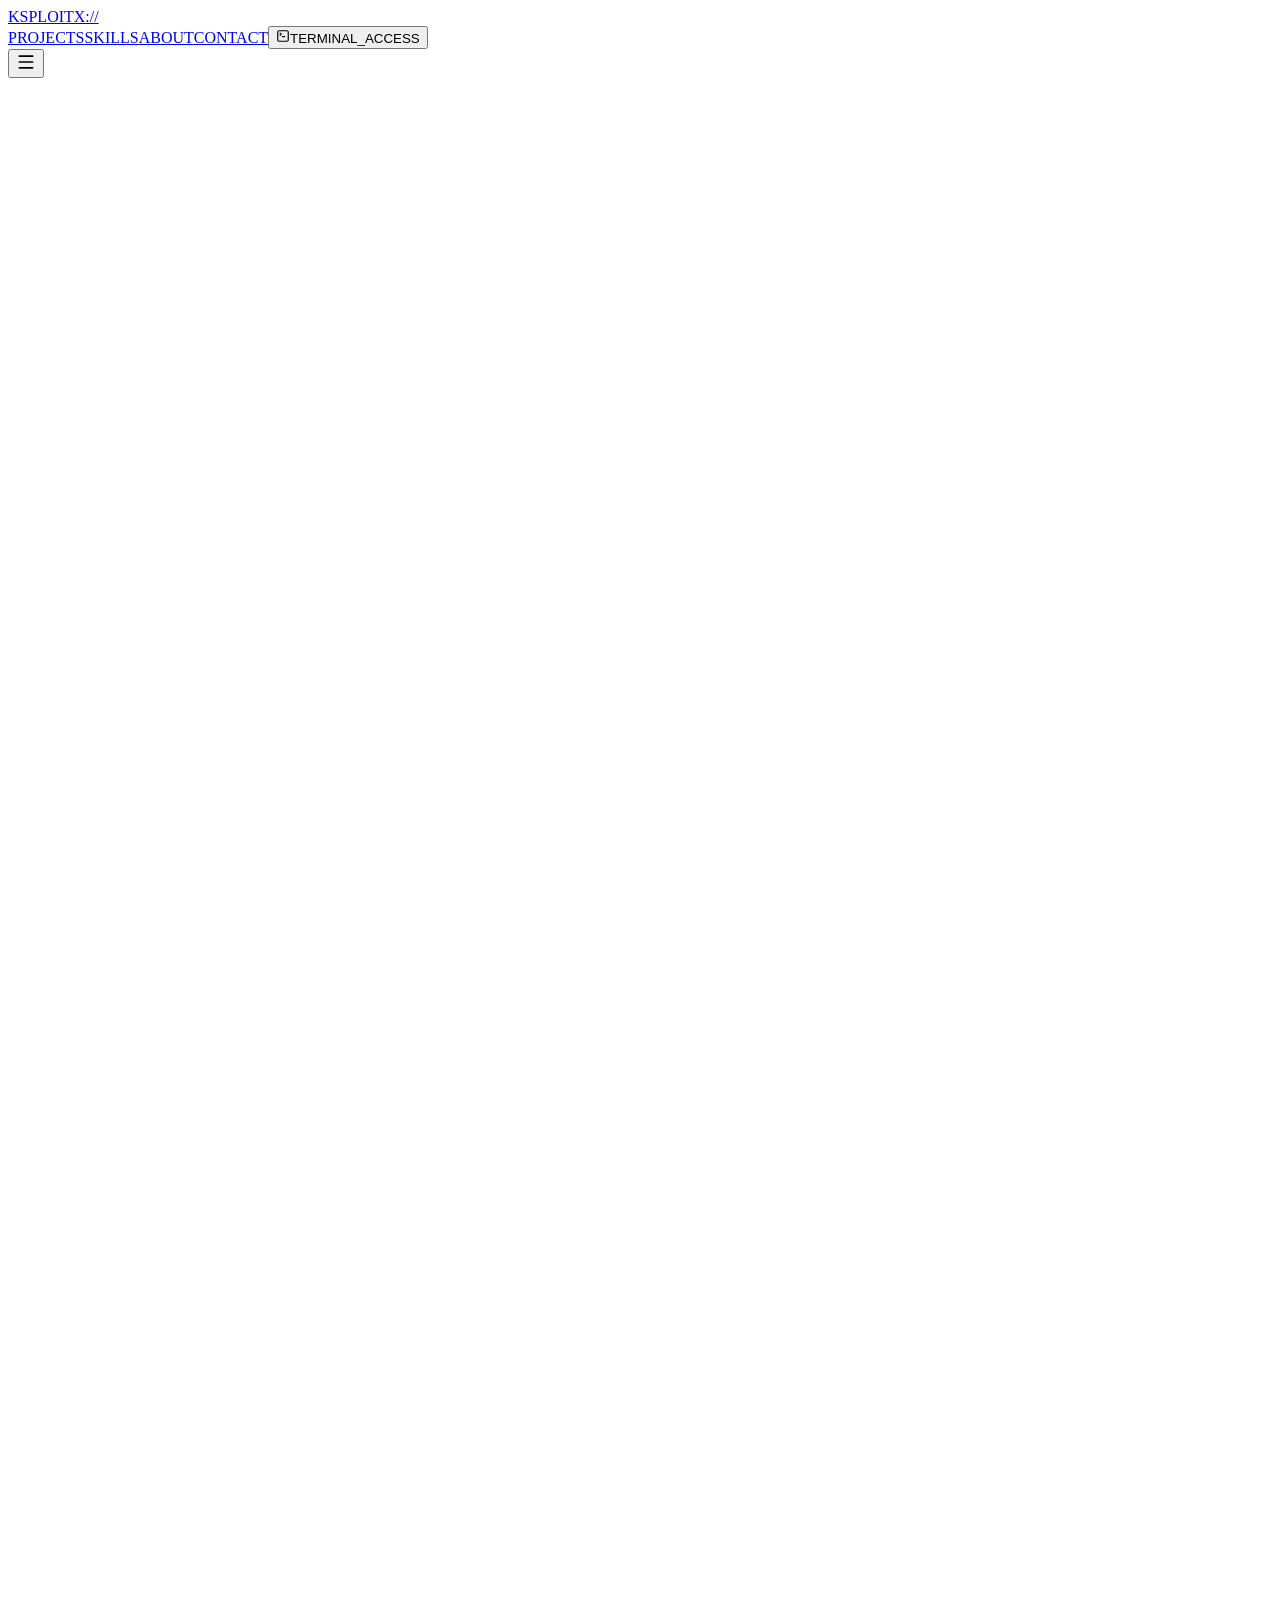
==== index.html @ a4494133 "deploy: 313cb998beceff3249cf5cd14688fece29da2ac7" ====
<!DOCTYPE html><html lang="en" class="inter_7b064e0d-module__MOT0tq__variable space_grotesk_4f9f433b-module__fJfFLG__variable geist_mono_1bf8cbf6-module__FlyLvG__variable antialiased"><head><meta charSet="utf-8"/><meta name="viewport" content="width=device-width, initial-scale=1"/><link rel="preload" href="/ksploit/_next/static/media/0c89a48fa5027cee-s.p.0rd3rjvnnhw7n.woff2" as="font" crossorigin="" type="font/woff2"/><link rel="preload" href="/ksploit/_next/static/media/797e433ab948586e-s.p.08e28id.o-okb.woff2" as="font" crossorigin="" type="font/woff2"/><link rel="preload" href="/ksploit/_next/static/media/83afe278b6a6bb3c-s.p.0q-301v4kxxnr.woff2" as="font" crossorigin="" type="font/woff2"/><link rel="preload" as="image" href="https://ghchart.rshah.org/00ff88/ksploitx"/><link rel="preload" as="image" href="/ksploit/images/hero-speaking-2.jpg"/><link rel="preload" as="image" href="/ksploit/images/hero-speaking.jpg"/><link rel="preload" as="image" href="/ksploit/images/hero-amd.jpg"/><link rel="preload" as="image" href="/ksploit/images/hero-speaking-3.jpg"/><link rel="preload" as="image" href="/ksploit/images/hero-hackathon.jpg"/><link rel="preload" as="image" href="/ksploit/images/hero-amd-friends.jpg"/><link rel="preload" as="image" href="/ksploit/images/hero-kiosk.jpg"/><link rel="stylesheet" href="/ksploit/_next/static/chunks/0sicqbg2i2.77.css" data-precedence="next"/><link rel="preload" as="script" fetchPriority="low" href="/ksploit/_next/static/chunks/0ursk~c~2p0vl.js"/><script src="/ksploit/_next/static/chunks/0m~0c8c3l9vqr.js" async=""></script><script src="/ksploit/_next/static/chunks/10~x95jhs6ns3.js" async=""></script><script src="/ksploit/_next/static/chunks/turbopack-0ty7q7_h2d_9h.js" async=""></script><script src="/ksploit/_next/static/chunks/168e-on3aald0.js" async=""></script><script src="/ksploit/_next/static/chunks/09w2sy~44_w~9.js" async=""></script><script src="/ksploit/_next/static/chunks/0fsi8lw5utejl.js" async=""></script><script src="/ksploit/_next/static/chunks/0d3tkj33oycf2.js" async=""></script><script src="/ksploit/_next/static/chunks/0-4cjn9jko-8q.js" async=""></script><meta name="next-size-adjust" content=""/><title>KSPLOITX | Full-Stack · AI · Security</title><meta name="description" content="Personal portfolio of Khushneet Singh (KSPLOITX) — Full-stack developer and AI engineer building intelligent systems at the intersection of security, machine learning, and scalable architecture."/><meta name="robots" content="index, follow"/><meta property="og:title" content="Khushneet Singh — KSPLOITX"/><meta property="og:description" content="Full-stack developer and AI engineer building intelligent systems at the intersection of security, machine learning, and scalable architecture."/><meta property="og:url" content="https://ksploitx.pages.dev/"/><meta property="og:site_name" content="KSPLOITX"/><meta property="og:image" content="https://ksploitx.pages.dev/cover-portfolio.png"/><meta property="og:image:width" content="1200"/><meta property="og:image:height" content="630"/><meta property="og:image:alt" content="Khushneet Singh — KSPLOITX Portfolio"/><meta property="og:type" content="website"/><meta name="twitter:card" content="summary_large_image"/><meta name="twitter:title" content="Khushneet Singh — KSPLOITX"/><meta name="twitter:description" content="Full-stack developer and AI engineer building intelligent systems."/><meta name="twitter:image" content="https://ksploitx.pages.dev/cover-portfolio.png"/><link rel="icon" href="/ksploit/favicon.ico" sizes="any"/><link rel="icon" href="/ksploit/icon" sizes="96x96" type="image/png"/><link rel="apple-touch-icon" href="/ksploit/apple-icon"/><script src="/ksploit/_next/static/chunks/03~yq9q893hmn.js" noModule=""></script></head><body class="min-h-screen bg-background text-foreground scanline-overlay"><div hidden=""><!--$--><!--/$--></div><nav class="fixed top-0 left-0 right-0 z-50 transition-colors duration-300 bg-transparent"><div class="max-w-7xl mx-auto px-6 md:px-12 lg:px-24"><div class="flex items-center justify-between h-16"><a href="#hero" class="font-mono text-sm text-accent glow-green tracking-widest hover:text-accent/80 transition-colors">KSPLOITX://</a><div class="hidden md:flex items-center gap-8"><a href="#projects" class="font-mono text-xs text-muted-light hover:text-accent transition-colors duration-200 tracking-wider">PROJECTS</a><a href="#skills" class="font-mono text-xs text-muted-light hover:text-accent transition-colors duration-200 tracking-wider">SKILLS</a><a href="#about" class="font-mono text-xs text-muted-light hover:text-accent transition-colors duration-200 tracking-wider">ABOUT</a><a href="#contact" class="font-mono text-xs text-muted-light hover:text-accent transition-colors duration-200 tracking-wider">CONTACT</a><button class="flex items-center gap-2 px-3 py-1.5 border border-accent/40 font-mono text-xs text-accent hover:bg-accent/10 transition-colors duration-200"><svg xmlns="http://www.w3.org/2000/svg" width="14" height="14" viewBox="0 0 24 24" fill="none" stroke="currentColor" stroke-width="2" stroke-linecap="round" stroke-linejoin="round" class="lucide lucide-square-terminal" aria-hidden="true"><path d="m7 11 2-2-2-2"></path><path d="M11 13h4"></path><rect width="18" height="18" x="3" y="3" rx="2" ry="2"></rect></svg>TERMINAL_ACCESS</button></div><button class="md:hidden p-2 text-foreground hover:text-accent transition-colors" aria-label="Toggle mobile menu"><svg xmlns="http://www.w3.org/2000/svg" width="20" height="20" viewBox="0 0 24 24" fill="none" stroke="currentColor" stroke-width="2" stroke-linecap="round" stroke-linejoin="round" class="lucide lucide-menu" aria-hidden="true"><path d="M4 5h16"></path><path d="M4 12h16"></path><path d="M4 19h16"></path></svg></button></div></div><div class="md:hidden overflow-hidden bg-surface-container border-b border-border" style="height:0px;opacity:0"><div class="px-6 py-6 flex flex-col gap-4"><a href="#projects" class="font-mono text-sm text-muted-light hover:text-accent transition-colors tracking-wider py-2">PROJECTS</a><a href="#skills" class="font-mono text-sm text-muted-light hover:text-accent transition-colors tracking-wider py-2">SKILLS</a><a href="#about" class="font-mono text-sm text-muted-light hover:text-accent transition-colors tracking-wider py-2">ABOUT</a><a href="#contact" class="font-mono text-sm text-muted-light hover:text-accent transition-colors tracking-wider py-2">CONTACT</a><button class="flex items-center gap-2 px-3 py-2 border border-accent/40 font-mono text-xs text-accent hover:bg-accent/10 transition-colors duration-200 w-fit mt-2"><svg xmlns="http://www.w3.org/2000/svg" width="14" height="14" viewBox="0 0 24 24" fill="none" stroke="currentColor" stroke-width="2" stroke-linecap="round" stroke-linejoin="round" class="lucide lucide-square-terminal" aria-hidden="true"><path d="m7 11 2-2-2-2"></path><path d="M11 13h4"></path><rect width="18" height="18" x="3" y="3" rx="2" ry="2"></rect></svg>TERMINAL_ACCESS</button></div></div></nav><main><section id="hero" class="relative min-h-screen flex items-center grid-bg overflow-hidden"><canvas class="matrix-rain" aria-hidden="true"></canvas><div class="relative z-10 px-6 md:px-12 lg:px-24 max-w-7xl mx-auto w-full py-20 lg:py-24"><div class="flex flex-col lg:flex-row items-center gap-10 lg:gap-14"><div class="flex-1 w-full lg:max-w-[55%]"><div class="flex items-center gap-3 mb-3" style="opacity:0;transform:translateY(20px)"><span class="w-2 h-2 bg-accent animate-pulse inline-block"></span><span class="font-mono text-xs text-accent/70 tracking-widest">■ SYSTEM_READY // 2026</span></div><div class="font-mono text-sm text-accent glow-green mb-3" style="opacity:0"><span>&gt; ksploitx_</span><span class="inline-block w-2 h-4 bg-accent ml-1 animate-blink align-middle"></span></div><div class="mb-3" style="opacity:0;transform:translateX(-20px)"><div class="hero-name"><span class="hero-name-first">KHUSHNEET</span><span class="hero-name-last">SINGH</span></div></div><h1 class="font-heading text-3xl md:text-4xl lg:text-5xl font-bold text-foreground leading-[0.95] mb-4 tracking-tight" style="opacity:0;transform:translateY(30px)">THE<br/><span class="text-gradient-green">SIGNAL</span> IN<br/>THE NOISE<span class="text-accent-cyan">.</span></h1><p class="text-muted-light text-sm md:text-base max-w-xl leading-relaxed mb-5 font-light" style="opacity:0;transform:translateY(20px)">Full-stack developer and AI engineer building intelligent systems at the intersection of security, machine learning, and scalable architecture. From embedded hardware to cloud-native deployments.</p><div class="mb-6" style="opacity:0;transform:translateY(20px)"><div class="github-heatmap-container"><div class="flex items-center gap-2 mb-3"><svg width="16" height="16" viewBox="0 0 24 24" fill="currentColor" class="text-accent/70"><path d="M12 0c-6.626 0-12 5.373-12 12 0 5.302 3.438 9.8 8.207 11.387.599.111.793-.261.793-.577v-2.234c-3.338.726-4.033-1.416-4.033-1.416-.546-1.387-1.333-1.756-1.333-1.756-1.089-.745.083-.729.083-.729 1.205.084 1.839 1.237 1.839 1.237 1.07 1.834 2.807 1.304 3.492.997.107-.775.418-1.305.762-1.604-2.665-.305-5.467-1.334-5.467-5.931 0-1.311.469-2.381 1.236-3.221-.124-.303-.535-1.524.117-3.176 0 0 1.008-.322 3.301 1.23.957-.266 1.983-.399 3.003-.404 1.02.005 2.047.138 3.006.404 2.291-1.552 3.297-1.23 3.297-1.23.653 1.653.242 2.874.118 3.176.77.84 1.235 1.911 1.235 3.221 0 4.609-2.807 5.624-5.479 5.921.43.372.823 1.102.823 2.222v3.293c0 .319.192.694.801.576 4.765-1.589 8.199-6.086 8.199-11.386 0-6.627-5.373-12-12-12z"></path></svg><span class="font-mono text-[11px] text-accent/60 tracking-widest uppercase">CONTRIBUTION_MAP</span></div><img src="https://ghchart.rshah.org/00ff88/ksploitx" alt="GitHub Contribution Heatmap" class="github-heatmap"/></div></div><div class="flex flex-col md:flex-row gap-3 w-full" style="opacity:0;transform:translateY(20px)"><a href="#projects" class="flex-1 inline-flex justify-center items-center gap-2 px-2 py-3 bg-gradient-to-r from-accent to-accent-cyan text-background font-mono text-xs lg:text-sm font-semibold hover:opacity-90 transition-opacity duration-200 tracking-wider whitespace-nowrap">VIEW_PROJECTS →</a><a href="#contact" class="flex-1 inline-flex justify-center items-center gap-2 px-2 py-3 border border-accent/40 text-accent font-mono text-xs lg:text-sm hover:bg-accent/10 transition-colors duration-200 tracking-wider whitespace-nowrap">INIT_CONTACT</a><a href="https://www.youtube.com/channel/UCL04KlfI2srLcmY7A8A4NRg" target="_blank" rel="noopener noreferrer" class="flex-1 inline-flex justify-center items-center gap-2 px-2 py-3 border border-[#ff0000]/40 text-[#ff0000] font-mono text-xs lg:text-sm hover:bg-[#ff0000]/10 transition-colors duration-200 tracking-wider whitespace-nowrap"><svg width="16" height="16" viewBox="0 0 24 24" fill="currentColor" class="shrink-0"><path d="M23.498 6.186a3.016 3.016 0 0 0-2.122-2.136C19.505 3.545 12 3.545 12 3.545s-7.505 0-9.377.505A3.017 3.017 0 0 0 .502 6.186C0 8.07 0 12 0 12s0 3.93.502 5.814a3.016 3.016 0 0 0 2.122 2.136c1.871.505 9.376.505 9.376.505s7.505 0 9.377-.505a3.015 3.015 0 0 0 2.122-2.136C24 15.93 24 12 24 12s0-3.93-.502-5.814zM9.545 15.568V8.432L15.818 12l-6.273 3.568z"></path></svg>KSPLOITX DEV</a></div></div><div class="flex-1 w-full lg:max-w-[45%] relative hidden md:block" style="opacity:0;transform:scale(0.9)"><div class="photo-cluster"><div class="photo-frame" style="z-index:30;left:5%;top:2%;opacity:0;transform:translateY(40px)"><span class="corner-bracket corner-tl"></span><span class="corner-bracket corner-tr"></span><span class="corner-bracket corner-bl"></span><span class="corner-bracket corner-br"></span><div class="photo-inner"><img alt="Khushneet Singh — Speaking at event" loading="eager" width="320" height="400" decoding="async" data-nimg="1" class="photo-image" style="color:transparent" src="/ksploit/images/hero-speaking-2.jpg"/></div><span class="photo-label">// SPEAKING</span></div><div class="photo-frame" style="z-index:25;left:45%;top:8%;opacity:0;transform:translateY(40px)"><span class="corner-bracket corner-tl"></span><span class="corner-bracket corner-tr"></span><span class="corner-bracket corner-bl"></span><span class="corner-bracket corner-br"></span><div class="photo-inner"><img alt="Khushneet Singh — Speaking at AICTE IDEA Lab" loading="eager" width="320" height="400" decoding="async" data-nimg="1" class="photo-image" style="color:transparent" src="/ksploit/images/hero-speaking.jpg"/></div><span class="photo-label">// WORKSHOP</span></div><div class="photo-frame" style="z-index:20;left:25%;top:-6%;opacity:0;transform:translateY(40px)"><span class="corner-bracket corner-tl"></span><span class="corner-bracket corner-tr"></span><span class="corner-bracket corner-bl"></span><span class="corner-bracket corner-br"></span><div class="photo-inner"><img alt="Khushneet Singh — AMD Slingshot Event" loading="eager" width="320" height="400" decoding="async" data-nimg="1" class="photo-image" style="color:transparent" src="/ksploit/images/hero-amd.jpg"/></div><span class="photo-label">// AMD_SLINGSHOT</span></div><div class="photo-frame" style="z-index:15;left:55%;top:-4%;opacity:0;transform:translateY(40px)"><span class="corner-bracket corner-tl"></span><span class="corner-bracket corner-tr"></span><span class="corner-bracket corner-bl"></span><span class="corner-bracket corner-br"></span><div class="photo-inner"><img alt="Khushneet Singh — Conference Presentation" loading="eager" width="320" height="400" decoding="async" data-nimg="1" class="photo-image" style="color:transparent" src="/ksploit/images/hero-speaking-3.jpg"/></div><span class="photo-label">// CONFERENCE</span></div><div class="photo-frame" style="z-index:12;left:60%;top:34%;opacity:0;transform:translateY(40px)"><span class="corner-bracket corner-tl"></span><span class="corner-bracket corner-tr"></span><span class="corner-bracket corner-bl"></span><span class="corner-bracket corner-br"></span><div class="photo-inner"><img alt="Khushneet Singh — Hackathon" loading="eager" width="320" height="400" decoding="async" data-nimg="1" class="photo-image" style="color:transparent" src="/ksploit/images/hero-hackathon.jpg"/></div><span class="photo-label">// HACKATHON</span></div><div class="photo-frame" style="z-index:18;left:8%;top:36%;opacity:0;transform:translateY(40px)"><span class="corner-bracket corner-tl"></span><span class="corner-bracket corner-tr"></span><span class="corner-bracket corner-bl"></span><span class="corner-bracket corner-br"></span><div class="photo-inner"><img alt="Khushneet Singh — With AMD friends" loading="eager" width="320" height="400" decoding="async" data-nimg="1" class="photo-image" style="color:transparent" src="/ksploit/images/hero-amd-friends.jpg"/></div><span class="photo-label">// SQUAD</span></div><div class="photo-frame" style="z-index:14;left:38%;top:38%;opacity:0;transform:translateY(40px)"><span class="corner-bracket corner-tl"></span><span class="corner-bracket corner-tr"></span><span class="corner-bracket corner-bl"></span><span class="corner-bracket corner-br"></span><div class="photo-inner"><img alt="Khushneet Singh — Kiosk Demo" loading="eager" width="320" height="400" decoding="async" data-nimg="1" class="photo-image" style="color:transparent" src="/ksploit/images/hero-kiosk.jpg"/></div><span class="photo-label">// KIOSK_DEMO</span></div><div class="photo-cluster-scanline"></div></div></div></div></div><div class="absolute bottom-0 left-0 right-0 h-32 bg-gradient-to-t from-background to-transparent pointer-events-none"></div></section><section id="projects" class="relative py-24 px-6 md:px-12 lg:px-24"><div class="max-w-7xl mx-auto mb-16"><div style="opacity:0;transform:translateY(20px)"><span class="font-mono text-xs text-muted tracking-widest">// SECTION_02</span><div class="flex items-center justify-between mt-1"><h2 class="font-heading text-3xl md:text-4xl font-bold text-foreground">PROJECTS</h2><span class="hidden md:block font-mono text-xs text-accent/50">[<!-- -->8<!-- --> SYSTEMS LOADED]</span></div></div></div><div class="max-w-7xl mx-auto"><div class="grid grid-cols-1 md:grid-cols-2 gap-6"><div style="opacity:0;transform:translateY(40px)"><div class="project-card group"><div class="project-banner"><img alt="Weave banner" loading="lazy" width="640" height="360" decoding="async" data-nimg="1" class="w-full h-full object-contain object-top p-2" style="color:transparent" src="/ksploit/images/projects/cover-weave.png"/><div class="project-banner-actions"><a href="https://github.com/ksploitx/weave" target="_blank" rel="noopener noreferrer" class="project-action-btn" aria-label="GitHub repository for Weave"><svg width="20" height="20" viewBox="0 0 24 24" fill="currentColor"><path d="M12 0c-6.626 0-12 5.373-12 12 0 5.302 3.438 9.8 8.207 11.387.599.111.793-.261.793-.577v-2.234c-3.338.726-4.033-1.416-4.033-1.416-.546-1.387-1.333-1.756-1.333-1.756-1.089-.745.083-.729.083-.729 1.205.084 1.839 1.237 1.839 1.237 1.07 1.834 2.807 1.304 3.492.997.107-.775.418-1.305.762-1.604-2.665-.305-5.467-1.334-5.467-5.931 0-1.311.469-2.381 1.236-3.221-.124-.303-.535-1.524.117-3.176 0 0 1.008-.322 3.301 1.23.957-.266 1.983-.399 3.003-.404 1.02.005 2.047.138 3.006.404 2.291-1.552 3.297-1.23 3.297-1.23.653 1.653.242 2.874.118 3.176.77.84 1.235 1.911 1.235 3.221 0 4.609-2.807 5.624-5.479 5.921.43.372.823 1.102.823 2.222v3.293c0 .319.192.694.801.576 4.765-1.589 8.199-6.086 8.199-11.386 0-6.627-5.373-12-12-12z"></path></svg></a></div></div><div class="p-5 md:p-6"><div class="flex items-center gap-3 mb-3"><span class="font-mono text-accent text-xs glow-green tracking-widest">WEAVE</span><span class="font-mono text-[10px] uppercase tracking-wider px-2 py-0.5 border status-developed">DEVELOPED</span></div><h3 class="font-heading text-lg md:text-xl font-bold text-foreground mb-2 group-hover:text-accent transition-colors duration-300">Weave</h3><p class="text-muted-light text-sm leading-relaxed mb-5">High-performance, multi-agent LLM orchestration system designed for reliability and observability. Robust framework for managing complex agentic workflows with strict token budget enforcement, detailed tool/agent execution logging, and automated evaluation tracking.</p><div class="flex flex-wrap gap-2"><span class="tech-pill"><img alt="Python icon" loading="lazy" width="20" height="20" decoding="async" data-nimg="1" class="tech-pill-icon" style="color:transparent" src="https://cdn.jsdelivr.net/gh/devicons/devicon@latest/icons/python/python-original.svg"/>Python</span><span class="tech-pill"><img alt="FastAPI icon" loading="lazy" width="20" height="20" decoding="async" data-nimg="1" class="tech-pill-icon" style="color:transparent" src="https://cdn.jsdelivr.net/gh/devicons/devicon@latest/icons/fastapi/fastapi-original.svg"/>FastAPI</span><span class="tech-pill"><span class="w-2.5 h-2.5 bg-accent-cyan/60 inline-block flex-shrink-0"></span>LangGraph</span><span class="tech-pill"><span class="w-2.5 h-2.5 bg-accent-cyan/60 inline-block flex-shrink-0"></span>Celery</span><span class="tech-pill"><img alt="Redis icon" loading="lazy" width="20" height="20" decoding="async" data-nimg="1" class="tech-pill-icon" style="color:transparent" src="https://cdn.jsdelivr.net/gh/devicons/devicon@latest/icons/redis/redis-original.svg"/>Redis</span><span class="tech-pill"><img alt="PostgreSQL icon" loading="lazy" width="20" height="20" decoding="async" data-nimg="1" class="tech-pill-icon" style="color:transparent" src="https://cdn.jsdelivr.net/gh/devicons/devicon@latest/icons/postgresql/postgresql-original.svg"/>PostgreSQL</span></div></div></div></div><div style="opacity:0;transform:translateY(40px)"><div class="project-card group"><div class="project-banner"><img alt="Data Sanity banner" loading="lazy" width="640" height="360" decoding="async" data-nimg="1" class="w-full h-full object-cover" style="color:transparent" src="/ksploit/images/projects/cover-datasanity.png"/><div class="project-banner-actions"><a href="https://github.com/ksploitx/DataSanity" target="_blank" rel="noopener noreferrer" class="project-action-btn" aria-label="GitHub repository for Data Sanity"><svg width="20" height="20" viewBox="0 0 24 24" fill="currentColor"><path d="M12 0c-6.626 0-12 5.373-12 12 0 5.302 3.438 9.8 8.207 11.387.599.111.793-.261.793-.577v-2.234c-3.338.726-4.033-1.416-4.033-1.416-.546-1.387-1.333-1.756-1.333-1.756-1.089-.745.083-.729.083-.729 1.205.084 1.839 1.237 1.839 1.237 1.07 1.834 2.807 1.304 3.492.997.107-.775.418-1.305.762-1.604-2.665-.305-5.467-1.334-5.467-5.931 0-1.311.469-2.381 1.236-3.221-.124-.303-.535-1.524.117-3.176 0 0 1.008-.322 3.301 1.23.957-.266 1.983-.399 3.003-.404 1.02.005 2.047.138 3.006.404 2.291-1.552 3.297-1.23 3.297-1.23.653 1.653.242 2.874.118 3.176.77.84 1.235 1.911 1.235 3.221 0 4.609-2.807 5.624-5.479 5.921.43.372.823 1.102.823 2.222v3.293c0 .319.192.694.801.576 4.765-1.589 8.199-6.086 8.199-11.386 0-6.627-5.373-12-12-12z"></path></svg></a></div></div><div class="p-5 md:p-6"><div class="flex items-center gap-3 mb-3"><span class="font-mono text-accent text-xs glow-green tracking-widest">DATA_SANITY</span><span class="font-mono text-[10px] uppercase tracking-wider px-2 py-0.5 border status-wip">IN PROGRESS</span></div><h3 class="font-heading text-lg md:text-xl font-bold text-foreground mb-2 group-hover:text-accent transition-colors duration-300">Data Sanity</h3><p class="text-muted-light text-sm leading-relaxed mb-5">RAG-ready AI dataset pipeline with LLM-powered data cleaning and Exa semantic search integration. Transforms raw data into high-quality, vectorized datasets for ML workflows.</p><div class="flex flex-wrap gap-2"><span class="tech-pill"><img alt="Python icon" loading="lazy" width="20" height="20" decoding="async" data-nimg="1" class="tech-pill-icon" style="color:transparent" src="https://cdn.jsdelivr.net/gh/devicons/devicon@latest/icons/python/python-original.svg"/>Python</span><span class="tech-pill"><span class="w-2.5 h-2.5 bg-accent-cyan/60 inline-block flex-shrink-0"></span>LangChain</span><span class="tech-pill"><img alt="FastAPI icon" loading="lazy" width="20" height="20" decoding="async" data-nimg="1" class="tech-pill-icon" style="color:transparent" src="https://cdn.jsdelivr.net/gh/devicons/devicon@latest/icons/fastapi/fastapi-original.svg"/>FastAPI</span><span class="tech-pill"><img alt="pgvector icon" loading="lazy" width="20" height="20" decoding="async" data-nimg="1" class="tech-pill-icon" style="color:transparent" src="https://cdn.jsdelivr.net/gh/devicons/devicon@latest/icons/postgresql/postgresql-original.svg"/>pgvector</span><span class="tech-pill"><span class="w-2.5 h-2.5 bg-accent-cyan/60 inline-block flex-shrink-0"></span>Exa</span></div></div></div></div><div style="opacity:0;transform:translateY(40px)"><div class="project-card group"><div class="project-banner"><img alt="AutoLingo banner" loading="lazy" width="640" height="360" decoding="async" data-nimg="1" class="w-full h-full object-cover" style="color:transparent" src="/ksploit/images/projects/cover-autolingo.png"/><div class="project-banner-actions"><a href="https://github.com/ksploitx/autolingo" target="_blank" rel="noopener noreferrer" class="project-action-btn" aria-label="GitHub repository for AutoLingo"><svg width="20" height="20" viewBox="0 0 24 24" fill="currentColor"><path d="M12 0c-6.626 0-12 5.373-12 12 0 5.302 3.438 9.8 8.207 11.387.599.111.793-.261.793-.577v-2.234c-3.338.726-4.033-1.416-4.033-1.416-.546-1.387-1.333-1.756-1.333-1.756-1.089-.745.083-.729.083-.729 1.205.084 1.839 1.237 1.839 1.237 1.07 1.834 2.807 1.304 3.492.997.107-.775.418-1.305.762-1.604-2.665-.305-5.467-1.334-5.467-5.931 0-1.311.469-2.381 1.236-3.221-.124-.303-.535-1.524.117-3.176 0 0 1.008-.322 3.301 1.23.957-.266 1.983-.399 3.003-.404 1.02.005 2.047.138 3.006.404 2.291-1.552 3.297-1.23 3.297-1.23.653 1.653.242 2.874.118 3.176.77.84 1.235 1.911 1.235 3.221 0 4.609-2.807 5.624-5.479 5.921.43.372.823 1.102.823 2.222v3.293c0 .319.192.694.801.576 4.765-1.589 8.199-6.086 8.199-11.386 0-6.627-5.373-12-12-12z"></path></svg></a><a href="https://pub.dev/packages/autolingo" target="_blank" rel="noopener noreferrer" class="project-action-btn project-action-btn-cyan" aria-label="Live demo for AutoLingo"><svg xmlns="http://www.w3.org/2000/svg" width="20" height="20" viewBox="0 0 24 24" fill="none" stroke="currentColor" stroke-width="2" stroke-linecap="round" stroke-linejoin="round" class="lucide lucide-external-link" aria-hidden="true"><path d="M15 3h6v6"></path><path d="M10 14 21 3"></path><path d="M18 13v6a2 2 0 0 1-2 2H5a2 2 0 0 1-2-2V8a2 2 0 0 1 2-2h6"></path></svg></a></div></div><div class="p-5 md:p-6"><div class="flex items-center gap-3 mb-3"><span class="font-mono text-accent text-xs glow-green tracking-widest">AUTOLINGO</span><span class="font-mono text-[10px] uppercase tracking-wider px-2 py-0.5 border status-deployed">DEPLOYED</span></div><h3 class="font-heading text-lg md:text-xl font-bold text-foreground mb-2 group-hover:text-accent transition-colors duration-300">AutoLingo</h3><p class="text-muted-light text-sm leading-relaxed mb-5">Zero-config localization for Flutter apps. Go from English-only to 20+ languages in under 5 minutes — no ARB files to write, no translation keys to manage. Published on pub.dev.</p><div class="flex flex-wrap gap-2"><span class="tech-pill"><img alt="Dart icon" loading="lazy" width="20" height="20" decoding="async" data-nimg="1" class="tech-pill-icon" style="color:transparent" src="https://cdn.jsdelivr.net/gh/devicons/devicon@latest/icons/dart/dart-original.svg"/>Dart</span><span class="tech-pill"><img alt="Flutter icon" loading="lazy" width="20" height="20" decoding="async" data-nimg="1" class="tech-pill-icon" style="color:transparent" src="https://cdn.jsdelivr.net/gh/devicons/devicon@latest/icons/flutter/flutter-original.svg"/>Flutter</span><span class="tech-pill"><span class="w-2.5 h-2.5 bg-accent-cyan/60 inline-block flex-shrink-0"></span>CLI</span><span class="tech-pill"><img alt="pub.dev icon" loading="lazy" width="20" height="20" decoding="async" data-nimg="1" class="tech-pill-icon" style="color:transparent" src="https://cdn.jsdelivr.net/gh/devicons/devicon@latest/icons/dart/dart-original.svg"/>pub.dev</span></div></div></div></div><div style="opacity:0;transform:translateY(40px)"><div class="project-card group"><div class="project-banner"><img alt="Autism Care EcoSystem banner" loading="lazy" width="640" height="360" decoding="async" data-nimg="1" class="w-full h-full object-cover" style="color:transparent" src="/ksploit/images/projects/cover-ace.png"/><div class="project-banner-actions"><a href="https://github.com/mro-nerd/SolveIt" target="_blank" rel="noopener noreferrer" class="project-action-btn" aria-label="GitHub repository for Autism Care EcoSystem"><svg width="20" height="20" viewBox="0 0 24 24" fill="currentColor"><path d="M12 0c-6.626 0-12 5.373-12 12 0 5.302 3.438 9.8 8.207 11.387.599.111.793-.261.793-.577v-2.234c-3.338.726-4.033-1.416-4.033-1.416-.546-1.387-1.333-1.756-1.333-1.756-1.089-.745.083-.729.083-.729 1.205.084 1.839 1.237 1.839 1.237 1.07 1.834 2.807 1.304 3.492.997.107-.775.418-1.305.762-1.604-2.665-.305-5.467-1.334-5.467-5.931 0-1.311.469-2.381 1.236-3.221-.124-.303-.535-1.524.117-3.176 0 0 1.008-.322 3.301 1.23.957-.266 1.983-.399 3.003-.404 1.02.005 2.047.138 3.006.404 2.291-1.552 3.297-1.23 3.297-1.23.653 1.653.242 2.874.118 3.176.77.84 1.235 1.911 1.235 3.221 0 4.609-2.807 5.624-5.479 5.921.43.372.823 1.102.823 2.222v3.293c0 .319.192.694.801.576 4.765-1.589 8.199-6.086 8.199-11.386 0-6.627-5.373-12-12-12z"></path></svg></a></div></div><div class="p-5 md:p-6"><div class="flex items-center gap-3 mb-3"><span class="font-mono text-accent text-xs glow-green tracking-widest">ACE</span><span class="font-mono text-[10px] uppercase tracking-wider px-2 py-0.5 border status-developed">DEVELOPED</span></div><h3 class="font-heading text-lg md:text-xl font-bold text-foreground mb-2 group-hover:text-accent transition-colors duration-300">Autism Care EcoSystem</h3><p class="text-muted-light text-sm leading-relaxed mb-5">Flutter &amp; Supabase mobile app bridging parents and clinicians. AI-driven game-based developmental assessments (M-CHAT, emotion recognition, eye contact), real-time therapy tracking, and progress dashboards for continuous autism care.</p><div class="flex flex-wrap gap-2"><span class="tech-pill"><img alt="Flutter icon" loading="lazy" width="20" height="20" decoding="async" data-nimg="1" class="tech-pill-icon" style="color:transparent" src="https://cdn.jsdelivr.net/gh/devicons/devicon@latest/icons/flutter/flutter-original.svg"/>Flutter</span><span class="tech-pill"><img alt="Dart icon" loading="lazy" width="20" height="20" decoding="async" data-nimg="1" class="tech-pill-icon" style="color:transparent" src="https://cdn.jsdelivr.net/gh/devicons/devicon@latest/icons/dart/dart-original.svg"/>Dart</span><span class="tech-pill"><img alt="Supabase icon" loading="lazy" width="20" height="20" decoding="async" data-nimg="1" class="tech-pill-icon" style="color:transparent" src="https://cdn.jsdelivr.net/gh/devicons/devicon@latest/icons/supabase/supabase-original.svg"/>Supabase</span><span class="tech-pill"><img alt="PyTorch icon" loading="lazy" width="20" height="20" decoding="async" data-nimg="1" class="tech-pill-icon" style="color:transparent" src="https://cdn.jsdelivr.net/gh/devicons/devicon@latest/icons/pytorch/pytorch-original.svg"/>PyTorch</span><span class="tech-pill"><img alt="TensorFlow icon" loading="lazy" width="20" height="20" decoding="async" data-nimg="1" class="tech-pill-icon" style="color:transparent" src="https://cdn.jsdelivr.net/gh/devicons/devicon@latest/icons/tensorflow/tensorflow-original.svg"/>TensorFlow</span><span class="tech-pill"><span class="w-2.5 h-2.5 bg-accent-cyan/60 inline-block flex-shrink-0"></span>LangChain</span></div></div></div></div><div style="opacity:0;transform:translateY(40px)"><div class="project-card group"><div class="project-banner"><img alt="Workbench RBAC banner" loading="lazy" width="640" height="360" decoding="async" data-nimg="1" class="w-full h-full object-contain object-top p-2" style="color:transparent" src="/ksploit/images/projects/cover-workbench-rbac.png"/><div class="project-banner-actions"><a href="https://github.com/ksploitx/workbench-rbac" target="_blank" rel="noopener noreferrer" class="project-action-btn" aria-label="GitHub repository for Workbench RBAC"><svg width="20" height="20" viewBox="0 0 24 24" fill="currentColor"><path d="M12 0c-6.626 0-12 5.373-12 12 0 5.302 3.438 9.8 8.207 11.387.599.111.793-.261.793-.577v-2.234c-3.338.726-4.033-1.416-4.033-1.416-.546-1.387-1.333-1.756-1.333-1.756-1.089-.745.083-.729.083-.729 1.205.084 1.839 1.237 1.839 1.237 1.07 1.834 2.807 1.304 3.492.997.107-.775.418-1.305.762-1.604-2.665-.305-5.467-1.334-5.467-5.931 0-1.311.469-2.381 1.236-3.221-.124-.303-.535-1.524.117-3.176 0 0 1.008-.322 3.301 1.23.957-.266 1.983-.399 3.003-.404 1.02.005 2.047.138 3.006.404 2.291-1.552 3.297-1.23 3.297-1.23.653 1.653.242 2.874.118 3.176.77.84 1.235 1.911 1.235 3.221 0 4.609-2.807 5.624-5.479 5.921.43.372.823 1.102.823 2.222v3.293c0 .319.192.694.801.576 4.765-1.589 8.199-6.086 8.199-11.386 0-6.627-5.373-12-12-12z"></path></svg></a><a href="https://youtu.be/wX1tTIXmuAg" target="_blank" rel="noopener noreferrer" class="project-action-btn project-action-btn-cyan" aria-label="Live demo for Workbench RBAC"><svg xmlns="http://www.w3.org/2000/svg" width="20" height="20" viewBox="0 0 24 24" fill="none" stroke="currentColor" stroke-width="2" stroke-linecap="round" stroke-linejoin="round" class="lucide lucide-external-link" aria-hidden="true"><path d="M15 3h6v6"></path><path d="M10 14 21 3"></path><path d="M18 13v6a2 2 0 0 1-2 2H5a2 2 0 0 1-2-2V8a2 2 0 0 1 2-2h6"></path></svg></a></div></div><div class="p-5 md:p-6"><div class="flex items-center gap-3 mb-3"><span class="font-mono text-accent text-xs glow-green tracking-widest">WORKBENCH_RBAC</span><span class="font-mono text-[10px] uppercase tracking-wider px-2 py-0.5 border status-developed">DEVELOPED</span></div><h3 class="font-heading text-lg md:text-xl font-bold text-foreground mb-2 group-hover:text-accent transition-colors duration-300">Workbench RBAC</h3><p class="text-muted-light text-sm leading-relaxed mb-5">Admin panel for managing roles, permissions, and user access in a workspace. Create custom roles with granular permissions, edit them via a visual matrix, assign multiple roles to users, and preview effective (merged) permissions.</p><div class="flex flex-wrap gap-2"><span class="tech-pill"><img alt="Next.js 14 icon" loading="lazy" width="20" height="20" decoding="async" data-nimg="1" class="tech-pill-icon" style="color:transparent" src="https://cdn.jsdelivr.net/gh/devicons/devicon@latest/icons/nextjs/nextjs-original.svg"/>Next.js 14</span><span class="tech-pill"><img alt="TypeScript icon" loading="lazy" width="20" height="20" decoding="async" data-nimg="1" class="tech-pill-icon" style="color:transparent" src="https://cdn.jsdelivr.net/gh/devicons/devicon@latest/icons/typescript/typescript-original.svg"/>TypeScript</span><span class="tech-pill"><img alt="Tailwind CSS icon" loading="lazy" width="20" height="20" decoding="async" data-nimg="1" class="tech-pill-icon" style="color:transparent" src="https://cdn.jsdelivr.net/gh/devicons/devicon@latest/icons/tailwindcss/tailwindcss-original.svg"/>Tailwind CSS</span><span class="tech-pill"><span class="w-2.5 h-2.5 bg-accent-cyan/60 inline-block flex-shrink-0"></span>Lucide React</span></div></div></div></div><div style="opacity:0;transform:translateY(40px)"><div class="project-card group"><div class="project-banner"><img alt="Support Ticket Classifier banner" loading="lazy" width="640" height="360" decoding="async" data-nimg="1" class="w-full h-full object-contain object-top p-2" style="color:transparent" src="/ksploit/images/projects/cover-ticket-classifier.png"/><div class="project-banner-actions"><a href="https://github.com/ksploitx/support-ticket-classifier" target="_blank" rel="noopener noreferrer" class="project-action-btn" aria-label="GitHub repository for Support Ticket Classifier"><svg width="20" height="20" viewBox="0 0 24 24" fill="currentColor"><path d="M12 0c-6.626 0-12 5.373-12 12 0 5.302 3.438 9.8 8.207 11.387.599.111.793-.261.793-.577v-2.234c-3.338.726-4.033-1.416-4.033-1.416-.546-1.387-1.333-1.756-1.333-1.756-1.089-.745.083-.729.083-.729 1.205.084 1.839 1.237 1.839 1.237 1.07 1.834 2.807 1.304 3.492.997.107-.775.418-1.305.762-1.604-2.665-.305-5.467-1.334-5.467-5.931 0-1.311.469-2.381 1.236-3.221-.124-.303-.535-1.524.117-3.176 0 0 1.008-.322 3.301 1.23.957-.266 1.983-.399 3.003-.404 1.02.005 2.047.138 3.006.404 2.291-1.552 3.297-1.23 3.297-1.23.653 1.653.242 2.874.118 3.176.77.84 1.235 1.911 1.235 3.221 0 4.609-2.807 5.624-5.479 5.921.43.372.823 1.102.823 2.222v3.293c0 .319.192.694.801.576 4.765-1.589 8.199-6.086 8.199-11.386 0-6.627-5.373-12-12-12z"></path></svg></a></div></div><div class="p-5 md:p-6"><div class="flex items-center gap-3 mb-3"><span class="font-mono text-accent text-xs glow-green tracking-widest">TICKET_CLASSIFIER</span><span class="font-mono text-[10px] uppercase tracking-wider px-2 py-0.5 border status-developed">DEVELOPED</span></div><h3 class="font-heading text-lg md:text-xl font-bold text-foreground mb-2 group-hover:text-accent transition-colors duration-300">Support Ticket Classifier</h3><p class="text-muted-light text-sm leading-relaxed mb-5">Hybrid rule + ML + LLM-fallback system for classifying support tickets into 6 categories. 3-tier architecture balancing speed, cost, and accuracy with a configurable confidence threshold and toggle-able AI fallback.</p><div class="flex flex-wrap gap-2"><span class="tech-pill"><img alt="Python icon" loading="lazy" width="20" height="20" decoding="async" data-nimg="1" class="tech-pill-icon" style="color:transparent" src="https://cdn.jsdelivr.net/gh/devicons/devicon@latest/icons/python/python-original.svg"/>Python</span><span class="tech-pill"><img alt="FastAPI icon" loading="lazy" width="20" height="20" decoding="async" data-nimg="1" class="tech-pill-icon" style="color:transparent" src="https://cdn.jsdelivr.net/gh/devicons/devicon@latest/icons/fastapi/fastapi-original.svg"/>FastAPI</span><span class="tech-pill"><span class="w-2.5 h-2.5 bg-accent-cyan/60 inline-block flex-shrink-0"></span>scikit-learn</span><span class="tech-pill"><img alt="Next.js icon" loading="lazy" width="20" height="20" decoding="async" data-nimg="1" class="tech-pill-icon" style="color:transparent" src="https://cdn.jsdelivr.net/gh/devicons/devicon@latest/icons/nextjs/nextjs-original.svg"/>Next.js</span><span class="tech-pill"><img alt="TypeScript icon" loading="lazy" width="20" height="20" decoding="async" data-nimg="1" class="tech-pill-icon" style="color:transparent" src="https://cdn.jsdelivr.net/gh/devicons/devicon@latest/icons/typescript/typescript-original.svg"/>TypeScript</span><span class="tech-pill"><img alt="Tailwind CSS icon" loading="lazy" width="20" height="20" decoding="async" data-nimg="1" class="tech-pill-icon" style="color:transparent" src="https://cdn.jsdelivr.net/gh/devicons/devicon@latest/icons/tailwindcss/tailwindcss-original.svg"/>Tailwind CSS</span><span class="tech-pill"><img alt="Docker icon" loading="lazy" width="20" height="20" decoding="async" data-nimg="1" class="tech-pill-icon" style="color:transparent" src="https://cdn.jsdelivr.net/gh/devicons/devicon@latest/icons/docker/docker-original.svg"/>Docker</span><span class="tech-pill"><span class="w-2.5 h-2.5 bg-accent-cyan/60 inline-block flex-shrink-0"></span>OpenRouter</span></div></div></div></div><div style="opacity:0;transform:translateY(40px)"><div class="project-card group"><div class="project-banner"><img alt="KSPLOITX Portfolio banner" loading="lazy" width="640" height="360" decoding="async" data-nimg="1" class="w-full h-full object-cover" style="color:transparent" src="/ksploit/images/projects/cover-portfolio.png"/><div class="project-banner-actions"><a href="https://github.com/ksploitx/ksploit" target="_blank" rel="noopener noreferrer" class="project-action-btn" aria-label="GitHub repository for KSPLOITX Portfolio"><svg width="20" height="20" viewBox="0 0 24 24" fill="currentColor"><path d="M12 0c-6.626 0-12 5.373-12 12 0 5.302 3.438 9.8 8.207 11.387.599.111.793-.261.793-.577v-2.234c-3.338.726-4.033-1.416-4.033-1.416-.546-1.387-1.333-1.756-1.333-1.756-1.089-.745.083-.729.083-.729 1.205.084 1.839 1.237 1.839 1.237 1.07 1.834 2.807 1.304 3.492.997.107-.775.418-1.305.762-1.604-2.665-.305-5.467-1.334-5.467-5.931 0-1.311.469-2.381 1.236-3.221-.124-.303-.535-1.524.117-3.176 0 0 1.008-.322 3.301 1.23.957-.266 1.983-.399 3.003-.404 1.02.005 2.047.138 3.006.404 2.291-1.552 3.297-1.23 3.297-1.23.653 1.653.242 2.874.118 3.176.77.84 1.235 1.911 1.235 3.221 0 4.609-2.807 5.624-5.479 5.921.43.372.823 1.102.823 2.222v3.293c0 .319.192.694.801.576 4.765-1.589 8.199-6.086 8.199-11.386 0-6.627-5.373-12-12-12z"></path></svg></a><a href="https://ksploitx.pages.dev" target="_blank" rel="noopener noreferrer" class="project-action-btn project-action-btn-cyan" aria-label="Live demo for KSPLOITX Portfolio"><svg xmlns="http://www.w3.org/2000/svg" width="20" height="20" viewBox="0 0 24 24" fill="none" stroke="currentColor" stroke-width="2" stroke-linecap="round" stroke-linejoin="round" class="lucide lucide-external-link" aria-hidden="true"><path d="M15 3h6v6"></path><path d="M10 14 21 3"></path><path d="M18 13v6a2 2 0 0 1-2 2H5a2 2 0 0 1-2-2V8a2 2 0 0 1 2-2h6"></path></svg></a></div></div><div class="p-5 md:p-6"><div class="flex items-center gap-3 mb-3"><span class="font-mono text-accent text-xs glow-green tracking-widest">KSPLOITX://</span><span class="font-mono text-[10px] uppercase tracking-wider px-2 py-0.5 border status-deployed">DEPLOYED</span></div><h3 class="font-heading text-lg md:text-xl font-bold text-foreground mb-2 group-hover:text-accent transition-colors duration-300">KSPLOITX Portfolio</h3><p class="text-muted-light text-sm leading-relaxed mb-5">Hacker-terminal themed developer portfolio built with Next.js 16, Framer Motion, and TypeScript. Features matrix rain effects, interactive photo clusters, GitHub contribution heatmap, resume preview modal, and a full-screen terminal overlay.</p><div class="flex flex-wrap gap-2"><span class="tech-pill"><img alt="Next.js icon" loading="lazy" width="20" height="20" decoding="async" data-nimg="1" class="tech-pill-icon" style="color:transparent" src="https://cdn.jsdelivr.net/gh/devicons/devicon@latest/icons/nextjs/nextjs-original.svg"/>Next.js</span><span class="tech-pill"><img alt="TypeScript icon" loading="lazy" width="20" height="20" decoding="async" data-nimg="1" class="tech-pill-icon" style="color:transparent" src="https://cdn.jsdelivr.net/gh/devicons/devicon@latest/icons/typescript/typescript-original.svg"/>TypeScript</span><span class="tech-pill"><span class="w-2.5 h-2.5 bg-accent-cyan/60 inline-block flex-shrink-0"></span>Framer Motion</span><span class="tech-pill"><img alt="Tailwind CSS icon" loading="lazy" width="20" height="20" decoding="async" data-nimg="1" class="tech-pill-icon" style="color:transparent" src="https://cdn.jsdelivr.net/gh/devicons/devicon@latest/icons/tailwindcss/tailwindcss-original.svg"/>Tailwind CSS</span></div></div></div></div><div style="opacity:0;transform:translateY(40px)"><div class="project-card group"><div class="project-banner"><img alt="Pi Sentinel banner" loading="lazy" width="640" height="360" decoding="async" data-nimg="1" class="w-full h-full object-cover" style="color:transparent" src="/ksploit/images/projects/cover-pisentinel.png"/><div class="project-banner-actions"><a href="https://github.com/ksploitx/PiSentinel" target="_blank" rel="noopener noreferrer" class="project-action-btn" aria-label="GitHub repository for Pi Sentinel"><svg width="20" height="20" viewBox="0 0 24 24" fill="currentColor"><path d="M12 0c-6.626 0-12 5.373-12 12 0 5.302 3.438 9.8 8.207 11.387.599.111.793-.261.793-.577v-2.234c-3.338.726-4.033-1.416-4.033-1.416-.546-1.387-1.333-1.756-1.333-1.756-1.089-.745.083-.729.083-.729 1.205.084 1.839 1.237 1.839 1.237 1.07 1.834 2.807 1.304 3.492.997.107-.775.418-1.305.762-1.604-2.665-.305-5.467-1.334-5.467-5.931 0-1.311.469-2.381 1.236-3.221-.124-.303-.535-1.524.117-3.176 0 0 1.008-.322 3.301 1.23.957-.266 1.983-.399 3.003-.404 1.02.005 2.047.138 3.006.404 2.291-1.552 3.297-1.23 3.297-1.23.653 1.653.242 2.874.118 3.176.77.84 1.235 1.911 1.235 3.221 0 4.609-2.807 5.624-5.479 5.921.43.372.823 1.102.823 2.222v3.293c0 .319.192.694.801.576 4.765-1.589 8.199-6.086 8.199-11.386 0-6.627-5.373-12-12-12z"></path></svg></a></div></div><div class="p-5 md:p-6"><div class="flex items-center gap-3 mb-3"><span class="font-mono text-accent text-xs glow-green tracking-widest">PI_SENTINEL</span><span class="font-mono text-[10px] uppercase tracking-wider px-2 py-0.5 border status-deployed">DEPLOYED</span></div><h3 class="font-heading text-lg md:text-xl font-bold text-foreground mb-2 group-hover:text-accent transition-colors duration-300">Pi Sentinel</h3><p class="text-muted-light text-sm leading-relaxed mb-5">Raspberry Pi-based network vulnerability scanner with live CVE matching. Real-time threat detection powered by WebSockets and Aircrack-ng integration.</p><div class="flex flex-wrap gap-2"><span class="tech-pill"><img alt="Python icon" loading="lazy" width="20" height="20" decoding="async" data-nimg="1" class="tech-pill-icon" style="color:transparent" src="https://cdn.jsdelivr.net/gh/devicons/devicon@latest/icons/python/python-original.svg"/>Python</span><span class="tech-pill"><img alt="Flask icon" loading="lazy" width="20" height="20" decoding="async" data-nimg="1" class="tech-pill-icon" style="color:transparent" src="https://cdn.jsdelivr.net/gh/devicons/devicon@latest/icons/flask/flask-original.svg"/>Flask</span><span class="tech-pill"><span class="w-2.5 h-2.5 bg-accent-cyan/60 inline-block flex-shrink-0"></span>Aircrack-ng</span><span class="tech-pill"><span class="w-2.5 h-2.5 bg-accent-cyan/60 inline-block flex-shrink-0"></span>WebSockets</span><span class="tech-pill"><img alt="Raspberry Pi icon" loading="lazy" width="20" height="20" decoding="async" data-nimg="1" class="tech-pill-icon" style="color:transparent" src="https://cdn.jsdelivr.net/gh/devicons/devicon@latest/icons/raspberrypi/raspberrypi-original.svg"/>Raspberry Pi</span></div></div></div></div></div><div class="flex justify-center mt-16" style="opacity:0;transform:translateY(20px)"><a href="https://github.com/ksploitx" target="_blank" rel="noopener noreferrer" class="github-profile-btn group" aria-label="View all projects on GitHub"><span class="github-profile-btn-glow"></span><svg width="28" height="28" viewBox="0 0 24 24" fill="currentColor"><path d="M12 0c-6.626 0-12 5.373-12 12 0 5.302 3.438 9.8 8.207 11.387.599.111.793-.261.793-.577v-2.234c-3.338.726-4.033-1.416-4.033-1.416-.546-1.387-1.333-1.756-1.333-1.756-1.089-.745.083-.729.083-.729 1.205.084 1.839 1.237 1.839 1.237 1.07 1.834 2.807 1.304 3.492.997.107-.775.418-1.305.762-1.604-2.665-.305-5.467-1.334-5.467-5.931 0-1.311.469-2.381 1.236-3.221-.124-.303-.535-1.524.117-3.176 0 0 1.008-.322 3.301 1.23.957-.266 1.983-.399 3.003-.404 1.02.005 2.047.138 3.006.404 2.291-1.552 3.297-1.23 3.297-1.23.653 1.653.242 2.874.118 3.176.77.84 1.235 1.911 1.235 3.221 0 4.609-2.807 5.624-5.479 5.921.43.372.823 1.102.823 2.222v3.293c0 .319.192.694.801.576 4.765-1.589 8.199-6.086 8.199-11.386 0-6.627-5.373-12-12-12z"></path></svg><span class="font-mono text-sm tracking-wider">@ksploitx</span><svg width="16" height="16" viewBox="0 0 24 24" fill="none" stroke="currentColor" stroke-width="2" stroke-linecap="round" stroke-linejoin="round" class="transition-transform duration-300 group-hover:translate-x-1"><path d="M7 17l9.2-9.2M17 17V7H7"></path></svg></a></div></div></section><section id="skills" class="py-24 px-6 md:px-12 lg:px-24"><div class="max-w-7xl mx-auto"><div class="mb-16" style="opacity:0;transform:translateY(20px)"><span class="font-mono text-xs text-muted tracking-widest">// SECTION_03</span><h2 class="font-heading text-3xl md:text-4xl font-bold text-foreground mt-1">SKILL_MATRIX</h2></div><div class="grid grid-cols-1 md:grid-cols-2 lg:grid-cols-3 gap-10"><div class="space-y-4" style="opacity:0;transform:translateX(-30px)"><div class="flex items-center gap-3"><span class="skill-category-icon"><svg width="22" height="22" viewBox="0 0 24 24" fill="none" stroke="currentColor" stroke-width="2" stroke-linecap="round" stroke-linejoin="round" class="text-accent"><polyline points="16 18 22 12 16 6"></polyline><polyline points="8 6 2 12 8 18"></polyline></svg></span><h3 class="font-mono text-sm text-accent-cyan tracking-widest uppercase">Languages</h3><div class="flex-1 h-px bg-border"></div></div><div class="flex flex-wrap gap-2.5"></div></div><div class="space-y-4" style="opacity:0;transform:translateX(-30px)"><div class="flex items-center gap-3"><span class="skill-category-icon"><svg width="22" height="22" viewBox="0 0 24 24" fill="none" stroke="currentColor" stroke-width="2" stroke-linecap="round" stroke-linejoin="round" class="text-accent"><rect x="3" y="3" width="7" height="7"></rect><rect x="14" y="3" width="7" height="7"></rect><rect x="14" y="14" width="7" height="7"></rect><rect x="3" y="14" width="7" height="7"></rect></svg></span><h3 class="font-mono text-sm text-accent-cyan tracking-widest uppercase">Frameworks</h3><div class="flex-1 h-px bg-border"></div></div><div class="flex flex-wrap gap-2.5"></div></div><div class="space-y-4" style="opacity:0;transform:translateX(-30px)"><div class="flex items-center gap-3"><span class="skill-category-icon"><svg width="22" height="22" viewBox="0 0 24 24" fill="none" stroke="currentColor" stroke-width="2" stroke-linecap="round" stroke-linejoin="round" class="text-accent"><path d="M12 2a4 4 0 0 1 4 4c0 1.95-1.4 3.58-3.25 3.93"></path><path d="M8 6a4 4 0 0 1 8 0"></path><path d="M12 18v4"></path><circle cx="12" cy="14" r="4"></circle><path d="M17.5 14.5l2.5 2.5"></path><path d="M6.5 14.5L4 17"></path></svg></span><h3 class="font-mono text-sm text-accent-cyan tracking-widest uppercase">AI/ML</h3><div class="flex-1 h-px bg-border"></div></div><div class="flex flex-wrap gap-2.5"></div></div><div class="space-y-4" style="opacity:0;transform:translateX(-30px)"><div class="flex items-center gap-3"><span class="skill-category-icon"><svg width="22" height="22" viewBox="0 0 24 24" fill="none" stroke="currentColor" stroke-width="2" stroke-linecap="round" stroke-linejoin="round" class="text-accent"><path d="M14.7 6.3a1 1 0 0 0 0 1.4l1.6 1.6a1 1 0 0 0 1.4 0l3.77-3.77a6 6 0 0 1-7.94 7.94l-6.91 6.91a2.12 2.12 0 0 1-3-3l6.91-6.91a6 6 0 0 1 7.94-7.94l-3.76 3.76z"></path></svg></span><h3 class="font-mono text-sm text-accent-cyan tracking-widest uppercase">DevTools</h3><div class="flex-1 h-px bg-border"></div></div><div class="flex flex-wrap gap-2.5"></div></div><div class="space-y-4" style="opacity:0;transform:translateX(-30px)"><div class="flex items-center gap-3"><span class="skill-category-icon"><svg width="22" height="22" viewBox="0 0 24 24" fill="none" stroke="currentColor" stroke-width="2" stroke-linecap="round" stroke-linejoin="round" class="text-accent"><path d="M12 19l7-7 3 3-7 7-3-3z"></path><path d="M18 13l-1.5-7.5L2 2l3.5 14.5L13 18l5-5z"></path><path d="M2 2l7.586 7.586"></path><circle cx="11" cy="11" r="2"></circle></svg></span><h3 class="font-mono text-sm text-accent-cyan tracking-widest uppercase">Design &amp; CAD</h3><div class="flex-1 h-px bg-border"></div></div><div class="flex flex-wrap gap-2.5"></div></div><div class="space-y-4" style="opacity:0;transform:translateX(-30px)"><div class="flex items-center gap-3"><span class="skill-category-icon"><svg width="22" height="22" viewBox="0 0 24 24" fill="none" stroke="currentColor" stroke-width="2" stroke-linecap="round" stroke-linejoin="round" class="text-accent"><rect x="4" y="4" width="16" height="16" rx="2"></rect><rect x="9" y="9" width="6" height="6"></rect><path d="M15 2v2"></path><path d="M15 20v2"></path><path d="M2 15h2"></path><path d="M2 9h2"></path><path d="M20 15h2"></path><path d="M20 9h2"></path><path d="M9 2v2"></path><path d="M9 20v2"></path></svg></span><h3 class="font-mono text-sm text-accent-cyan tracking-widest uppercase">Hardware</h3><div class="flex-1 h-px bg-border"></div></div><div class="flex flex-wrap gap-2.5"></div></div></div></div></section><section id="about" class="syslog-section"><div class="syslog-container"><div class="syslog-header" style="opacity:0;transform:translateY(20px)"><span class="syslog-section-label">// SECTION_04</span><h2 class="syslog-title">SYSTEM_LOG</h2></div><div class="syslog-timeline"><div class="syslog-timeline-line"></div><div class="syslog-entry"><div class="syslog-node"></div><div class="syslog-card-wrapper syslog-card-left" style="opacity:0;transform:translateX(-40px)"><div class="syslog-card"><span class="syslog-entry-label">// EDUCATION</span><h3 class="syslog-entry-title">B.Tech CSE — Cyber Security</h3><p class="syslog-entry-subtitle">LNCTS Bhopal</p><p class="syslog-entry-date">2022 — May 2026</p><p class="syslog-entry-body">Bachelor of Technology in Computer Science &amp; Engineering with specialization in Cyber Security. GPA: 6.80. Focused on network security, cryptography, and secure system design.</p><div class="syslog-img-banner"><img src="/ksploit/placeholders/education-banner.jpeg" alt="Banner" class="syslog-banner-img" loading="lazy"/></div><div style="flex-grow:1;min-height:16px"></div><div class="syslog-links"><a href="https://www.linkedin.com/in/khushneet-singh/" target="_blank" rel="noopener noreferrer" class="syslog-link-btn"><span class="syslog-link-icon"><svg width="16" height="16" viewBox="0 0 24 24" fill="currentColor"><path d="M20.447 20.452h-3.554v-5.569c0-1.328-.027-3.037-1.852-3.037-1.853 0-2.136 1.445-2.136 2.939v5.667H9.351V9h3.414v1.561h.046c.477-.9 1.637-1.85 3.37-1.85 3.601 0 4.267 2.37 4.267 5.455v6.286zM5.337 7.433c-1.144 0-2.063-.926-2.063-2.065 0-1.138.92-2.063 2.063-2.063 1.14 0 2.064.925 2.064 2.063 0 1.139-.925 2.065-2.064 2.065zm1.782 13.019H3.555V9h3.564v11.452zM22.225 0H1.771C.792 0 0 .774 0 1.729v20.542C0 23.227.792 24 1.771 24h20.451C23.2 24 24 23.227 24 22.271V1.729C24 .774 23.2 0 22.222 0h.003z"></path></svg></span><span class="syslog-link-label">LinkedIn</span></a><a href="https://github.com/ksploitx" target="_blank" rel="noopener noreferrer" class="syslog-link-btn"><span class="syslog-link-icon"><svg width="16" height="16" viewBox="0 0 24 24" fill="currentColor"><path d="M12 0c-6.626 0-12 5.373-12 12 0 5.302 3.438 9.8 8.207 11.387.599.111.793-.261.793-.577v-2.234c-3.338.726-4.033-1.416-4.033-1.416-.546-1.387-1.333-1.756-1.333-1.756-1.089-.745.083-.729.083-.729 1.205.084 1.839 1.237 1.839 1.237 1.07 1.834 2.807 1.304 3.492.997.107-.775.418-1.305.762-1.604-2.665-.305-5.467-1.334-5.467-5.931 0-1.311.469-2.381 1.236-3.221-.124-.303-.535-1.524.117-3.176 0 0 1.008-.322 3.301 1.23.957-.266 1.983-.399 3.003-.404 1.02.005 2.047.138 3.006.404 2.291-1.552 3.297-1.23 3.297-1.23.653 1.653.242 2.874.118 3.176.77.84 1.235 1.911 1.235 3.221 0 4.609-2.807 5.624-5.479 5.921.43.372.823 1.102.823 2.222v3.293c0 .319.192.694.801.576 4.765-1.589 8.199-6.086 8.199-11.386 0-6.627-5.373-12-12-12z"></path></svg></span><span class="syslog-link-label">GitHub</span></a><a href="https://twitter.com/ksploitx" target="_blank" rel="noopener noreferrer" class="syslog-link-btn"><span class="syslog-link-icon"><svg width="16" height="16" viewBox="0 0 24 24" fill="currentColor"><path d="M18.244 2.25h3.308l-7.227 8.26 8.502 11.24H16.17l-5.214-6.817L4.99 21.75H1.68l7.73-8.835L1.254 2.25H8.08l4.713 6.231zm-1.161 17.52h1.833L7.084 4.126H5.117z"></path></svg></span><span class="syslog-link-label">Twitter</span></a></div></div></div></div><div class="syslog-entry"><div class="syslog-node"></div><div class="syslog-card-wrapper syslog-card-right" style="opacity:0;transform:translateX(40px)"><div class="syslog-card"><span class="syslog-entry-label">// ACHIEVEMENT</span><h3 class="syslog-entry-title">SIH 2024 — Grand Finalist</h3><p class="syslog-entry-subtitle">Smart India Hackathon</p><p class="syslog-entry-date">Dec 2024</p><p class="syslog-entry-body">Built a tourist kiosk application using Electron + React with offline-first architecture. Implemented MQTT/REST synchronization for real-time data sync across distributed kiosks.</p><div class="syslog-img-scattered" style="--polaroid-size:260px;--polaroid-size-mobile:200px"><div style="transform:translateX(-80px) rotate(-6deg);z-index:2" class="syslog-polaroid"><img src="/ksploit/placeholders/sih-1.jpg" alt="Gallery" class="syslog-polaroid-img" loading="lazy"/></div><div style="transform:translateX(0px) rotate(4deg);z-index:3" class="syslog-polaroid"><img src="/ksploit/placeholders/sih-2.jpg" alt="Gallery" class="syslog-polaroid-img" loading="lazy"/></div><div style="transform:translateX(80px) rotate(-3deg);z-index:2" class="syslog-polaroid"><img src="/ksploit/placeholders/sih-3.jpg" alt="Gallery" class="syslog-polaroid-img" loading="lazy"/></div></div><div style="flex-grow:1;min-height:16px"></div><div class="syslog-links"><a href="https://www.linkedin.com/posts/khushneet-singh_sih2024-innovation-smarttourism-ugcPost-7275235205689266176-4FQ_?utm_source=share&amp;utm_medium=member_desktop&amp;rcm=ACoAAED_BGkB3AgW7RqovAgPfSbe9HAutCzcvLQ" target="_blank" rel="noopener noreferrer" class="syslog-link-btn"><span class="syslog-link-icon"><svg width="16" height="16" viewBox="0 0 24 24" fill="currentColor"><path d="M20.447 20.452h-3.554v-5.569c0-1.328-.027-3.037-1.852-3.037-1.853 0-2.136 1.445-2.136 2.939v5.667H9.351V9h3.414v1.561h.046c.477-.9 1.637-1.85 3.37-1.85 3.601 0 4.267 2.37 4.267 5.455v6.286zM5.337 7.433c-1.144 0-2.063-.926-2.063-2.065 0-1.138.92-2.063 2.063-2.063 1.14 0 2.064.925 2.064 2.063 0 1.139-.925 2.065-2.064 2.065zm1.782 13.019H3.555V9h3.564v11.452zM22.225 0H1.771C.792 0 0 .774 0 1.729v20.542C0 23.227.792 24 1.771 24h20.451C23.2 24 24 23.227 24 22.271V1.729C24 .774 23.2 0 22.222 0h.003z"></path></svg></span><span class="syslog-link-label">LinkedIn</span></a></div></div></div></div><div class="syslog-entry"><div class="syslog-node"></div><div class="syslog-card-wrapper syslog-card-left" style="opacity:0;transform:translateX(-40px)"><div class="syslog-card"><span class="syslog-entry-label">// ACHIEVEMENT</span><h3 class="syslog-entry-title">AMD Slingshot</h3><p class="syslog-entry-subtitle">AMD Innovation Program</p><p class="syslog-entry-date">2024</p><p class="syslog-entry-body">Selected for AMD Slingshot program — a platform empowering student innovators to build and showcase cutting-edge technology projects with AMD hardware acceleration.</p><div class="syslog-img-scattered" style="--polaroid-size:260px;--polaroid-size-mobile:200px"><div style="transform:translateX(-80px) rotate(-6deg);z-index:2" class="syslog-polaroid"><img src="/ksploit/placeholders/amd-1.jpg" alt="Gallery" class="syslog-polaroid-img" loading="lazy"/></div><div style="transform:translateX(0px) rotate(4deg);z-index:3" class="syslog-polaroid"><img src="/ksploit/placeholders/amd-2.jpg" alt="Gallery" class="syslog-polaroid-img" loading="lazy"/></div><div style="transform:translateX(80px) rotate(-3deg);z-index:2" class="syslog-polaroid"><img src="/ksploit/placeholders/amd-3.jpg" alt="Gallery" class="syslog-polaroid-img" loading="lazy"/></div></div><div style="flex-grow:1;min-height:16px"></div><div class="syslog-links"><a href="https://www.linkedin.com/posts/khushneet-singh_amdslingshot-hack2skill-amd-ugcPost-7449770131397877760-FN2J?utm_source=share&amp;utm_medium=member_desktop&amp;rcm=ACoAAED_BGkB3AgW7RqovAgPfSbe9HAutCzcvLQ" target="_blank" rel="noopener noreferrer" class="syslog-link-btn"><span class="syslog-link-icon"><svg width="16" height="16" viewBox="0 0 24 24" fill="currentColor"><path d="M20.447 20.452h-3.554v-5.569c0-1.328-.027-3.037-1.852-3.037-1.853 0-2.136 1.445-2.136 2.939v5.667H9.351V9h3.414v1.561h.046c.477-.9 1.637-1.85 3.37-1.85 3.601 0 4.267 2.37 4.267 5.455v6.286zM5.337 7.433c-1.144 0-2.063-.926-2.063-2.065 0-1.138.92-2.063 2.063-2.063 1.14 0 2.064.925 2.064 2.063 0 1.139-.925 2.065-2.064 2.065zm1.782 13.019H3.555V9h3.564v11.452zM22.225 0H1.771C.792 0 0 .774 0 1.729v20.542C0 23.227.792 24 1.771 24h20.451C23.2 24 24 23.227 24 22.271V1.729C24 .774 23.2 0 22.222 0h.003z"></path></svg></span><span class="syslog-link-label">LinkedIn</span></a><a href="https://github.com/mro-nerd/SolveIt" target="_blank" rel="noopener noreferrer" class="syslog-link-btn"><span class="syslog-link-icon"><svg width="16" height="16" viewBox="0 0 24 24" fill="currentColor"><path d="M12 0c-6.626 0-12 5.373-12 12 0 5.302 3.438 9.8 8.207 11.387.599.111.793-.261.793-.577v-2.234c-3.338.726-4.033-1.416-4.033-1.416-.546-1.387-1.333-1.756-1.333-1.756-1.089-.745.083-.729.083-.729 1.205.084 1.839 1.237 1.839 1.237 1.07 1.834 2.807 1.304 3.492.997.107-.775.418-1.305.762-1.604-2.665-.305-5.467-1.334-5.467-5.931 0-1.311.469-2.381 1.236-3.221-.124-.303-.535-1.524.117-3.176 0 0 1.008-.322 3.301 1.23.957-.266 1.983-.399 3.003-.404 1.02.005 2.047.138 3.006.404 2.291-1.552 3.297-1.23 3.297-1.23.653 1.653.242 2.874.118 3.176.77.84 1.235 1.911 1.235 3.221 0 4.609-2.807 5.624-5.479 5.921.43.372.823 1.102.823 2.222v3.293c0 .319.192.694.801.576 4.765-1.589 8.199-6.086 8.199-11.386 0-6.627-5.373-12-12-12z"></path></svg></span><span class="syslog-link-label">GitHub</span></a></div></div></div></div><div class="syslog-entry"><div class="syslog-node"></div><div class="syslog-card-wrapper syslog-card-right" style="opacity:0;transform:translateX(40px)"><div class="syslog-card"><span class="syslog-entry-label">// EXPERIENCE</span><h3 class="syslog-entry-title">Chief Mentor</h3><p class="syslog-entry-subtitle">AICTE IDEA Lab</p><p class="syslog-entry-date">Jan 2023 — Mar 2024</p><p class="syslog-entry-body">Led a team of 20+ student innovators at the AICTE IDEA Lab. Mentored projects spanning IoT, AI/ML, and embedded systems. Organized workshops and hackathons fostering hands-on engineering culture.</p><div class="syslog-img-scattered" style="--polaroid-size:220px;--polaroid-size-mobile:170px"><div style="transform:translateX(-97.5px) rotate(-6deg);z-index:2" class="syslog-polaroid"><img src="/ksploit/placeholders/aicte-1.jpg" alt="Gallery" class="syslog-polaroid-img" loading="lazy"/></div><div style="transform:translateX(-32.5px) rotate(4deg);z-index:3" class="syslog-polaroid"><img src="/ksploit/placeholders/aicte-2.jpg" alt="Gallery" class="syslog-polaroid-img" loading="lazy"/></div><div style="transform:translateX(32.5px) rotate(-3deg);z-index:3" class="syslog-polaroid"><img src="/ksploit/placeholders/aicte-3.jpg" alt="Gallery" class="syslog-polaroid-img" loading="lazy"/></div><div style="transform:translateX(97.5px) rotate(5deg);z-index:2" class="syslog-polaroid"><img src="/ksploit/placeholders/aicte-4.jpg" alt="Gallery" class="syslog-polaroid-img" loading="lazy"/></div></div><div style="flex-grow:1;min-height:16px"></div><div class="syslog-links"><a href="https://www.linkedin.com/posts/khushneet-singh_iot-innovation-education-ugcPost-7196949657548161024-Xjmf?utm_source=share&amp;utm_medium=member_desktop&amp;rcm=ACoAAED_BGkB3AgW7RqovAgPfSbe9HAutCzcvLQ" target="_blank" rel="noopener noreferrer" class="syslog-link-btn"><span class="syslog-link-icon"><svg width="16" height="16" viewBox="0 0 24 24" fill="currentColor"><path d="M20.447 20.452h-3.554v-5.569c0-1.328-.027-3.037-1.852-3.037-1.853 0-2.136 1.445-2.136 2.939v5.667H9.351V9h3.414v1.561h.046c.477-.9 1.637-1.85 3.37-1.85 3.601 0 4.267 2.37 4.267 5.455v6.286zM5.337 7.433c-1.144 0-2.063-.926-2.063-2.065 0-1.138.92-2.063 2.063-2.063 1.14 0 2.064.925 2.064 2.063 0 1.139-.925 2.065-2.064 2.065zm1.782 13.019H3.555V9h3.564v11.452zM22.225 0H1.771C.792 0 0 .774 0 1.729v20.542C0 23.227.792 24 1.771 24h20.451C23.2 24 24 23.227 24 22.271V1.729C24 .774 23.2 0 22.222 0h.003z"></path></svg></span><span class="syslog-link-label">LinkedIn</span></a></div></div></div></div><div class="syslog-entry"><div class="syslog-node"></div><div class="syslog-card-wrapper syslog-card-left" style="opacity:0;transform:translateX(-40px)"><div class="syslog-card"><span class="syslog-entry-label">// RESEARCH</span><h3 class="syslog-entry-title">AI-Enhanced Gunshot Detection</h3><p class="syslog-entry-subtitle">FPGA + LoRaWAN Research Paper</p><p class="syslog-entry-date">2024</p><p class="syslog-entry-body">Co-authored research on an FPGA-based gunshot detection system using AI audio classification and LoRaWAN for long-range alert transmission. Focused on real-time edge inference for public safety applications.</p><div class="syslog-img-grid"><div class="syslog-grid-card"><img src="/ksploit/placeholders/research-cert.jpg" alt="Document" class="syslog-grid-img" loading="lazy"/></div><div class="syslog-grid-card"><img src="/ksploit/placeholders/research-paper.png" alt="Document" class="syslog-grid-img" loading="lazy"/></div></div><div style="flex-grow:1;min-height:16px"></div><div class="syslog-links"><a href="https://drive.google.com/file/d/15cxBEyVHpIcFsSsw1yxudnPI_EkajQc_/view" target="_blank" rel="noopener noreferrer" class="syslog-link-btn"><span class="syslog-link-icon"><svg width="16" height="16" viewBox="0 0 24 24" fill="none" stroke="currentColor" stroke-width="2" stroke-linecap="round" stroke-linejoin="round"><path d="M14 2H6a2 2 0 0 0-2 2v16a2 2 0 0 0 2 2h12a2 2 0 0 0 2-2V8z"></path><polyline points="14 2 14 8 20 8"></polyline><line x1="16" y1="13" x2="8" y2="13"></line><line x1="16" y1="17" x2="8" y2="17"></line><polyline points="10 9 9 9 8 9"></polyline></svg></span><span class="syslog-link-label">View Paper</span></a></div></div></div></div></div></div></section><section id="contact" class="py-20 px-6 md:px-12 lg:px-24 bg-surface-container"><div class="max-w-5xl mx-auto"><div class="flex flex-col lg:flex-row items-center gap-8 lg:gap-10"><div class="flex-1 text-center lg:text-left"><span class="font-mono text-xs text-muted tracking-widest block mb-6" style="opacity:0;transform:translateY(20px)">// INIT_CONTACT</span><h2 class="font-heading text-4xl md:text-6xl font-bold text-foreground mb-5" style="opacity:0;transform:translateY(20px)">LET&#x27;S BUILD<span class="text-accent">.</span></h2><div class="mb-6" style="opacity:0;transform:translateY(20px)"><a href="mailto:singhkhushneet601@gmail.com" class="relative inline-flex items-center gap-3 px-6 py-3 bg-surface border border-border hover:border-accent/40 transition-colors duration-200 group"><svg xmlns="http://www.w3.org/2000/svg" width="16" height="16" viewBox="0 0 24 24" fill="none" stroke="currentColor" stroke-width="2" stroke-linecap="round" stroke-linejoin="round" class="lucide lucide-mail text-accent" aria-hidden="true"><path d="m22 7-8.991 5.727a2 2 0 0 1-2.009 0L2 7"></path><rect x="2" y="4" width="20" height="16" rx="2"></rect></svg><span class="font-mono text-sm text-foreground/80 group-hover:text-accent transition-colors">singhkhushneet601@gmail.com</span></a></div><div class="flex flex-col gap-4 w-fit mx-auto lg:mx-0" style="opacity:0;transform:translateY(20px)"><div class="flex items-center justify-center lg:justify-start gap-4"><a href="https://github.com/ksploitx" target="_blank" rel="noopener noreferrer" class="social-icon-btn" aria-label="GitHub"><svg width="20" height="20" viewBox="0 0 24 24" fill="currentColor"><path d="M12 0c-6.626 0-12 5.373-12 12 0 5.302 3.438 9.8 8.207 11.387.599.111.793-.261.793-.577v-2.234c-3.338.726-4.033-1.416-4.033-1.416-.546-1.387-1.333-1.756-1.333-1.756-1.089-.745.083-.729.083-.729 1.205.084 1.839 1.237 1.839 1.237 1.07 1.834 2.807 1.304 3.492.997.107-.775.418-1.305.762-1.604-2.665-.305-5.467-1.334-5.467-5.931 0-1.311.469-2.381 1.236-3.221-.124-.303-.535-1.524.117-3.176 0 0 1.008-.322 3.301 1.23.957-.266 1.983-.399 3.003-.404 1.02.005 2.047.138 3.006.404 2.291-1.552 3.297-1.23 3.297-1.23.653 1.653.242 2.874.118 3.176.77.84 1.235 1.911 1.235 3.221 0 4.609-2.807 5.624-5.479 5.921.43.372.823 1.102.823 2.222v3.293c0 .319.192.694.801.576 4.765-1.589 8.199-6.086 8.199-11.386 0-6.627-5.373-12-12-12z"></path></svg></a><a href="https://linkedin.com/in/khushneet-singh" target="_blank" rel="noopener noreferrer" class="social-icon-btn" aria-label="LinkedIn"><svg width="20" height="20" viewBox="0 0 24 24" fill="currentColor"><path d="M20.447 20.452h-3.554v-5.569c0-1.328-.027-3.037-1.852-3.037-1.853 0-2.136 1.445-2.136 2.939v5.667H9.351V9h3.414v1.561h.046c.477-.9 1.637-1.85 3.37-1.85 3.601 0 4.267 2.37 4.267 5.455v6.286zM5.337 7.433c-1.144 0-2.063-.926-2.063-2.065 0-1.138.92-2.063 2.063-2.063 1.14 0 2.064.925 2.064 2.063 0 1.139-.925 2.065-2.064 2.065zm1.782 13.019H3.555V9h3.564v11.452zM22.225 0H1.771C.792 0 0 .774 0 1.729v20.542C0 23.227.792 24 1.771 24h20.451C23.2 24 24 23.227 24 22.271V1.729C24 .774 23.2 0 22.222 0h.003z"></path></svg></a><a href="mailto:singhkhushneet601@gmail.com" class="social-icon-btn" aria-label="Email"><svg xmlns="http://www.w3.org/2000/svg" width="20" height="20" viewBox="0 0 24 24" fill="none" stroke="currentColor" stroke-width="2" stroke-linecap="round" stroke-linejoin="round" class="lucide lucide-mail" aria-hidden="true"><path d="m22 7-8.991 5.727a2 2 0 0 1-2.009 0L2 7"></path><rect x="2" y="4" width="20" height="16" rx="2"></rect></svg></a><a href="https://x.com/Singh0Khushneet" target="_blank" rel="noopener noreferrer" class="social-icon-btn" aria-label="Twitter / X"><svg width="20" height="20" viewBox="0 0 24 24" fill="currentColor"><path d="M18.244 2.25h3.308l-7.227 8.26 8.502 11.24H16.17l-5.214-6.817L4.99 21.75H1.68l7.73-8.835L1.254 2.25H8.08l4.713 6.231zm-1.161 17.52h1.833L7.084 4.126H5.117z"></path></svg></a><a href="https://discord.com/users/724934961349656606" target="_blank" rel="noopener noreferrer" class="social-icon-btn" aria-label="Discord"><svg width="20" height="20" viewBox="0 0 24 24" fill="currentColor"><path d="M20.317 4.3698a19.7913 19.7913 0 00-4.8851-1.5152.0741.0741 0 00-.0785.0371c-.211.3753-.4447.8648-.6083 1.2495-1.8447-.2762-3.68-.2762-5.4868 0-.1636-.3933-.4058-.8742-.6177-1.2495a.077.077 0 00-.0785-.037 19.7363 19.7363 0 00-4.8852 1.515.0699.0699 0 00-.0321.0277C.5334 9.0458-.319 13.5799.0992 18.0578a.0824.0824 0 00.0312.0561c2.0528 1.5076 4.0413 2.4228 5.9929 3.0294a.0777.0777 0 00.0842-.0276c.4616-.6304.8731-1.2952 1.226-1.9942a.076.076 0 00-.0416-.1057c-.6528-.2476-1.2743-.5495-1.8722-.8923a.077.077 0 01-.0076-.1277c.1258-.0943.2517-.1923.3718-.2914a.0743.0743 0 01.0776-.0105c3.9278 1.7933 8.18 1.7933 12.0614 0a.0739.0739 0 01.0785.0095c.1202.099.246.1981.3728.2924a.077.077 0 01-.0066.1276 12.2986 12.2986 0 01-1.873.8914.0766.0766 0 00-.0407.1067c.3604.698.7719 1.3628 1.225 1.9932a.076.076 0 00.0842.0286c1.961-.6067 3.9495-1.5219 6.0023-3.0294a.077.077 0 00.0313-.0552c.5004-5.177-.8382-9.6739-3.5485-13.6604a.061.061 0 00-.0312-.0286zM8.02 15.3312c-1.1825 0-2.1569-1.0857-2.1569-2.419 0-1.3332.9555-2.4189 2.157-2.4189 1.2108 0 2.1757 1.0952 2.1568 2.419 0 1.3332-.9555 2.4189-2.1569 2.4189zm7.9748 0c-1.1825 0-2.1569-1.0857-2.1569-2.419 0-1.3332.9554-2.4189 2.1569-2.4189 1.2108 0 2.1757 1.0952 2.1568 2.419 0 1.3332-.946 2.4189-2.1568 2.4189z"></path></svg></a></div><a href="https://www.youtube.com/channel/UCL04KlfI2srLcmY7A8A4NRg" target="_blank" rel="noopener noreferrer" class="flex items-center justify-center gap-3 w-full py-3 border border-[#ff0000]/40 text-[#ff0000] font-mono text-sm hover:bg-[#ff0000]/10 transition-colors duration-200 tracking-wider"><svg width="20" height="20" viewBox="0 0 24 24" fill="currentColor"><path d="M23.498 6.186a3.016 3.016 0 0 0-2.122-2.136C19.505 3.545 12 3.545 12 3.545s-7.505 0-9.377.505A3.017 3.017 0 0 0 .502 6.186C0 8.07 0 12 0 12s0 3.93.502 5.814a3.016 3.016 0 0 0 2.122 2.136c1.871.505 9.376.505 9.376.505s7.505 0 9.377-.505a3.015 3.015 0 0 0 2.122-2.136C24 15.93 24 12 24 12s0-3.93-.502-5.814zM9.545 15.568V8.432L15.818 12l-6.273 3.568z"></path></svg><span>KsploitX Dev</span></a></div></div><div class="w-full lg:w-auto lg:flex-shrink-0 overflow-hidden" style="opacity:0;transform:translateX(30px)"><div class="resume-card border border-[#00ff88]/20 p-4"><div class="flex items-center gap-2 mb-4"><svg xmlns="http://www.w3.org/2000/svg" width="16" height="16" viewBox="0 0 24 24" fill="none" stroke="currentColor" stroke-width="2" stroke-linecap="round" stroke-linejoin="round" class="lucide lucide-file-text text-accent" aria-hidden="true"><path d="M6 22a2 2 0 0 1-2-2V4a2 2 0 0 1 2-2h8a2.4 2.4 0 0 1 1.704.706l3.588 3.588A2.4 2.4 0 0 1 20 8v12a2 2 0 0 1-2 2z"></path><path d="M14 2v5a1 1 0 0 0 1 1h5"></path><path d="M10 9H8"></path><path d="M16 13H8"></path><path d="M16 17H8"></path></svg><span class="font-mono text-[11px] text-accent/70 tracking-widest uppercase">RESUME.PDF</span><div class="flex-1 h-px bg-border ml-2"></div></div><button class="resume-thumbnail-btn group"><div class="resume-thumbnail"><div class="flex items-center gap-2 mb-3"><div class="w-8 h-1 bg-accent/40 rounded-full"></div><div class="w-16 h-1 bg-accent/20 rounded-full"></div></div><div class="space-y-2"><div class="w-3/4 h-1.5 bg-foreground/15 rounded-sm"></div><div class="w-full h-1 bg-foreground/8 rounded-sm"></div><div class="w-5/6 h-1 bg-foreground/8 rounded-sm"></div><div class="w-2/3 h-1 bg-foreground/8 rounded-sm"></div><div class="h-2"></div><div class="w-1/2 h-1.5 bg-accent/20 rounded-sm"></div><div class="w-full h-1 bg-foreground/6 rounded-sm"></div><div class="w-4/5 h-1 bg-foreground/6 rounded-sm"></div><div class="w-3/4 h-1 bg-foreground/6 rounded-sm"></div><div class="h-2"></div><div class="w-2/5 h-1.5 bg-accent/20 rounded-sm"></div><div class="w-full h-1 bg-foreground/6 rounded-sm"></div><div class="w-5/6 h-1 bg-foreground/6 rounded-sm"></div></div><div class="resume-thumbnail-overlay"><svg xmlns="http://www.w3.org/2000/svg" width="24" height="24" viewBox="0 0 24 24" fill="none" stroke="currentColor" stroke-width="2" stroke-linecap="round" stroke-linejoin="round" class="lucide lucide-eye text-accent mb-2" aria-hidden="true"><path d="M2.062 12.348a1 1 0 0 1 0-.696 10.75 10.75 0 0 1 19.876 0 1 1 0 0 1 0 .696 10.75 10.75 0 0 1-19.876 0"></path><circle cx="12" cy="12" r="3"></circle></svg><span class="font-mono text-xs text-accent tracking-wider">PREVIEW</span></div></div></button><div class="flex gap-3 mt-4"><button class="resume-action-btn flex-1"><svg xmlns="http://www.w3.org/2000/svg" width="14" height="14" viewBox="0 0 24 24" fill="none" stroke="currentColor" stroke-width="2" stroke-linecap="round" stroke-linejoin="round" class="lucide lucide-eye" aria-hidden="true"><path d="M2.062 12.348a1 1 0 0 1 0-.696 10.75 10.75 0 0 1 19.876 0 1 1 0 0 1 0 .696 10.75 10.75 0 0 1-19.876 0"></path><circle cx="12" cy="12" r="3"></circle></svg><span>PREVIEW</span></button><a href="/ksploit/docs/Khushneet Singh.pdf" download="Khushneet_Singh_Resume.pdf" class="resume-action-btn resume-action-btn-primary flex-1"><svg xmlns="http://www.w3.org/2000/svg" width="14" height="14" viewBox="0 0 24 24" fill="none" stroke="currentColor" stroke-width="2" stroke-linecap="round" stroke-linejoin="round" class="lucide lucide-download" aria-hidden="true"><path d="M12 15V3"></path><path d="M21 15v4a2 2 0 0 1-2 2H5a2 2 0 0 1-2-2v-4"></path><path d="m7 10 5 5 5-5"></path></svg><span>DOWNLOAD</span></a></div><div class="flex items-center justify-between mt-3"><span class="font-mono text-[10px] text-muted tracking-wider">Khushneet_Singh.pdf</span><span class="font-mono text-[10px] text-muted tracking-wider">PDF // 154KB</span></div></div></div></div><p class="font-mono text-[11px] text-muted tracking-widest text-center mt-12" style="opacity:0">© 2026 KSPLOITX // ALL_SYSTEMS_OPERATIONAL</p></div></section><!--$--><!--/$--></main><script src="/ksploit/_next/static/chunks/0ursk~c~2p0vl.js" id="_R_" async=""></script><script>(self.__next_f=self.__next_f||[]).push([0])</script><script>self.__next_f.push([1,"1:\"$Sreact.fragment\"\n2:I[45678,[\"/ksploit/_next/static/chunks/168e-on3aald0.js\",\"/ksploit/_next/static/chunks/09w2sy~44_w~9.js\"],\"default\"]\n3:I[39756,[\"/ksploit/_next/static/chunks/0fsi8lw5utejl.js\",\"/ksploit/_next/static/chunks/0d3tkj33oycf2.js\"],\"default\"]\n4:I[37457,[\"/ksploit/_next/static/chunks/0fsi8lw5utejl.js\",\"/ksploit/_next/static/chunks/0d3tkj33oycf2.js\"],\"default\"]\n5:I[77258,[\"/ksploit/_next/static/chunks/168e-on3aald0.js\",\"/ksploit/_next/static/chunks/09w2sy~44_w~9.js\",\"/ksploit/_next/static/chunks/0fsi8lw5utejl.js\",\"/ksploit/_next/static/chunks/0-4cjn9jko-8q.js\"],\"default\"]\n6:I[68264,[\"/ksploit/_next/static/chunks/168e-on3aald0.js\",\"/ksploit/_next/static/chunks/09w2sy~44_w~9.js\",\"/ksploit/_next/static/chunks/0fsi8lw5utejl.js\",\"/ksploit/_next/static/chunks/0-4cjn9jko-8q.js\"],\"default\"]\n7:I[13659,[\"/ksploit/_next/static/chunks/168e-on3aald0.js\",\"/ksploit/_next/static/chunks/09w2sy~44_w~9.js\",\"/ksploit/_next/static/chunks/0fsi8lw5utejl.js\",\"/ksploit/_next/static/chunks/0-4cjn9jko-8q.js\"],\"default\"]\n8:I[95116,[\"/ksploit/_next/static/chunks/168e-on3aald0.js\",\"/ksploit/_next/static/chunks/09w2sy~44_w~9.js\",\"/ksploit/_next/static/chunks/0fsi8lw5utejl.js\",\"/ksploit/_next/static/chunks/0-4cjn9jko-8q.js\"],\"default\"]\n9:I[47710,[\"/ksploit/_next/static/chunks/168e-on3aald0.js\",\"/ksploit/_next/static/chunks/09w2sy~44_w~9.js\",\"/ksploit/_next/static/chunks/0fsi8lw5utejl.js\",\"/ksploit/_next/static/chunks/0-4cjn9jko-8q.js\"],\"default\"]\na:I[97367,[\"/ksploit/_next/static/chunks/0fsi8lw5utejl.js\",\"/ksploit/_next/static/chunks/0d3tkj33oycf2.js\"],\"OutletBoundary\"]\nb:\"$Sreact.suspense\"\nd:I[97367,[\"/ksploit/_next/static/chunks/0fsi8lw5utejl.js\",\"/ksploit/_next/static/chunks/0d3tkj33oycf2.js\"],\"ViewportBoundary\"]\nf:I[97367,[\"/ksploit/_next/static/chunks/0fsi8lw5utejl.js\",\"/ksploit/_next/static/chunks/0d3tkj33oycf2.js\"],\"MetadataBoundary\"]\n11:I[68027,[\"/ksploit/_next/static/chunks/168e-on3aald0.js\",\"/ksploit/_next/static/chunks/09w2sy~44_w~9.js\"],\"default\",1]\n:HL[\"/ksploit/_next/static/chunks/0sicqbg2i2.77.css\",\"style\"]\n:HL[\"/ksploit/_next/static/media/0c89a48fa5027cee-s.p.0rd3rjvnnhw7n.woff2\",\"font\",{\"crossOrigin\":\"\",\"type\":\"font/woff2\"}]\n:HL[\"/ksploit/_next/static/media/797e433ab948586e-s.p.08e28id.o-okb.woff2\",\"font\",{\"crossOrigin\":\"\",\"type\":\"font/woff2\"}]\n:HL[\"/ksploit/_next/static/media/83afe278b6a6bb3c-s.p.0q-301v4kxxnr.woff2\",\"font\",{\"crossOrigin\":\"\",\"type\":\"font/woff2\"}]\n"])</script><script>self.__next_f.push([1,"0:{\"P\":null,\"c\":[\"\",\"\"],\"q\":\"\",\"i\":false,\"f\":[[[\"\",{\"children\":[\"__PAGE__\",{}]},\"$undefined\",\"$undefined\",16],[[\"$\",\"$1\",\"c\",{\"children\":[[[\"$\",\"link\",\"0\",{\"rel\":\"stylesheet\",\"href\":\"/ksploit/_next/static/chunks/0sicqbg2i2.77.css\",\"precedence\":\"next\",\"crossOrigin\":\"$undefined\",\"nonce\":\"$undefined\"}],[\"$\",\"script\",\"script-0\",{\"src\":\"/ksploit/_next/static/chunks/168e-on3aald0.js\",\"async\":true,\"nonce\":\"$undefined\"}],[\"$\",\"script\",\"script-1\",{\"src\":\"/ksploit/_next/static/chunks/09w2sy~44_w~9.js\",\"async\":true,\"nonce\":\"$undefined\"}]],[\"$\",\"html\",null,{\"lang\":\"en\",\"className\":\"inter_7b064e0d-module__MOT0tq__variable space_grotesk_4f9f433b-module__fJfFLG__variable geist_mono_1bf8cbf6-module__FlyLvG__variable antialiased\",\"children\":[\"$\",\"body\",null,{\"className\":\"min-h-screen bg-background text-foreground scanline-overlay\",\"children\":[[\"$\",\"$L2\",null,{}],[\"$\",\"main\",null,{\"children\":[\"$\",\"$L3\",null,{\"parallelRouterKey\":\"children\",\"error\":\"$undefined\",\"errorStyles\":\"$undefined\",\"errorScripts\":\"$undefined\",\"template\":[\"$\",\"$L4\",null,{}],\"templateStyles\":\"$undefined\",\"templateScripts\":\"$undefined\",\"notFound\":[[[\"$\",\"title\",null,{\"children\":\"404: This page could not be found.\"}],[\"$\",\"div\",null,{\"style\":{\"fontFamily\":\"system-ui,\\\"Segoe UI\\\",Roboto,Helvetica,Arial,sans-serif,\\\"Apple Color Emoji\\\",\\\"Segoe UI Emoji\\\"\",\"height\":\"100vh\",\"textAlign\":\"center\",\"display\":\"flex\",\"flexDirection\":\"column\",\"alignItems\":\"center\",\"justifyContent\":\"center\"},\"children\":[\"$\",\"div\",null,{\"children\":[[\"$\",\"style\",null,{\"dangerouslySetInnerHTML\":{\"__html\":\"body{color:#000;background:#fff;margin:0}.next-error-h1{border-right:1px solid rgba(0,0,0,.3)}@media (prefers-color-scheme:dark){body{color:#fff;background:#000}.next-error-h1{border-right:1px solid rgba(255,255,255,.3)}}\"}}],[\"$\",\"h1\",null,{\"className\":\"next-error-h1\",\"style\":{\"display\":\"inline-block\",\"margin\":\"0 20px 0 0\",\"padding\":\"0 23px 0 0\",\"fontSize\":24,\"fontWeight\":500,\"verticalAlign\":\"top\",\"lineHeight\":\"49px\"},\"children\":404}],[\"$\",\"div\",null,{\"style\":{\"display\":\"inline-block\"},\"children\":[\"$\",\"h2\",null,{\"style\":{\"fontSize\":14,\"fontWeight\":400,\"lineHeight\":\"49px\",\"margin\":0},\"children\":\"This page could not be found.\"}]}]]}]}]],[]],\"forbidden\":\"$undefined\",\"unauthorized\":\"$undefined\"}]}]]}]}]]}],{\"children\":[[\"$\",\"$1\",\"c\",{\"children\":[[[\"$\",\"$L5\",null,{}],[\"$\",\"$L6\",null,{}],[\"$\",\"$L7\",null,{}],[\"$\",\"$L8\",null,{}],[\"$\",\"$L9\",null,{}]],[[\"$\",\"script\",\"script-0\",{\"src\":\"/ksploit/_next/static/chunks/0fsi8lw5utejl.js\",\"async\":true,\"nonce\":\"$undefined\"}],[\"$\",\"script\",\"script-1\",{\"src\":\"/ksploit/_next/static/chunks/0-4cjn9jko-8q.js\",\"async\":true,\"nonce\":\"$undefined\"}]],[\"$\",\"$La\",null,{\"children\":[\"$\",\"$b\",null,{\"name\":\"Next.MetadataOutlet\",\"children\":\"$@c\"}]}]]}],{},null,false,null]},null,false,null],[\"$\",\"$1\",\"h\",{\"children\":[null,[\"$\",\"$Ld\",null,{\"children\":\"$Le\"}],[\"$\",\"div\",null,{\"hidden\":true,\"children\":[\"$\",\"$Lf\",null,{\"children\":[\"$\",\"$b\",null,{\"name\":\"Next.Metadata\",\"children\":\"$L10\"}]}]}],[\"$\",\"meta\",null,{\"name\":\"next-size-adjust\",\"content\":\"\"}]]}],false]],\"m\":\"$undefined\",\"G\":[\"$11\",[[\"$\",\"link\",\"0\",{\"rel\":\"stylesheet\",\"href\":\"/ksploit/_next/static/chunks/0sicqbg2i2.77.css\",\"precedence\":\"next\",\"crossOrigin\":\"$undefined\",\"nonce\":\"$undefined\"}]]],\"S\":true,\"h\":null,\"s\":\"$undefined\",\"l\":\"$undefined\",\"p\":\"$undefined\",\"d\":\"$undefined\",\"b\":\"tZEQmzlk-hFLhhqHg-JXz\"}\n"])</script><script>self.__next_f.push([1,"e:[[\"$\",\"meta\",\"0\",{\"charSet\":\"utf-8\"}],[\"$\",\"meta\",\"1\",{\"name\":\"viewport\",\"content\":\"width=device-width, initial-scale=1\"}]]\n"])</script><script>self.__next_f.push([1,"12:I[27201,[\"/ksploit/_next/static/chunks/0fsi8lw5utejl.js\",\"/ksploit/_next/static/chunks/0d3tkj33oycf2.js\"],\"IconMark\"]\nc:null\n"])</script><script>self.__next_f.push([1,"10:[[\"$\",\"title\",\"0\",{\"children\":\"KSPLOITX | Full-Stack · AI · Security\"}],[\"$\",\"meta\",\"1\",{\"name\":\"description\",\"content\":\"Personal portfolio of Khushneet Singh (KSPLOITX) — Full-stack developer and AI engineer building intelligent systems at the intersection of security, machine learning, and scalable architecture.\"}],[\"$\",\"meta\",\"2\",{\"name\":\"robots\",\"content\":\"index, follow\"}],[\"$\",\"meta\",\"3\",{\"property\":\"og:title\",\"content\":\"Khushneet Singh — KSPLOITX\"}],[\"$\",\"meta\",\"4\",{\"property\":\"og:description\",\"content\":\"Full-stack developer and AI engineer building intelligent systems at the intersection of security, machine learning, and scalable architecture.\"}],[\"$\",\"meta\",\"5\",{\"property\":\"og:url\",\"content\":\"https://ksploitx.pages.dev/\"}],[\"$\",\"meta\",\"6\",{\"property\":\"og:site_name\",\"content\":\"KSPLOITX\"}],[\"$\",\"meta\",\"7\",{\"property\":\"og:image\",\"content\":\"https://ksploitx.pages.dev/cover-portfolio.png\"}],[\"$\",\"meta\",\"8\",{\"property\":\"og:image:width\",\"content\":\"1200\"}],[\"$\",\"meta\",\"9\",{\"property\":\"og:image:height\",\"content\":\"630\"}],[\"$\",\"meta\",\"10\",{\"property\":\"og:image:alt\",\"content\":\"Khushneet Singh — KSPLOITX Portfolio\"}],[\"$\",\"meta\",\"11\",{\"property\":\"og:type\",\"content\":\"website\"}],[\"$\",\"meta\",\"12\",{\"name\":\"twitter:card\",\"content\":\"summary_large_image\"}],[\"$\",\"meta\",\"13\",{\"name\":\"twitter:title\",\"content\":\"Khushneet Singh — KSPLOITX\"}],[\"$\",\"meta\",\"14\",{\"name\":\"twitter:description\",\"content\":\"Full-stack developer and AI engineer building intelligent systems.\"}],[\"$\",\"meta\",\"15\",{\"name\":\"twitter:image\",\"content\":\"https://ksploitx.pages.dev/cover-portfolio.png\"}],[\"$\",\"link\",\"16\",{\"rel\":\"icon\",\"href\":\"/ksploit/favicon.ico\",\"sizes\":\"any\"}],[\"$\",\"link\",\"17\",{\"rel\":\"icon\",\"href\":\"/ksploit/icon\",\"sizes\":\"96x96\",\"type\":\"image/png\"}],[\"$\",\"link\",\"18\",{\"rel\":\"apple-touch-icon\",\"href\":\"/ksploit/apple-icon\"}],[\"$\",\"$L12\",\"19\",{}]]\n"])</script></body></html>
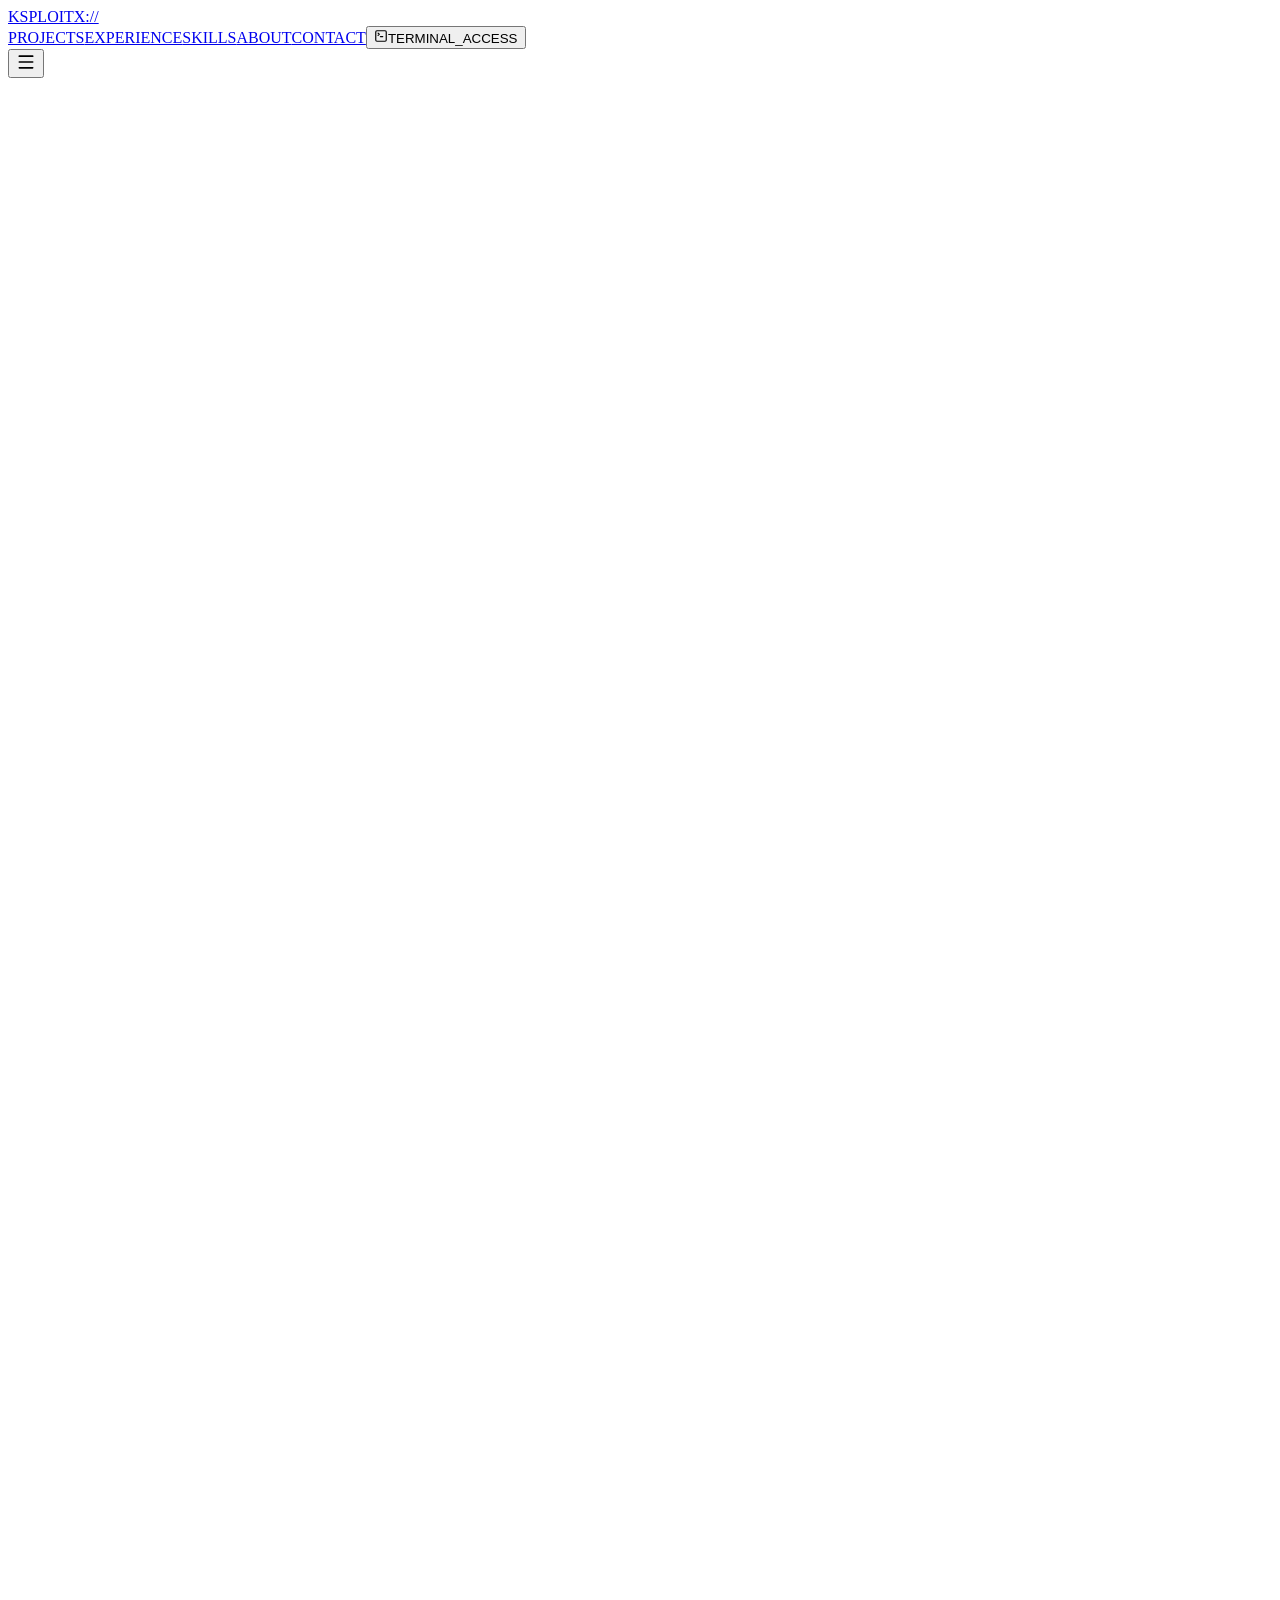
==== commit 2d01f3dd: "deploy: 39295c0a2c77848479ac13467f271574ea862746" ====
--- a/index.html
+++ b/index.html
@@ -1 +1 @@
-<!DOCTYPE html><html lang="en" class="inter_7b064e0d-module__MOT0tq__variable space_grotesk_4f9f433b-module__fJfFLG__variable geist_mono_1bf8cbf6-module__FlyLvG__variable antialiased"><head><meta charSet="utf-8"/><meta name="viewport" content="width=device-width, initial-scale=1"/><link rel="preload" href="/ksploit/_next/static/media/0c89a48fa5027cee-s.p.0rd3rjvnnhw7n.woff2" as="font" crossorigin="" type="font/woff2"/><link rel="preload" href="/ksploit/_next/static/media/797e433ab948586e-s.p.08e28id.o-okb.woff2" as="font" crossorigin="" type="font/woff2"/><link rel="preload" href="/ksploit/_next/static/media/83afe278b6a6bb3c-s.p.0q-301v4kxxnr.woff2" as="font" crossorigin="" type="font/woff2"/><link rel="preload" as="image" href="https://ghchart.rshah.org/00ff88/ksploitx"/><link rel="preload" as="image" href="/ksploit/images/hero-speaking-2.jpg"/><link rel="preload" as="image" href="/ksploit/images/hero-speaking.jpg"/><link rel="preload" as="image" href="/ksploit/images/hero-amd.jpg"/><link rel="preload" as="image" href="/ksploit/images/hero-speaking-3.jpg"/><link rel="preload" as="image" href="/ksploit/images/hero-hackathon.jpg"/><link rel="preload" as="image" href="/ksploit/images/hero-amd-friends.jpg"/><link rel="preload" as="image" href="/ksploit/images/hero-kiosk.jpg"/><link rel="stylesheet" href="/ksploit/_next/static/chunks/0sicqbg2i2.77.css" data-precedence="next"/><link rel="preload" as="script" fetchPriority="low" href="/ksploit/_next/static/chunks/0ursk~c~2p0vl.js"/><script src="/ksploit/_next/static/chunks/0m~0c8c3l9vqr.js" async=""></script><script src="/ksploit/_next/static/chunks/10~x95jhs6ns3.js" async=""></script><script src="/ksploit/_next/static/chunks/turbopack-0ty7q7_h2d_9h.js" async=""></script><script src="/ksploit/_next/static/chunks/168e-on3aald0.js" async=""></script><script src="/ksploit/_next/static/chunks/09w2sy~44_w~9.js" async=""></script><script src="/ksploit/_next/static/chunks/0fsi8lw5utejl.js" async=""></script><script src="/ksploit/_next/static/chunks/0d3tkj33oycf2.js" async=""></script><script src="/ksploit/_next/static/chunks/0-4cjn9jko-8q.js" async=""></script><meta name="next-size-adjust" content=""/><title>KSPLOITX | Full-Stack · AI · Security</title><meta name="description" content="Personal portfolio of Khushneet Singh (KSPLOITX) — Full-stack developer and AI engineer building intelligent systems at the intersection of security, machine learning, and scalable architecture."/><meta name="robots" content="index, follow"/><meta property="og:title" content="Khushneet Singh — KSPLOITX"/><meta property="og:description" content="Full-stack developer and AI engineer building intelligent systems at the intersection of security, machine learning, and scalable architecture."/><meta property="og:url" content="https://ksploitx.pages.dev/"/><meta property="og:site_name" content="KSPLOITX"/><meta property="og:image" content="https://ksploitx.pages.dev/cover-portfolio.png"/><meta property="og:image:width" content="1200"/><meta property="og:image:height" content="630"/><meta property="og:image:alt" content="Khushneet Singh — KSPLOITX Portfolio"/><meta property="og:type" content="website"/><meta name="twitter:card" content="summary_large_image"/><meta name="twitter:title" content="Khushneet Singh — KSPLOITX"/><meta name="twitter:description" content="Full-stack developer and AI engineer building intelligent systems."/><meta name="twitter:image" content="https://ksploitx.pages.dev/cover-portfolio.png"/><link rel="icon" href="/ksploit/favicon.ico" sizes="any"/><link rel="icon" href="/ksploit/icon" sizes="96x96" type="image/png"/><link rel="apple-touch-icon" href="/ksploit/apple-icon"/><script src="/ksploit/_next/static/chunks/03~yq9q893hmn.js" noModule=""></script></head><body class="min-h-screen bg-background text-foreground scanline-overlay"><div hidden=""><!--$--><!--/$--></div><nav class="fixed top-0 left-0 right-0 z-50 transition-colors duration-300 bg-transparent"><div class="max-w-7xl mx-auto px-6 md:px-12 lg:px-24"><div class="flex items-center justify-between h-16"><a href="#hero" class="font-mono text-sm text-accent glow-green tracking-widest hover:text-accent/80 transition-colors">KSPLOITX://</a><div class="hidden md:flex items-center gap-8"><a href="#projects" class="font-mono text-xs text-muted-light hover:text-accent transition-colors duration-200 tracking-wider">PROJECTS</a><a href="#skills" class="font-mono text-xs text-muted-light hover:text-accent transition-colors duration-200 tracking-wider">SKILLS</a><a href="#about" class="font-mono text-xs text-muted-light hover:text-accent transition-colors duration-200 tracking-wider">ABOUT</a><a href="#contact" class="font-mono text-xs text-muted-light hover:text-accent transition-colors duration-200 tracking-wider">CONTACT</a><button class="flex items-center gap-2 px-3 py-1.5 border border-accent/40 font-mono text-xs text-accent hover:bg-accent/10 transition-colors duration-200"><svg xmlns="http://www.w3.org/2000/svg" width="14" height="14" viewBox="0 0 24 24" fill="none" stroke="currentColor" stroke-width="2" stroke-linecap="round" stroke-linejoin="round" class="lucide lucide-square-terminal" aria-hidden="true"><path d="m7 11 2-2-2-2"></path><path d="M11 13h4"></path><rect width="18" height="18" x="3" y="3" rx="2" ry="2"></rect></svg>TERMINAL_ACCESS</button></div><button class="md:hidden p-2 text-foreground hover:text-accent transition-colors" aria-label="Toggle mobile menu"><svg xmlns="http://www.w3.org/2000/svg" width="20" height="20" viewBox="0 0 24 24" fill="none" stroke="currentColor" stroke-width="2" stroke-linecap="round" stroke-linejoin="round" class="lucide lucide-menu" aria-hidden="true"><path d="M4 5h16"></path><path d="M4 12h16"></path><path d="M4 19h16"></path></svg></button></div></div><div class="md:hidden overflow-hidden bg-surface-container border-b border-border" style="height:0px;opacity:0"><div class="px-6 py-6 flex flex-col gap-4"><a href="#projects" class="font-mono text-sm text-muted-light hover:text-accent transition-colors tracking-wider py-2">PROJECTS</a><a href="#skills" class="font-mono text-sm text-muted-light hover:text-accent transition-colors tracking-wider py-2">SKILLS</a><a href="#about" class="font-mono text-sm text-muted-light hover:text-accent transition-colors tracking-wider py-2">ABOUT</a><a href="#contact" class="font-mono text-sm text-muted-light hover:text-accent transition-colors tracking-wider py-2">CONTACT</a><button class="flex items-center gap-2 px-3 py-2 border border-accent/40 font-mono text-xs text-accent hover:bg-accent/10 transition-colors duration-200 w-fit mt-2"><svg xmlns="http://www.w3.org/2000/svg" width="14" height="14" viewBox="0 0 24 24" fill="none" stroke="currentColor" stroke-width="2" stroke-linecap="round" stroke-linejoin="round" class="lucide lucide-square-terminal" aria-hidden="true"><path d="m7 11 2-2-2-2"></path><path d="M11 13h4"></path><rect width="18" height="18" x="3" y="3" rx="2" ry="2"></rect></svg>TERMINAL_ACCESS</button></div></div></nav><main><section id="hero" class="relative min-h-screen flex items-center grid-bg overflow-hidden"><canvas class="matrix-rain" aria-hidden="true"></canvas><div class="relative z-10 px-6 md:px-12 lg:px-24 max-w-7xl mx-auto w-full py-20 lg:py-24"><div class="flex flex-col lg:flex-row items-center gap-10 lg:gap-14"><div class="flex-1 w-full lg:max-w-[55%]"><div class="flex items-center gap-3 mb-3" style="opacity:0;transform:translateY(20px)"><span class="w-2 h-2 bg-accent animate-pulse inline-block"></span><span class="font-mono text-xs text-accent/70 tracking-widest">■ SYSTEM_READY // 2026</span></div><div class="font-mono text-sm text-accent glow-green mb-3" style="opacity:0"><span>&gt; ksploitx_</span><span class="inline-block w-2 h-4 bg-accent ml-1 animate-blink align-middle"></span></div><div class="mb-3" style="opacity:0;transform:translateX(-20px)"><div class="hero-name"><span class="hero-name-first">KHUSHNEET</span><span class="hero-name-last">SINGH</span></div></div><h1 class="font-heading text-3xl md:text-4xl lg:text-5xl font-bold text-foreground leading-[0.95] mb-4 tracking-tight" style="opacity:0;transform:translateY(30px)">THE<br/><span class="text-gradient-green">SIGNAL</span> IN<br/>THE NOISE<span class="text-accent-cyan">.</span></h1><p class="text-muted-light text-sm md:text-base max-w-xl leading-relaxed mb-5 font-light" style="opacity:0;transform:translateY(20px)">Full-stack developer and AI engineer building intelligent systems at the intersection of security, machine learning, and scalable architecture. From embedded hardware to cloud-native deployments.</p><div class="mb-6" style="opacity:0;transform:translateY(20px)"><div class="github-heatmap-container"><div class="flex items-center gap-2 mb-3"><svg width="16" height="16" viewBox="0 0 24 24" fill="currentColor" class="text-accent/70"><path d="M12 0c-6.626 0-12 5.373-12 12 0 5.302 3.438 9.8 8.207 11.387.599.111.793-.261.793-.577v-2.234c-3.338.726-4.033-1.416-4.033-1.416-.546-1.387-1.333-1.756-1.333-1.756-1.089-.745.083-.729.083-.729 1.205.084 1.839 1.237 1.839 1.237 1.07 1.834 2.807 1.304 3.492.997.107-.775.418-1.305.762-1.604-2.665-.305-5.467-1.334-5.467-5.931 0-1.311.469-2.381 1.236-3.221-.124-.303-.535-1.524.117-3.176 0 0 1.008-.322 3.301 1.23.957-.266 1.983-.399 3.003-.404 1.02.005 2.047.138 3.006.404 2.291-1.552 3.297-1.23 3.297-1.23.653 1.653.242 2.874.118 3.176.77.84 1.235 1.911 1.235 3.221 0 4.609-2.807 5.624-5.479 5.921.43.372.823 1.102.823 2.222v3.293c0 .319.192.694.801.576 4.765-1.589 8.199-6.086 8.199-11.386 0-6.627-5.373-12-12-12z"></path></svg><span class="font-mono text-[11px] text-accent/60 tracking-widest uppercase">CONTRIBUTION_MAP</span></div><img src="https://ghchart.rshah.org/00ff88/ksploitx" alt="GitHub Contribution Heatmap" class="github-heatmap"/></div></div><div class="flex flex-col md:flex-row gap-3 w-full" style="opacity:0;transform:translateY(20px)"><a href="#projects" class="flex-1 inline-flex justify-center items-center gap-2 px-2 py-3 bg-gradient-to-r from-accent to-accent-cyan text-background font-mono text-xs lg:text-sm font-semibold hover:opacity-90 transition-opacity duration-200 tracking-wider whitespace-nowrap">VIEW_PROJECTS →</a><a href="#contact" class="flex-1 inline-flex justify-center items-center gap-2 px-2 py-3 border border-accent/40 text-accent font-mono text-xs lg:text-sm hover:bg-accent/10 transition-colors duration-200 tracking-wider whitespace-nowrap">INIT_CONTACT</a><a href="https://www.youtube.com/channel/UCL04KlfI2srLcmY7A8A4NRg" target="_blank" rel="noopener noreferrer" class="flex-1 inline-flex justify-center items-center gap-2 px-2 py-3 border border-[#ff0000]/40 text-[#ff0000] font-mono text-xs lg:text-sm hover:bg-[#ff0000]/10 transition-colors duration-200 tracking-wider whitespace-nowrap"><svg width="16" height="16" viewBox="0 0 24 24" fill="currentColor" class="shrink-0"><path d="M23.498 6.186a3.016 3.016 0 0 0-2.122-2.136C19.505 3.545 12 3.545 12 3.545s-7.505 0-9.377.505A3.017 3.017 0 0 0 .502 6.186C0 8.07 0 12 0 12s0 3.93.502 5.814a3.016 3.016 0 0 0 2.122 2.136c1.871.505 9.376.505 9.376.505s7.505 0 9.377-.505a3.015 3.015 0 0 0 2.122-2.136C24 15.93 24 12 24 12s0-3.93-.502-5.814zM9.545 15.568V8.432L15.818 12l-6.273 3.568z"></path></svg>KSPLOITX DEV</a></div></div><div class="flex-1 w-full lg:max-w-[45%] relative hidden md:block" style="opacity:0;transform:scale(0.9)"><div class="photo-cluster"><div class="photo-frame" style="z-index:30;left:5%;top:2%;opacity:0;transform:translateY(40px)"><span class="corner-bracket corner-tl"></span><span class="corner-bracket corner-tr"></span><span class="corner-bracket corner-bl"></span><span class="corner-bracket corner-br"></span><div class="photo-inner"><img alt="Khushneet Singh — Speaking at event" loading="eager" width="320" height="400" decoding="async" data-nimg="1" class="photo-image" style="color:transparent" src="/ksploit/images/hero-speaking-2.jpg"/></div><span class="photo-label">// SPEAKING</span></div><div class="photo-frame" style="z-index:25;left:45%;top:8%;opacity:0;transform:translateY(40px)"><span class="corner-bracket corner-tl"></span><span class="corner-bracket corner-tr"></span><span class="corner-bracket corner-bl"></span><span class="corner-bracket corner-br"></span><div class="photo-inner"><img alt="Khushneet Singh — Speaking at AICTE IDEA Lab" loading="eager" width="320" height="400" decoding="async" data-nimg="1" class="photo-image" style="color:transparent" src="/ksploit/images/hero-speaking.jpg"/></div><span class="photo-label">// WORKSHOP</span></div><div class="photo-frame" style="z-index:20;left:25%;top:-6%;opacity:0;transform:translateY(40px)"><span class="corner-bracket corner-tl"></span><span class="corner-bracket corner-tr"></span><span class="corner-bracket corner-bl"></span><span class="corner-bracket corner-br"></span><div class="photo-inner"><img alt="Khushneet Singh — AMD Slingshot Event" loading="eager" width="320" height="400" decoding="async" data-nimg="1" class="photo-image" style="color:transparent" src="/ksploit/images/hero-amd.jpg"/></div><span class="photo-label">// AMD_SLINGSHOT</span></div><div class="photo-frame" style="z-index:15;left:55%;top:-4%;opacity:0;transform:translateY(40px)"><span class="corner-bracket corner-tl"></span><span class="corner-bracket corner-tr"></span><span class="corner-bracket corner-bl"></span><span class="corner-bracket corner-br"></span><div class="photo-inner"><img alt="Khushneet Singh — Conference Presentation" loading="eager" width="320" height="400" decoding="async" data-nimg="1" class="photo-image" style="color:transparent" src="/ksploit/images/hero-speaking-3.jpg"/></div><span class="photo-label">// CONFERENCE</span></div><div class="photo-frame" style="z-index:12;left:60%;top:34%;opacity:0;transform:translateY(40px)"><span class="corner-bracket corner-tl"></span><span class="corner-bracket corner-tr"></span><span class="corner-bracket corner-bl"></span><span class="corner-bracket corner-br"></span><div class="photo-inner"><img alt="Khushneet Singh — Hackathon" loading="eager" width="320" height="400" decoding="async" data-nimg="1" class="photo-image" style="color:transparent" src="/ksploit/images/hero-hackathon.jpg"/></div><span class="photo-label">// HACKATHON</span></div><div class="photo-frame" style="z-index:18;left:8%;top:36%;opacity:0;transform:translateY(40px)"><span class="corner-bracket corner-tl"></span><span class="corner-bracket corner-tr"></span><span class="corner-bracket corner-bl"></span><span class="corner-bracket corner-br"></span><div class="photo-inner"><img alt="Khushneet Singh — With AMD friends" loading="eager" width="320" height="400" decoding="async" data-nimg="1" class="photo-image" style="color:transparent" src="/ksploit/images/hero-amd-friends.jpg"/></div><span class="photo-label">// SQUAD</span></div><div class="photo-frame" style="z-index:14;left:38%;top:38%;opacity:0;transform:translateY(40px)"><span class="corner-bracket corner-tl"></span><span class="corner-bracket corner-tr"></span><span class="corner-bracket corner-bl"></span><span class="corner-bracket corner-br"></span><div class="photo-inner"><img alt="Khushneet Singh — Kiosk Demo" loading="eager" width="320" height="400" decoding="async" data-nimg="1" class="photo-image" style="color:transparent" src="/ksploit/images/hero-kiosk.jpg"/></div><span class="photo-label">// KIOSK_DEMO</span></div><div class="photo-cluster-scanline"></div></div></div></div></div><div class="absolute bottom-0 left-0 right-0 h-32 bg-gradient-to-t from-background to-transparent pointer-events-none"></div></section><section id="projects" class="relative py-24 px-6 md:px-12 lg:px-24"><div class="max-w-7xl mx-auto mb-16"><div style="opacity:0;transform:translateY(20px)"><span class="font-mono text-xs text-muted tracking-widest">// SECTION_02</span><div class="flex items-center justify-between mt-1"><h2 class="font-heading text-3xl md:text-4xl font-bold text-foreground">PROJECTS</h2><span class="hidden md:block font-mono text-xs text-accent/50">[<!-- -->8<!-- --> SYSTEMS LOADED]</span></div></div></div><div class="max-w-7xl mx-auto"><div class="grid grid-cols-1 md:grid-cols-2 gap-6"><div style="opacity:0;transform:translateY(40px)"><div class="project-card group"><div class="project-banner"><img alt="Weave banner" loading="lazy" width="640" height="360" decoding="async" data-nimg="1" class="w-full h-full object-contain object-top p-2" style="color:transparent" src="/ksploit/images/projects/cover-weave.png"/><div class="project-banner-actions"><a href="https://github.com/ksploitx/weave" target="_blank" rel="noopener noreferrer" class="project-action-btn" aria-label="GitHub repository for Weave"><svg width="20" height="20" viewBox="0 0 24 24" fill="currentColor"><path d="M12 0c-6.626 0-12 5.373-12 12 0 5.302 3.438 9.8 8.207 11.387.599.111.793-.261.793-.577v-2.234c-3.338.726-4.033-1.416-4.033-1.416-.546-1.387-1.333-1.756-1.333-1.756-1.089-.745.083-.729.083-.729 1.205.084 1.839 1.237 1.839 1.237 1.07 1.834 2.807 1.304 3.492.997.107-.775.418-1.305.762-1.604-2.665-.305-5.467-1.334-5.467-5.931 0-1.311.469-2.381 1.236-3.221-.124-.303-.535-1.524.117-3.176 0 0 1.008-.322 3.301 1.23.957-.266 1.983-.399 3.003-.404 1.02.005 2.047.138 3.006.404 2.291-1.552 3.297-1.23 3.297-1.23.653 1.653.242 2.874.118 3.176.77.84 1.235 1.911 1.235 3.221 0 4.609-2.807 5.624-5.479 5.921.43.372.823 1.102.823 2.222v3.293c0 .319.192.694.801.576 4.765-1.589 8.199-6.086 8.199-11.386 0-6.627-5.373-12-12-12z"></path></svg></a></div></div><div class="p-5 md:p-6"><div class="flex items-center gap-3 mb-3"><span class="font-mono text-accent text-xs glow-green tracking-widest">WEAVE</span><span class="font-mono text-[10px] uppercase tracking-wider px-2 py-0.5 border status-developed">DEVELOPED</span></div><h3 class="font-heading text-lg md:text-xl font-bold text-foreground mb-2 group-hover:text-accent transition-colors duration-300">Weave</h3><p class="text-muted-light text-sm leading-relaxed mb-5">High-performance, multi-agent LLM orchestration system designed for reliability and observability. Robust framework for managing complex agentic workflows with strict token budget enforcement, detailed tool/agent execution logging, and automated evaluation tracking.</p><div class="flex flex-wrap gap-2"><span class="tech-pill"><img alt="Python icon" loading="lazy" width="20" height="20" decoding="async" data-nimg="1" class="tech-pill-icon" style="color:transparent" src="https://cdn.jsdelivr.net/gh/devicons/devicon@latest/icons/python/python-original.svg"/>Python</span><span class="tech-pill"><img alt="FastAPI icon" loading="lazy" width="20" height="20" decoding="async" data-nimg="1" class="tech-pill-icon" style="color:transparent" src="https://cdn.jsdelivr.net/gh/devicons/devicon@latest/icons/fastapi/fastapi-original.svg"/>FastAPI</span><span class="tech-pill"><span class="w-2.5 h-2.5 bg-accent-cyan/60 inline-block flex-shrink-0"></span>LangGraph</span><span class="tech-pill"><span class="w-2.5 h-2.5 bg-accent-cyan/60 inline-block flex-shrink-0"></span>Celery</span><span class="tech-pill"><img alt="Redis icon" loading="lazy" width="20" height="20" decoding="async" data-nimg="1" class="tech-pill-icon" style="color:transparent" src="https://cdn.jsdelivr.net/gh/devicons/devicon@latest/icons/redis/redis-original.svg"/>Redis</span><span class="tech-pill"><img alt="PostgreSQL icon" loading="lazy" width="20" height="20" decoding="async" data-nimg="1" class="tech-pill-icon" style="color:transparent" src="https://cdn.jsdelivr.net/gh/devicons/devicon@latest/icons/postgresql/postgresql-original.svg"/>PostgreSQL</span></div></div></div></div><div style="opacity:0;transform:translateY(40px)"><div class="project-card group"><div class="project-banner"><img alt="Data Sanity banner" loading="lazy" width="640" height="360" decoding="async" data-nimg="1" class="w-full h-full object-cover" style="color:transparent" src="/ksploit/images/projects/cover-datasanity.png"/><div class="project-banner-actions"><a href="https://github.com/ksploitx/DataSanity" target="_blank" rel="noopener noreferrer" class="project-action-btn" aria-label="GitHub repository for Data Sanity"><svg width="20" height="20" viewBox="0 0 24 24" fill="currentColor"><path d="M12 0c-6.626 0-12 5.373-12 12 0 5.302 3.438 9.8 8.207 11.387.599.111.793-.261.793-.577v-2.234c-3.338.726-4.033-1.416-4.033-1.416-.546-1.387-1.333-1.756-1.333-1.756-1.089-.745.083-.729.083-.729 1.205.084 1.839 1.237 1.839 1.237 1.07 1.834 2.807 1.304 3.492.997.107-.775.418-1.305.762-1.604-2.665-.305-5.467-1.334-5.467-5.931 0-1.311.469-2.381 1.236-3.221-.124-.303-.535-1.524.117-3.176 0 0 1.008-.322 3.301 1.23.957-.266 1.983-.399 3.003-.404 1.02.005 2.047.138 3.006.404 2.291-1.552 3.297-1.23 3.297-1.23.653 1.653.242 2.874.118 3.176.77.84 1.235 1.911 1.235 3.221 0 4.609-2.807 5.624-5.479 5.921.43.372.823 1.102.823 2.222v3.293c0 .319.192.694.801.576 4.765-1.589 8.199-6.086 8.199-11.386 0-6.627-5.373-12-12-12z"></path></svg></a></div></div><div class="p-5 md:p-6"><div class="flex items-center gap-3 mb-3"><span class="font-mono text-accent text-xs glow-green tracking-widest">DATA_SANITY</span><span class="font-mono text-[10px] uppercase tracking-wider px-2 py-0.5 border status-wip">IN PROGRESS</span></div><h3 class="font-heading text-lg md:text-xl font-bold text-foreground mb-2 group-hover:text-accent transition-colors duration-300">Data Sanity</h3><p class="text-muted-light text-sm leading-relaxed mb-5">RAG-ready AI dataset pipeline with LLM-powered data cleaning and Exa semantic search integration. Transforms raw data into high-quality, vectorized datasets for ML workflows.</p><div class="flex flex-wrap gap-2"><span class="tech-pill"><img alt="Python icon" loading="lazy" width="20" height="20" decoding="async" data-nimg="1" class="tech-pill-icon" style="color:transparent" src="https://cdn.jsdelivr.net/gh/devicons/devicon@latest/icons/python/python-original.svg"/>Python</span><span class="tech-pill"><span class="w-2.5 h-2.5 bg-accent-cyan/60 inline-block flex-shrink-0"></span>LangChain</span><span class="tech-pill"><img alt="FastAPI icon" loading="lazy" width="20" height="20" decoding="async" data-nimg="1" class="tech-pill-icon" style="color:transparent" src="https://cdn.jsdelivr.net/gh/devicons/devicon@latest/icons/fastapi/fastapi-original.svg"/>FastAPI</span><span class="tech-pill"><img alt="pgvector icon" loading="lazy" width="20" height="20" decoding="async" data-nimg="1" class="tech-pill-icon" style="color:transparent" src="https://cdn.jsdelivr.net/gh/devicons/devicon@latest/icons/postgresql/postgresql-original.svg"/>pgvector</span><span class="tech-pill"><span class="w-2.5 h-2.5 bg-accent-cyan/60 inline-block flex-shrink-0"></span>Exa</span></div></div></div></div><div style="opacity:0;transform:translateY(40px)"><div class="project-card group"><div class="project-banner"><img alt="AutoLingo banner" loading="lazy" width="640" height="360" decoding="async" data-nimg="1" class="w-full h-full object-cover" style="color:transparent" src="/ksploit/images/projects/cover-autolingo.png"/><div class="project-banner-actions"><a href="https://github.com/ksploitx/autolingo" target="_blank" rel="noopener noreferrer" class="project-action-btn" aria-label="GitHub repository for AutoLingo"><svg width="20" height="20" viewBox="0 0 24 24" fill="currentColor"><path d="M12 0c-6.626 0-12 5.373-12 12 0 5.302 3.438 9.8 8.207 11.387.599.111.793-.261.793-.577v-2.234c-3.338.726-4.033-1.416-4.033-1.416-.546-1.387-1.333-1.756-1.333-1.756-1.089-.745.083-.729.083-.729 1.205.084 1.839 1.237 1.839 1.237 1.07 1.834 2.807 1.304 3.492.997.107-.775.418-1.305.762-1.604-2.665-.305-5.467-1.334-5.467-5.931 0-1.311.469-2.381 1.236-3.221-.124-.303-.535-1.524.117-3.176 0 0 1.008-.322 3.301 1.23.957-.266 1.983-.399 3.003-.404 1.02.005 2.047.138 3.006.404 2.291-1.552 3.297-1.23 3.297-1.23.653 1.653.242 2.874.118 3.176.77.84 1.235 1.911 1.235 3.221 0 4.609-2.807 5.624-5.479 5.921.43.372.823 1.102.823 2.222v3.293c0 .319.192.694.801.576 4.765-1.589 8.199-6.086 8.199-11.386 0-6.627-5.373-12-12-12z"></path></svg></a><a href="https://pub.dev/packages/autolingo" target="_blank" rel="noopener noreferrer" class="project-action-btn project-action-btn-cyan" aria-label="Live demo for AutoLingo"><svg xmlns="http://www.w3.org/2000/svg" width="20" height="20" viewBox="0 0 24 24" fill="none" stroke="currentColor" stroke-width="2" stroke-linecap="round" stroke-linejoin="round" class="lucide lucide-external-link" aria-hidden="true"><path d="M15 3h6v6"></path><path d="M10 14 21 3"></path><path d="M18 13v6a2 2 0 0 1-2 2H5a2 2 0 0 1-2-2V8a2 2 0 0 1 2-2h6"></path></svg></a></div></div><div class="p-5 md:p-6"><div class="flex items-center gap-3 mb-3"><span class="font-mono text-accent text-xs glow-green tracking-widest">AUTOLINGO</span><span class="font-mono text-[10px] uppercase tracking-wider px-2 py-0.5 border status-deployed">DEPLOYED</span></div><h3 class="font-heading text-lg md:text-xl font-bold text-foreground mb-2 group-hover:text-accent transition-colors duration-300">AutoLingo</h3><p class="text-muted-light text-sm leading-relaxed mb-5">Zero-config localization for Flutter apps. Go from English-only to 20+ languages in under 5 minutes — no ARB files to write, no translation keys to manage. Published on pub.dev.</p><div class="flex flex-wrap gap-2"><span class="tech-pill"><img alt="Dart icon" loading="lazy" width="20" height="20" decoding="async" data-nimg="1" class="tech-pill-icon" style="color:transparent" src="https://cdn.jsdelivr.net/gh/devicons/devicon@latest/icons/dart/dart-original.svg"/>Dart</span><span class="tech-pill"><img alt="Flutter icon" loading="lazy" width="20" height="20" decoding="async" data-nimg="1" class="tech-pill-icon" style="color:transparent" src="https://cdn.jsdelivr.net/gh/devicons/devicon@latest/icons/flutter/flutter-original.svg"/>Flutter</span><span class="tech-pill"><span class="w-2.5 h-2.5 bg-accent-cyan/60 inline-block flex-shrink-0"></span>CLI</span><span class="tech-pill"><img alt="pub.dev icon" loading="lazy" width="20" height="20" decoding="async" data-nimg="1" class="tech-pill-icon" style="color:transparent" src="https://cdn.jsdelivr.net/gh/devicons/devicon@latest/icons/dart/dart-original.svg"/>pub.dev</span></div></div></div></div><div style="opacity:0;transform:translateY(40px)"><div class="project-card group"><div class="project-banner"><img alt="Autism Care EcoSystem banner" loading="lazy" width="640" height="360" decoding="async" data-nimg="1" class="w-full h-full object-cover" style="color:transparent" src="/ksploit/images/projects/cover-ace.png"/><div class="project-banner-actions"><a href="https://github.com/mro-nerd/SolveIt" target="_blank" rel="noopener noreferrer" class="project-action-btn" aria-label="GitHub repository for Autism Care EcoSystem"><svg width="20" height="20" viewBox="0 0 24 24" fill="currentColor"><path d="M12 0c-6.626 0-12 5.373-12 12 0 5.302 3.438 9.8 8.207 11.387.599.111.793-.261.793-.577v-2.234c-3.338.726-4.033-1.416-4.033-1.416-.546-1.387-1.333-1.756-1.333-1.756-1.089-.745.083-.729.083-.729 1.205.084 1.839 1.237 1.839 1.237 1.07 1.834 2.807 1.304 3.492.997.107-.775.418-1.305.762-1.604-2.665-.305-5.467-1.334-5.467-5.931 0-1.311.469-2.381 1.236-3.221-.124-.303-.535-1.524.117-3.176 0 0 1.008-.322 3.301 1.23.957-.266 1.983-.399 3.003-.404 1.02.005 2.047.138 3.006.404 2.291-1.552 3.297-1.23 3.297-1.23.653 1.653.242 2.874.118 3.176.77.84 1.235 1.911 1.235 3.221 0 4.609-2.807 5.624-5.479 5.921.43.372.823 1.102.823 2.222v3.293c0 .319.192.694.801.576 4.765-1.589 8.199-6.086 8.199-11.386 0-6.627-5.373-12-12-12z"></path></svg></a></div></div><div class="p-5 md:p-6"><div class="flex items-center gap-3 mb-3"><span class="font-mono text-accent text-xs glow-green tracking-widest">ACE</span><span class="font-mono text-[10px] uppercase tracking-wider px-2 py-0.5 border status-developed">DEVELOPED</span></div><h3 class="font-heading text-lg md:text-xl font-bold text-foreground mb-2 group-hover:text-accent transition-colors duration-300">Autism Care EcoSystem</h3><p class="text-muted-light text-sm leading-relaxed mb-5">Flutter &amp; Supabase mobile app bridging parents and clinicians. AI-driven game-based developmental assessments (M-CHAT, emotion recognition, eye contact), real-time therapy tracking, and progress dashboards for continuous autism care.</p><div class="flex flex-wrap gap-2"><span class="tech-pill"><img alt="Flutter icon" loading="lazy" width="20" height="20" decoding="async" data-nimg="1" class="tech-pill-icon" style="color:transparent" src="https://cdn.jsdelivr.net/gh/devicons/devicon@latest/icons/flutter/flutter-original.svg"/>Flutter</span><span class="tech-pill"><img alt="Dart icon" loading="lazy" width="20" height="20" decoding="async" data-nimg="1" class="tech-pill-icon" style="color:transparent" src="https://cdn.jsdelivr.net/gh/devicons/devicon@latest/icons/dart/dart-original.svg"/>Dart</span><span class="tech-pill"><img alt="Supabase icon" loading="lazy" width="20" height="20" decoding="async" data-nimg="1" class="tech-pill-icon" style="color:transparent" src="https://cdn.jsdelivr.net/gh/devicons/devicon@latest/icons/supabase/supabase-original.svg"/>Supabase</span><span class="tech-pill"><img alt="PyTorch icon" loading="lazy" width="20" height="20" decoding="async" data-nimg="1" class="tech-pill-icon" style="color:transparent" src="https://cdn.jsdelivr.net/gh/devicons/devicon@latest/icons/pytorch/pytorch-original.svg"/>PyTorch</span><span class="tech-pill"><img alt="TensorFlow icon" loading="lazy" width="20" height="20" decoding="async" data-nimg="1" class="tech-pill-icon" style="color:transparent" src="https://cdn.jsdelivr.net/gh/devicons/devicon@latest/icons/tensorflow/tensorflow-original.svg"/>TensorFlow</span><span class="tech-pill"><span class="w-2.5 h-2.5 bg-accent-cyan/60 inline-block flex-shrink-0"></span>LangChain</span></div></div></div></div><div style="opacity:0;transform:translateY(40px)"><div class="project-card group"><div class="project-banner"><img alt="Workbench RBAC banner" loading="lazy" width="640" height="360" decoding="async" data-nimg="1" class="w-full h-full object-contain object-top p-2" style="color:transparent" src="/ksploit/images/projects/cover-workbench-rbac.png"/><div class="project-banner-actions"><a href="https://github.com/ksploitx/workbench-rbac" target="_blank" rel="noopener noreferrer" class="project-action-btn" aria-label="GitHub repository for Workbench RBAC"><svg width="20" height="20" viewBox="0 0 24 24" fill="currentColor"><path d="M12 0c-6.626 0-12 5.373-12 12 0 5.302 3.438 9.8 8.207 11.387.599.111.793-.261.793-.577v-2.234c-3.338.726-4.033-1.416-4.033-1.416-.546-1.387-1.333-1.756-1.333-1.756-1.089-.745.083-.729.083-.729 1.205.084 1.839 1.237 1.839 1.237 1.07 1.834 2.807 1.304 3.492.997.107-.775.418-1.305.762-1.604-2.665-.305-5.467-1.334-5.467-5.931 0-1.311.469-2.381 1.236-3.221-.124-.303-.535-1.524.117-3.176 0 0 1.008-.322 3.301 1.23.957-.266 1.983-.399 3.003-.404 1.02.005 2.047.138 3.006.404 2.291-1.552 3.297-1.23 3.297-1.23.653 1.653.242 2.874.118 3.176.77.84 1.235 1.911 1.235 3.221 0 4.609-2.807 5.624-5.479 5.921.43.372.823 1.102.823 2.222v3.293c0 .319.192.694.801.576 4.765-1.589 8.199-6.086 8.199-11.386 0-6.627-5.373-12-12-12z"></path></svg></a><a href="https://youtu.be/wX1tTIXmuAg" target="_blank" rel="noopener noreferrer" class="project-action-btn project-action-btn-cyan" aria-label="Live demo for Workbench RBAC"><svg xmlns="http://www.w3.org/2000/svg" width="20" height="20" viewBox="0 0 24 24" fill="none" stroke="currentColor" stroke-width="2" stroke-linecap="round" stroke-linejoin="round" class="lucide lucide-external-link" aria-hidden="true"><path d="M15 3h6v6"></path><path d="M10 14 21 3"></path><path d="M18 13v6a2 2 0 0 1-2 2H5a2 2 0 0 1-2-2V8a2 2 0 0 1 2-2h6"></path></svg></a></div></div><div class="p-5 md:p-6"><div class="flex items-center gap-3 mb-3"><span class="font-mono text-accent text-xs glow-green tracking-widest">WORKBENCH_RBAC</span><span class="font-mono text-[10px] uppercase tracking-wider px-2 py-0.5 border status-developed">DEVELOPED</span></div><h3 class="font-heading text-lg md:text-xl font-bold text-foreground mb-2 group-hover:text-accent transition-colors duration-300">Workbench RBAC</h3><p class="text-muted-light text-sm leading-relaxed mb-5">Admin panel for managing roles, permissions, and user access in a workspace. Create custom roles with granular permissions, edit them via a visual matrix, assign multiple roles to users, and preview effective (merged) permissions.</p><div class="flex flex-wrap gap-2"><span class="tech-pill"><img alt="Next.js 14 icon" loading="lazy" width="20" height="20" decoding="async" data-nimg="1" class="tech-pill-icon" style="color:transparent" src="https://cdn.jsdelivr.net/gh/devicons/devicon@latest/icons/nextjs/nextjs-original.svg"/>Next.js 14</span><span class="tech-pill"><img alt="TypeScript icon" loading="lazy" width="20" height="20" decoding="async" data-nimg="1" class="tech-pill-icon" style="color:transparent" src="https://cdn.jsdelivr.net/gh/devicons/devicon@latest/icons/typescript/typescript-original.svg"/>TypeScript</span><span class="tech-pill"><img alt="Tailwind CSS icon" loading="lazy" width="20" height="20" decoding="async" data-nimg="1" class="tech-pill-icon" style="color:transparent" src="https://cdn.jsdelivr.net/gh/devicons/devicon@latest/icons/tailwindcss/tailwindcss-original.svg"/>Tailwind CSS</span><span class="tech-pill"><span class="w-2.5 h-2.5 bg-accent-cyan/60 inline-block flex-shrink-0"></span>Lucide React</span></div></div></div></div><div style="opacity:0;transform:translateY(40px)"><div class="project-card group"><div class="project-banner"><img alt="Support Ticket Classifier banner" loading="lazy" width="640" height="360" decoding="async" data-nimg="1" class="w-full h-full object-contain object-top p-2" style="color:transparent" src="/ksploit/images/projects/cover-ticket-classifier.png"/><div class="project-banner-actions"><a href="https://github.com/ksploitx/support-ticket-classifier" target="_blank" rel="noopener noreferrer" class="project-action-btn" aria-label="GitHub repository for Support Ticket Classifier"><svg width="20" height="20" viewBox="0 0 24 24" fill="currentColor"><path d="M12 0c-6.626 0-12 5.373-12 12 0 5.302 3.438 9.8 8.207 11.387.599.111.793-.261.793-.577v-2.234c-3.338.726-4.033-1.416-4.033-1.416-.546-1.387-1.333-1.756-1.333-1.756-1.089-.745.083-.729.083-.729 1.205.084 1.839 1.237 1.839 1.237 1.07 1.834 2.807 1.304 3.492.997.107-.775.418-1.305.762-1.604-2.665-.305-5.467-1.334-5.467-5.931 0-1.311.469-2.381 1.236-3.221-.124-.303-.535-1.524.117-3.176 0 0 1.008-.322 3.301 1.23.957-.266 1.983-.399 3.003-.404 1.02.005 2.047.138 3.006.404 2.291-1.552 3.297-1.23 3.297-1.23.653 1.653.242 2.874.118 3.176.77.84 1.235 1.911 1.235 3.221 0 4.609-2.807 5.624-5.479 5.921.43.372.823 1.102.823 2.222v3.293c0 .319.192.694.801.576 4.765-1.589 8.199-6.086 8.199-11.386 0-6.627-5.373-12-12-12z"></path></svg></a></div></div><div class="p-5 md:p-6"><div class="flex items-center gap-3 mb-3"><span class="font-mono text-accent text-xs glow-green tracking-widest">TICKET_CLASSIFIER</span><span class="font-mono text-[10px] uppercase tracking-wider px-2 py-0.5 border status-developed">DEVELOPED</span></div><h3 class="font-heading text-lg md:text-xl font-bold text-foreground mb-2 group-hover:text-accent transition-colors duration-300">Support Ticket Classifier</h3><p class="text-muted-light text-sm leading-relaxed mb-5">Hybrid rule + ML + LLM-fallback system for classifying support tickets into 6 categories. 3-tier architecture balancing speed, cost, and accuracy with a configurable confidence threshold and toggle-able AI fallback.</p><div class="flex flex-wrap gap-2"><span class="tech-pill"><img alt="Python icon" loading="lazy" width="20" height="20" decoding="async" data-nimg="1" class="tech-pill-icon" style="color:transparent" src="https://cdn.jsdelivr.net/gh/devicons/devicon@latest/icons/python/python-original.svg"/>Python</span><span class="tech-pill"><img alt="FastAPI icon" loading="lazy" width="20" height="20" decoding="async" data-nimg="1" class="tech-pill-icon" style="color:transparent" src="https://cdn.jsdelivr.net/gh/devicons/devicon@latest/icons/fastapi/fastapi-original.svg"/>FastAPI</span><span class="tech-pill"><span class="w-2.5 h-2.5 bg-accent-cyan/60 inline-block flex-shrink-0"></span>scikit-learn</span><span class="tech-pill"><img alt="Next.js icon" loading="lazy" width="20" height="20" decoding="async" data-nimg="1" class="tech-pill-icon" style="color:transparent" src="https://cdn.jsdelivr.net/gh/devicons/devicon@latest/icons/nextjs/nextjs-original.svg"/>Next.js</span><span class="tech-pill"><img alt="TypeScript icon" loading="lazy" width="20" height="20" decoding="async" data-nimg="1" class="tech-pill-icon" style="color:transparent" src="https://cdn.jsdelivr.net/gh/devicons/devicon@latest/icons/typescript/typescript-original.svg"/>TypeScript</span><span class="tech-pill"><img alt="Tailwind CSS icon" loading="lazy" width="20" height="20" decoding="async" data-nimg="1" class="tech-pill-icon" style="color:transparent" src="https://cdn.jsdelivr.net/gh/devicons/devicon@latest/icons/tailwindcss/tailwindcss-original.svg"/>Tailwind CSS</span><span class="tech-pill"><img alt="Docker icon" loading="lazy" width="20" height="20" decoding="async" data-nimg="1" class="tech-pill-icon" style="color:transparent" src="https://cdn.jsdelivr.net/gh/devicons/devicon@latest/icons/docker/docker-original.svg"/>Docker</span><span class="tech-pill"><span class="w-2.5 h-2.5 bg-accent-cyan/60 inline-block flex-shrink-0"></span>OpenRouter</span></div></div></div></div><div style="opacity:0;transform:translateY(40px)"><div class="project-card group"><div class="project-banner"><img alt="KSPLOITX Portfolio banner" loading="lazy" width="640" height="360" decoding="async" data-nimg="1" class="w-full h-full object-cover" style="color:transparent" src="/ksploit/images/projects/cover-portfolio.png"/><div class="project-banner-actions"><a href="https://github.com/ksploitx/ksploit" target="_blank" rel="noopener noreferrer" class="project-action-btn" aria-label="GitHub repository for KSPLOITX Portfolio"><svg width="20" height="20" viewBox="0 0 24 24" fill="currentColor"><path d="M12 0c-6.626 0-12 5.373-12 12 0 5.302 3.438 9.8 8.207 11.387.599.111.793-.261.793-.577v-2.234c-3.338.726-4.033-1.416-4.033-1.416-.546-1.387-1.333-1.756-1.333-1.756-1.089-.745.083-.729.083-.729 1.205.084 1.839 1.237 1.839 1.237 1.07 1.834 2.807 1.304 3.492.997.107-.775.418-1.305.762-1.604-2.665-.305-5.467-1.334-5.467-5.931 0-1.311.469-2.381 1.236-3.221-.124-.303-.535-1.524.117-3.176 0 0 1.008-.322 3.301 1.23.957-.266 1.983-.399 3.003-.404 1.02.005 2.047.138 3.006.404 2.291-1.552 3.297-1.23 3.297-1.23.653 1.653.242 2.874.118 3.176.77.84 1.235 1.911 1.235 3.221 0 4.609-2.807 5.624-5.479 5.921.43.372.823 1.102.823 2.222v3.293c0 .319.192.694.801.576 4.765-1.589 8.199-6.086 8.199-11.386 0-6.627-5.373-12-12-12z"></path></svg></a><a href="https://ksploitx.pages.dev" target="_blank" rel="noopener noreferrer" class="project-action-btn project-action-btn-cyan" aria-label="Live demo for KSPLOITX Portfolio"><svg xmlns="http://www.w3.org/2000/svg" width="20" height="20" viewBox="0 0 24 24" fill="none" stroke="currentColor" stroke-width="2" stroke-linecap="round" stroke-linejoin="round" class="lucide lucide-external-link" aria-hidden="true"><path d="M15 3h6v6"></path><path d="M10 14 21 3"></path><path d="M18 13v6a2 2 0 0 1-2 2H5a2 2 0 0 1-2-2V8a2 2 0 0 1 2-2h6"></path></svg></a></div></div><div class="p-5 md:p-6"><div class="flex items-center gap-3 mb-3"><span class="font-mono text-accent text-xs glow-green tracking-widest">KSPLOITX://</span><span class="font-mono text-[10px] uppercase tracking-wider px-2 py-0.5 border status-deployed">DEPLOYED</span></div><h3 class="font-heading text-lg md:text-xl font-bold text-foreground mb-2 group-hover:text-accent transition-colors duration-300">KSPLOITX Portfolio</h3><p class="text-muted-light text-sm leading-relaxed mb-5">Hacker-terminal themed developer portfolio built with Next.js 16, Framer Motion, and TypeScript. Features matrix rain effects, interactive photo clusters, GitHub contribution heatmap, resume preview modal, and a full-screen terminal overlay.</p><div class="flex flex-wrap gap-2"><span class="tech-pill"><img alt="Next.js icon" loading="lazy" width="20" height="20" decoding="async" data-nimg="1" class="tech-pill-icon" style="color:transparent" src="https://cdn.jsdelivr.net/gh/devicons/devicon@latest/icons/nextjs/nextjs-original.svg"/>Next.js</span><span class="tech-pill"><img alt="TypeScript icon" loading="lazy" width="20" height="20" decoding="async" data-nimg="1" class="tech-pill-icon" style="color:transparent" src="https://cdn.jsdelivr.net/gh/devicons/devicon@latest/icons/typescript/typescript-original.svg"/>TypeScript</span><span class="tech-pill"><span class="w-2.5 h-2.5 bg-accent-cyan/60 inline-block flex-shrink-0"></span>Framer Motion</span><span class="tech-pill"><img alt="Tailwind CSS icon" loading="lazy" width="20" height="20" decoding="async" data-nimg="1" class="tech-pill-icon" style="color:transparent" src="https://cdn.jsdelivr.net/gh/devicons/devicon@latest/icons/tailwindcss/tailwindcss-original.svg"/>Tailwind CSS</span></div></div></div></div><div style="opacity:0;transform:translateY(40px)"><div class="project-card group"><div class="project-banner"><img alt="Pi Sentinel banner" loading="lazy" width="640" height="360" decoding="async" data-nimg="1" class="w-full h-full object-cover" style="color:transparent" src="/ksploit/images/projects/cover-pisentinel.png"/><div class="project-banner-actions"><a href="https://github.com/ksploitx/PiSentinel" target="_blank" rel="noopener noreferrer" class="project-action-btn" aria-label="GitHub repository for Pi Sentinel"><svg width="20" height="20" viewBox="0 0 24 24" fill="currentColor"><path d="M12 0c-6.626 0-12 5.373-12 12 0 5.302 3.438 9.8 8.207 11.387.599.111.793-.261.793-.577v-2.234c-3.338.726-4.033-1.416-4.033-1.416-.546-1.387-1.333-1.756-1.333-1.756-1.089-.745.083-.729.083-.729 1.205.084 1.839 1.237 1.839 1.237 1.07 1.834 2.807 1.304 3.492.997.107-.775.418-1.305.762-1.604-2.665-.305-5.467-1.334-5.467-5.931 0-1.311.469-2.381 1.236-3.221-.124-.303-.535-1.524.117-3.176 0 0 1.008-.322 3.301 1.23.957-.266 1.983-.399 3.003-.404 1.02.005 2.047.138 3.006.404 2.291-1.552 3.297-1.23 3.297-1.23.653 1.653.242 2.874.118 3.176.77.84 1.235 1.911 1.235 3.221 0 4.609-2.807 5.624-5.479 5.921.43.372.823 1.102.823 2.222v3.293c0 .319.192.694.801.576 4.765-1.589 8.199-6.086 8.199-11.386 0-6.627-5.373-12-12-12z"></path></svg></a></div></div><div class="p-5 md:p-6"><div class="flex items-center gap-3 mb-3"><span class="font-mono text-accent text-xs glow-green tracking-widest">PI_SENTINEL</span><span class="font-mono text-[10px] uppercase tracking-wider px-2 py-0.5 border status-deployed">DEPLOYED</span></div><h3 class="font-heading text-lg md:text-xl font-bold text-foreground mb-2 group-hover:text-accent transition-colors duration-300">Pi Sentinel</h3><p class="text-muted-light text-sm leading-relaxed mb-5">Raspberry Pi-based network vulnerability scanner with live CVE matching. Real-time threat detection powered by WebSockets and Aircrack-ng integration.</p><div class="flex flex-wrap gap-2"><span class="tech-pill"><img alt="Python icon" loading="lazy" width="20" height="20" decoding="async" data-nimg="1" class="tech-pill-icon" style="color:transparent" src="https://cdn.jsdelivr.net/gh/devicons/devicon@latest/icons/python/python-original.svg"/>Python</span><span class="tech-pill"><img alt="Flask icon" loading="lazy" width="20" height="20" decoding="async" data-nimg="1" class="tech-pill-icon" style="color:transparent" src="https://cdn.jsdelivr.net/gh/devicons/devicon@latest/icons/flask/flask-original.svg"/>Flask</span><span class="tech-pill"><span class="w-2.5 h-2.5 bg-accent-cyan/60 inline-block flex-shrink-0"></span>Aircrack-ng</span><span class="tech-pill"><span class="w-2.5 h-2.5 bg-accent-cyan/60 inline-block flex-shrink-0"></span>WebSockets</span><span class="tech-pill"><img alt="Raspberry Pi icon" loading="lazy" width="20" height="20" decoding="async" data-nimg="1" class="tech-pill-icon" style="color:transparent" src="https://cdn.jsdelivr.net/gh/devicons/devicon@latest/icons/raspberrypi/raspberrypi-original.svg"/>Raspberry Pi</span></div></div></div></div></div><div class="flex justify-center mt-16" style="opacity:0;transform:translateY(20px)"><a href="https://github.com/ksploitx" target="_blank" rel="noopener noreferrer" class="github-profile-btn group" aria-label="View all projects on GitHub"><span class="github-profile-btn-glow"></span><svg width="28" height="28" viewBox="0 0 24 24" fill="currentColor"><path d="M12 0c-6.626 0-12 5.373-12 12 0 5.302 3.438 9.8 8.207 11.387.599.111.793-.261.793-.577v-2.234c-3.338.726-4.033-1.416-4.033-1.416-.546-1.387-1.333-1.756-1.333-1.756-1.089-.745.083-.729.083-.729 1.205.084 1.839 1.237 1.839 1.237 1.07 1.834 2.807 1.304 3.492.997.107-.775.418-1.305.762-1.604-2.665-.305-5.467-1.334-5.467-5.931 0-1.311.469-2.381 1.236-3.221-.124-.303-.535-1.524.117-3.176 0 0 1.008-.322 3.301 1.23.957-.266 1.983-.399 3.003-.404 1.02.005 2.047.138 3.006.404 2.291-1.552 3.297-1.23 3.297-1.23.653 1.653.242 2.874.118 3.176.77.84 1.235 1.911 1.235 3.221 0 4.609-2.807 5.624-5.479 5.921.43.372.823 1.102.823 2.222v3.293c0 .319.192.694.801.576 4.765-1.589 8.199-6.086 8.199-11.386 0-6.627-5.373-12-12-12z"></path></svg><span class="font-mono text-sm tracking-wider">@ksploitx</span><svg width="16" height="16" viewBox="0 0 24 24" fill="none" stroke="currentColor" stroke-width="2" stroke-linecap="round" stroke-linejoin="round" class="transition-transform duration-300 group-hover:translate-x-1"><path d="M7 17l9.2-9.2M17 17V7H7"></path></svg></a></div></div></section><section id="skills" class="py-24 px-6 md:px-12 lg:px-24"><div class="max-w-7xl mx-auto"><div class="mb-16" style="opacity:0;transform:translateY(20px)"><span class="font-mono text-xs text-muted tracking-widest">// SECTION_03</span><h2 class="font-heading text-3xl md:text-4xl font-bold text-foreground mt-1">SKILL_MATRIX</h2></div><div class="grid grid-cols-1 md:grid-cols-2 lg:grid-cols-3 gap-10"><div class="space-y-4" style="opacity:0;transform:translateX(-30px)"><div class="flex items-center gap-3"><span class="skill-category-icon"><svg width="22" height="22" viewBox="0 0 24 24" fill="none" stroke="currentColor" stroke-width="2" stroke-linecap="round" stroke-linejoin="round" class="text-accent"><polyline points="16 18 22 12 16 6"></polyline><polyline points="8 6 2 12 8 18"></polyline></svg></span><h3 class="font-mono text-sm text-accent-cyan tracking-widest uppercase">Languages</h3><div class="flex-1 h-px bg-border"></div></div><div class="flex flex-wrap gap-2.5"></div></div><div class="space-y-4" style="opacity:0;transform:translateX(-30px)"><div class="flex items-center gap-3"><span class="skill-category-icon"><svg width="22" height="22" viewBox="0 0 24 24" fill="none" stroke="currentColor" stroke-width="2" stroke-linecap="round" stroke-linejoin="round" class="text-accent"><rect x="3" y="3" width="7" height="7"></rect><rect x="14" y="3" width="7" height="7"></rect><rect x="14" y="14" width="7" height="7"></rect><rect x="3" y="14" width="7" height="7"></rect></svg></span><h3 class="font-mono text-sm text-accent-cyan tracking-widest uppercase">Frameworks</h3><div class="flex-1 h-px bg-border"></div></div><div class="flex flex-wrap gap-2.5"></div></div><div class="space-y-4" style="opacity:0;transform:translateX(-30px)"><div class="flex items-center gap-3"><span class="skill-category-icon"><svg width="22" height="22" viewBox="0 0 24 24" fill="none" stroke="currentColor" stroke-width="2" stroke-linecap="round" stroke-linejoin="round" class="text-accent"><path d="M12 2a4 4 0 0 1 4 4c0 1.95-1.4 3.58-3.25 3.93"></path><path d="M8 6a4 4 0 0 1 8 0"></path><path d="M12 18v4"></path><circle cx="12" cy="14" r="4"></circle><path d="M17.5 14.5l2.5 2.5"></path><path d="M6.5 14.5L4 17"></path></svg></span><h3 class="font-mono text-sm text-accent-cyan tracking-widest uppercase">AI/ML</h3><div class="flex-1 h-px bg-border"></div></div><div class="flex flex-wrap gap-2.5"></div></div><div class="space-y-4" style="opacity:0;transform:translateX(-30px)"><div class="flex items-center gap-3"><span class="skill-category-icon"><svg width="22" height="22" viewBox="0 0 24 24" fill="none" stroke="currentColor" stroke-width="2" stroke-linecap="round" stroke-linejoin="round" class="text-accent"><path d="M14.7 6.3a1 1 0 0 0 0 1.4l1.6 1.6a1 1 0 0 0 1.4 0l3.77-3.77a6 6 0 0 1-7.94 7.94l-6.91 6.91a2.12 2.12 0 0 1-3-3l6.91-6.91a6 6 0 0 1 7.94-7.94l-3.76 3.76z"></path></svg></span><h3 class="font-mono text-sm text-accent-cyan tracking-widest uppercase">DevTools</h3><div class="flex-1 h-px bg-border"></div></div><div class="flex flex-wrap gap-2.5"></div></div><div class="space-y-4" style="opacity:0;transform:translateX(-30px)"><div class="flex items-center gap-3"><span class="skill-category-icon"><svg width="22" height="22" viewBox="0 0 24 24" fill="none" stroke="currentColor" stroke-width="2" stroke-linecap="round" stroke-linejoin="round" class="text-accent"><path d="M12 19l7-7 3 3-7 7-3-3z"></path><path d="M18 13l-1.5-7.5L2 2l3.5 14.5L13 18l5-5z"></path><path d="M2 2l7.586 7.586"></path><circle cx="11" cy="11" r="2"></circle></svg></span><h3 class="font-mono text-sm text-accent-cyan tracking-widest uppercase">Design &amp; CAD</h3><div class="flex-1 h-px bg-border"></div></div><div class="flex flex-wrap gap-2.5"></div></div><div class="space-y-4" style="opacity:0;transform:translateX(-30px)"><div class="flex items-center gap-3"><span class="skill-category-icon"><svg width="22" height="22" viewBox="0 0 24 24" fill="none" stroke="currentColor" stroke-width="2" stroke-linecap="round" stroke-linejoin="round" class="text-accent"><rect x="4" y="4" width="16" height="16" rx="2"></rect><rect x="9" y="9" width="6" height="6"></rect><path d="M15 2v2"></path><path d="M15 20v2"></path><path d="M2 15h2"></path><path d="M2 9h2"></path><path d="M20 15h2"></path><path d="M20 9h2"></path><path d="M9 2v2"></path><path d="M9 20v2"></path></svg></span><h3 class="font-mono text-sm text-accent-cyan tracking-widest uppercase">Hardware</h3><div class="flex-1 h-px bg-border"></div></div><div class="flex flex-wrap gap-2.5"></div></div></div></div></section><section id="about" class="syslog-section"><div class="syslog-container"><div class="syslog-header" style="opacity:0;transform:translateY(20px)"><span class="syslog-section-label">// SECTION_04</span><h2 class="syslog-title">SYSTEM_LOG</h2></div><div class="syslog-timeline"><div class="syslog-timeline-line"></div><div class="syslog-entry"><div class="syslog-node"></div><div class="syslog-card-wrapper syslog-card-left" style="opacity:0;transform:translateX(-40px)"><div class="syslog-card"><span class="syslog-entry-label">// EDUCATION</span><h3 class="syslog-entry-title">B.Tech CSE — Cyber Security</h3><p class="syslog-entry-subtitle">LNCTS Bhopal</p><p class="syslog-entry-date">2022 — May 2026</p><p class="syslog-entry-body">Bachelor of Technology in Computer Science &amp; Engineering with specialization in Cyber Security. GPA: 6.80. Focused on network security, cryptography, and secure system design.</p><div class="syslog-img-banner"><img src="/ksploit/placeholders/education-banner.jpeg" alt="Banner" class="syslog-banner-img" loading="lazy"/></div><div style="flex-grow:1;min-height:16px"></div><div class="syslog-links"><a href="https://www.linkedin.com/in/khushneet-singh/" target="_blank" rel="noopener noreferrer" class="syslog-link-btn"><span class="syslog-link-icon"><svg width="16" height="16" viewBox="0 0 24 24" fill="currentColor"><path d="M20.447 20.452h-3.554v-5.569c0-1.328-.027-3.037-1.852-3.037-1.853 0-2.136 1.445-2.136 2.939v5.667H9.351V9h3.414v1.561h.046c.477-.9 1.637-1.85 3.37-1.85 3.601 0 4.267 2.37 4.267 5.455v6.286zM5.337 7.433c-1.144 0-2.063-.926-2.063-2.065 0-1.138.92-2.063 2.063-2.063 1.14 0 2.064.925 2.064 2.063 0 1.139-.925 2.065-2.064 2.065zm1.782 13.019H3.555V9h3.564v11.452zM22.225 0H1.771C.792 0 0 .774 0 1.729v20.542C0 23.227.792 24 1.771 24h20.451C23.2 24 24 23.227 24 22.271V1.729C24 .774 23.2 0 22.222 0h.003z"></path></svg></span><span class="syslog-link-label">LinkedIn</span></a><a href="https://github.com/ksploitx" target="_blank" rel="noopener noreferrer" class="syslog-link-btn"><span class="syslog-link-icon"><svg width="16" height="16" viewBox="0 0 24 24" fill="currentColor"><path d="M12 0c-6.626 0-12 5.373-12 12 0 5.302 3.438 9.8 8.207 11.387.599.111.793-.261.793-.577v-2.234c-3.338.726-4.033-1.416-4.033-1.416-.546-1.387-1.333-1.756-1.333-1.756-1.089-.745.083-.729.083-.729 1.205.084 1.839 1.237 1.839 1.237 1.07 1.834 2.807 1.304 3.492.997.107-.775.418-1.305.762-1.604-2.665-.305-5.467-1.334-5.467-5.931 0-1.311.469-2.381 1.236-3.221-.124-.303-.535-1.524.117-3.176 0 0 1.008-.322 3.301 1.23.957-.266 1.983-.399 3.003-.404 1.02.005 2.047.138 3.006.404 2.291-1.552 3.297-1.23 3.297-1.23.653 1.653.242 2.874.118 3.176.77.84 1.235 1.911 1.235 3.221 0 4.609-2.807 5.624-5.479 5.921.43.372.823 1.102.823 2.222v3.293c0 .319.192.694.801.576 4.765-1.589 8.199-6.086 8.199-11.386 0-6.627-5.373-12-12-12z"></path></svg></span><span class="syslog-link-label">GitHub</span></a><a href="https://twitter.com/ksploitx" target="_blank" rel="noopener noreferrer" class="syslog-link-btn"><span class="syslog-link-icon"><svg width="16" height="16" viewBox="0 0 24 24" fill="currentColor"><path d="M18.244 2.25h3.308l-7.227 8.26 8.502 11.24H16.17l-5.214-6.817L4.99 21.75H1.68l7.73-8.835L1.254 2.25H8.08l4.713 6.231zm-1.161 17.52h1.833L7.084 4.126H5.117z"></path></svg></span><span class="syslog-link-label">Twitter</span></a></div></div></div></div><div class="syslog-entry"><div class="syslog-node"></div><div class="syslog-card-wrapper syslog-card-right" style="opacity:0;transform:translateX(40px)"><div class="syslog-card"><span class="syslog-entry-label">// ACHIEVEMENT</span><h3 class="syslog-entry-title">SIH 2024 — Grand Finalist</h3><p class="syslog-entry-subtitle">Smart India Hackathon</p><p class="syslog-entry-date">Dec 2024</p><p class="syslog-entry-body">Built a tourist kiosk application using Electron + React with offline-first architecture. Implemented MQTT/REST synchronization for real-time data sync across distributed kiosks.</p><div class="syslog-img-scattered" style="--polaroid-size:260px;--polaroid-size-mobile:200px"><div style="transform:translateX(-80px) rotate(-6deg);z-index:2" class="syslog-polaroid"><img src="/ksploit/placeholders/sih-1.jpg" alt="Gallery" class="syslog-polaroid-img" loading="lazy"/></div><div style="transform:translateX(0px) rotate(4deg);z-index:3" class="syslog-polaroid"><img src="/ksploit/placeholders/sih-2.jpg" alt="Gallery" class="syslog-polaroid-img" loading="lazy"/></div><div style="transform:translateX(80px) rotate(-3deg);z-index:2" class="syslog-polaroid"><img src="/ksploit/placeholders/sih-3.jpg" alt="Gallery" class="syslog-polaroid-img" loading="lazy"/></div></div><div style="flex-grow:1;min-height:16px"></div><div class="syslog-links"><a href="https://www.linkedin.com/posts/khushneet-singh_sih2024-innovation-smarttourism-ugcPost-7275235205689266176-4FQ_?utm_source=share&amp;utm_medium=member_desktop&amp;rcm=ACoAAED_BGkB3AgW7RqovAgPfSbe9HAutCzcvLQ" target="_blank" rel="noopener noreferrer" class="syslog-link-btn"><span class="syslog-link-icon"><svg width="16" height="16" viewBox="0 0 24 24" fill="currentColor"><path d="M20.447 20.452h-3.554v-5.569c0-1.328-.027-3.037-1.852-3.037-1.853 0-2.136 1.445-2.136 2.939v5.667H9.351V9h3.414v1.561h.046c.477-.9 1.637-1.85 3.37-1.85 3.601 0 4.267 2.37 4.267 5.455v6.286zM5.337 7.433c-1.144 0-2.063-.926-2.063-2.065 0-1.138.92-2.063 2.063-2.063 1.14 0 2.064.925 2.064 2.063 0 1.139-.925 2.065-2.064 2.065zm1.782 13.019H3.555V9h3.564v11.452zM22.225 0H1.771C.792 0 0 .774 0 1.729v20.542C0 23.227.792 24 1.771 24h20.451C23.2 24 24 23.227 24 22.271V1.729C24 .774 23.2 0 22.222 0h.003z"></path></svg></span><span class="syslog-link-label">LinkedIn</span></a></div></div></div></div><div class="syslog-entry"><div class="syslog-node"></div><div class="syslog-card-wrapper syslog-card-left" style="opacity:0;transform:translateX(-40px)"><div class="syslog-card"><span class="syslog-entry-label">// ACHIEVEMENT</span><h3 class="syslog-entry-title">AMD Slingshot</h3><p class="syslog-entry-subtitle">AMD Innovation Program</p><p class="syslog-entry-date">2024</p><p class="syslog-entry-body">Selected for AMD Slingshot program — a platform empowering student innovators to build and showcase cutting-edge technology projects with AMD hardware acceleration.</p><div class="syslog-img-scattered" style="--polaroid-size:260px;--polaroid-size-mobile:200px"><div style="transform:translateX(-80px) rotate(-6deg);z-index:2" class="syslog-polaroid"><img src="/ksploit/placeholders/amd-1.jpg" alt="Gallery" class="syslog-polaroid-img" loading="lazy"/></div><div style="transform:translateX(0px) rotate(4deg);z-index:3" class="syslog-polaroid"><img src="/ksploit/placeholders/amd-2.jpg" alt="Gallery" class="syslog-polaroid-img" loading="lazy"/></div><div style="transform:translateX(80px) rotate(-3deg);z-index:2" class="syslog-polaroid"><img src="/ksploit/placeholders/amd-3.jpg" alt="Gallery" class="syslog-polaroid-img" loading="lazy"/></div></div><div style="flex-grow:1;min-height:16px"></div><div class="syslog-links"><a href="https://www.linkedin.com/posts/khushneet-singh_amdslingshot-hack2skill-amd-ugcPost-7449770131397877760-FN2J?utm_source=share&amp;utm_medium=member_desktop&amp;rcm=ACoAAED_BGkB3AgW7RqovAgPfSbe9HAutCzcvLQ" target="_blank" rel="noopener noreferrer" class="syslog-link-btn"><span class="syslog-link-icon"><svg width="16" height="16" viewBox="0 0 24 24" fill="currentColor"><path d="M20.447 20.452h-3.554v-5.569c0-1.328-.027-3.037-1.852-3.037-1.853 0-2.136 1.445-2.136 2.939v5.667H9.351V9h3.414v1.561h.046c.477-.9 1.637-1.85 3.37-1.85 3.601 0 4.267 2.37 4.267 5.455v6.286zM5.337 7.433c-1.144 0-2.063-.926-2.063-2.065 0-1.138.92-2.063 2.063-2.063 1.14 0 2.064.925 2.064 2.063 0 1.139-.925 2.065-2.064 2.065zm1.782 13.019H3.555V9h3.564v11.452zM22.225 0H1.771C.792 0 0 .774 0 1.729v20.542C0 23.227.792 24 1.771 24h20.451C23.2 24 24 23.227 24 22.271V1.729C24 .774 23.2 0 22.222 0h.003z"></path></svg></span><span class="syslog-link-label">LinkedIn</span></a><a href="https://github.com/mro-nerd/SolveIt" target="_blank" rel="noopener noreferrer" class="syslog-link-btn"><span class="syslog-link-icon"><svg width="16" height="16" viewBox="0 0 24 24" fill="currentColor"><path d="M12 0c-6.626 0-12 5.373-12 12 0 5.302 3.438 9.8 8.207 11.387.599.111.793-.261.793-.577v-2.234c-3.338.726-4.033-1.416-4.033-1.416-.546-1.387-1.333-1.756-1.333-1.756-1.089-.745.083-.729.083-.729 1.205.084 1.839 1.237 1.839 1.237 1.07 1.834 2.807 1.304 3.492.997.107-.775.418-1.305.762-1.604-2.665-.305-5.467-1.334-5.467-5.931 0-1.311.469-2.381 1.236-3.221-.124-.303-.535-1.524.117-3.176 0 0 1.008-.322 3.301 1.23.957-.266 1.983-.399 3.003-.404 1.02.005 2.047.138 3.006.404 2.291-1.552 3.297-1.23 3.297-1.23.653 1.653.242 2.874.118 3.176.77.84 1.235 1.911 1.235 3.221 0 4.609-2.807 5.624-5.479 5.921.43.372.823 1.102.823 2.222v3.293c0 .319.192.694.801.576 4.765-1.589 8.199-6.086 8.199-11.386 0-6.627-5.373-12-12-12z"></path></svg></span><span class="syslog-link-label">GitHub</span></a></div></div></div></div><div class="syslog-entry"><div class="syslog-node"></div><div class="syslog-card-wrapper syslog-card-right" style="opacity:0;transform:translateX(40px)"><div class="syslog-card"><span class="syslog-entry-label">// EXPERIENCE</span><h3 class="syslog-entry-title">Chief Mentor</h3><p class="syslog-entry-subtitle">AICTE IDEA Lab</p><p class="syslog-entry-date">Jan 2023 — Mar 2024</p><p class="syslog-entry-body">Led a team of 20+ student innovators at the AICTE IDEA Lab. Mentored projects spanning IoT, AI/ML, and embedded systems. Organized workshops and hackathons fostering hands-on engineering culture.</p><div class="syslog-img-scattered" style="--polaroid-size:220px;--polaroid-size-mobile:170px"><div style="transform:translateX(-97.5px) rotate(-6deg);z-index:2" class="syslog-polaroid"><img src="/ksploit/placeholders/aicte-1.jpg" alt="Gallery" class="syslog-polaroid-img" loading="lazy"/></div><div style="transform:translateX(-32.5px) rotate(4deg);z-index:3" class="syslog-polaroid"><img src="/ksploit/placeholders/aicte-2.jpg" alt="Gallery" class="syslog-polaroid-img" loading="lazy"/></div><div style="transform:translateX(32.5px) rotate(-3deg);z-index:3" class="syslog-polaroid"><img src="/ksploit/placeholders/aicte-3.jpg" alt="Gallery" class="syslog-polaroid-img" loading="lazy"/></div><div style="transform:translateX(97.5px) rotate(5deg);z-index:2" class="syslog-polaroid"><img src="/ksploit/placeholders/aicte-4.jpg" alt="Gallery" class="syslog-polaroid-img" loading="lazy"/></div></div><div style="flex-grow:1;min-height:16px"></div><div class="syslog-links"><a href="https://www.linkedin.com/posts/khushneet-singh_iot-innovation-education-ugcPost-7196949657548161024-Xjmf?utm_source=share&amp;utm_medium=member_desktop&amp;rcm=ACoAAED_BGkB3AgW7RqovAgPfSbe9HAutCzcvLQ" target="_blank" rel="noopener noreferrer" class="syslog-link-btn"><span class="syslog-link-icon"><svg width="16" height="16" viewBox="0 0 24 24" fill="currentColor"><path d="M20.447 20.452h-3.554v-5.569c0-1.328-.027-3.037-1.852-3.037-1.853 0-2.136 1.445-2.136 2.939v5.667H9.351V9h3.414v1.561h.046c.477-.9 1.637-1.85 3.37-1.85 3.601 0 4.267 2.37 4.267 5.455v6.286zM5.337 7.433c-1.144 0-2.063-.926-2.063-2.065 0-1.138.92-2.063 2.063-2.063 1.14 0 2.064.925 2.064 2.063 0 1.139-.925 2.065-2.064 2.065zm1.782 13.019H3.555V9h3.564v11.452zM22.225 0H1.771C.792 0 0 .774 0 1.729v20.542C0 23.227.792 24 1.771 24h20.451C23.2 24 24 23.227 24 22.271V1.729C24 .774 23.2 0 22.222 0h.003z"></path></svg></span><span class="syslog-link-label">LinkedIn</span></a></div></div></div></div><div class="syslog-entry"><div class="syslog-node"></div><div class="syslog-card-wrapper syslog-card-left" style="opacity:0;transform:translateX(-40px)"><div class="syslog-card"><span class="syslog-entry-label">// RESEARCH</span><h3 class="syslog-entry-title">AI-Enhanced Gunshot Detection</h3><p class="syslog-entry-subtitle">FPGA + LoRaWAN Research Paper</p><p class="syslog-entry-date">2024</p><p class="syslog-entry-body">Co-authored research on an FPGA-based gunshot detection system using AI audio classification and LoRaWAN for long-range alert transmission. Focused on real-time edge inference for public safety applications.</p><div class="syslog-img-grid"><div class="syslog-grid-card"><img src="/ksploit/placeholders/research-cert.jpg" alt="Document" class="syslog-grid-img" loading="lazy"/></div><div class="syslog-grid-card"><img src="/ksploit/placeholders/research-paper.png" alt="Document" class="syslog-grid-img" loading="lazy"/></div></div><div style="flex-grow:1;min-height:16px"></div><div class="syslog-links"><a href="https://drive.google.com/file/d/15cxBEyVHpIcFsSsw1yxudnPI_EkajQc_/view" target="_blank" rel="noopener noreferrer" class="syslog-link-btn"><span class="syslog-link-icon"><svg width="16" height="16" viewBox="0 0 24 24" fill="none" stroke="currentColor" stroke-width="2" stroke-linecap="round" stroke-linejoin="round"><path d="M14 2H6a2 2 0 0 0-2 2v16a2 2 0 0 0 2 2h12a2 2 0 0 0 2-2V8z"></path><polyline points="14 2 14 8 20 8"></polyline><line x1="16" y1="13" x2="8" y2="13"></line><line x1="16" y1="17" x2="8" y2="17"></line><polyline points="10 9 9 9 8 9"></polyline></svg></span><span class="syslog-link-label">View Paper</span></a></div></div></div></div></div></div></section><section id="contact" class="py-20 px-6 md:px-12 lg:px-24 bg-surface-container"><div class="max-w-5xl mx-auto"><div class="flex flex-col lg:flex-row items-center gap-8 lg:gap-10"><div class="flex-1 text-center lg:text-left"><span class="font-mono text-xs text-muted tracking-widest block mb-6" style="opacity:0;transform:translateY(20px)">// INIT_CONTACT</span><h2 class="font-heading text-4xl md:text-6xl font-bold text-foreground mb-5" style="opacity:0;transform:translateY(20px)">LET&#x27;S BUILD<span class="text-accent">.</span></h2><div class="mb-6" style="opacity:0;transform:translateY(20px)"><a href="mailto:singhkhushneet601@gmail.com" class="relative inline-flex items-center gap-3 px-6 py-3 bg-surface border border-border hover:border-accent/40 transition-colors duration-200 group"><svg xmlns="http://www.w3.org/2000/svg" width="16" height="16" viewBox="0 0 24 24" fill="none" stroke="currentColor" stroke-width="2" stroke-linecap="round" stroke-linejoin="round" class="lucide lucide-mail text-accent" aria-hidden="true"><path d="m22 7-8.991 5.727a2 2 0 0 1-2.009 0L2 7"></path><rect x="2" y="4" width="20" height="16" rx="2"></rect></svg><span class="font-mono text-sm text-foreground/80 group-hover:text-accent transition-colors">singhkhushneet601@gmail.com</span></a></div><div class="flex flex-col gap-4 w-fit mx-auto lg:mx-0" style="opacity:0;transform:translateY(20px)"><div class="flex items-center justify-center lg:justify-start gap-4"><a href="https://github.com/ksploitx" target="_blank" rel="noopener noreferrer" class="social-icon-btn" aria-label="GitHub"><svg width="20" height="20" viewBox="0 0 24 24" fill="currentColor"><path d="M12 0c-6.626 0-12 5.373-12 12 0 5.302 3.438 9.8 8.207 11.387.599.111.793-.261.793-.577v-2.234c-3.338.726-4.033-1.416-4.033-1.416-.546-1.387-1.333-1.756-1.333-1.756-1.089-.745.083-.729.083-.729 1.205.084 1.839 1.237 1.839 1.237 1.07 1.834 2.807 1.304 3.492.997.107-.775.418-1.305.762-1.604-2.665-.305-5.467-1.334-5.467-5.931 0-1.311.469-2.381 1.236-3.221-.124-.303-.535-1.524.117-3.176 0 0 1.008-.322 3.301 1.23.957-.266 1.983-.399 3.003-.404 1.02.005 2.047.138 3.006.404 2.291-1.552 3.297-1.23 3.297-1.23.653 1.653.242 2.874.118 3.176.77.84 1.235 1.911 1.235 3.221 0 4.609-2.807 5.624-5.479 5.921.43.372.823 1.102.823 2.222v3.293c0 .319.192.694.801.576 4.765-1.589 8.199-6.086 8.199-11.386 0-6.627-5.373-12-12-12z"></path></svg></a><a href="https://linkedin.com/in/khushneet-singh" target="_blank" rel="noopener noreferrer" class="social-icon-btn" aria-label="LinkedIn"><svg width="20" height="20" viewBox="0 0 24 24" fill="currentColor"><path d="M20.447 20.452h-3.554v-5.569c0-1.328-.027-3.037-1.852-3.037-1.853 0-2.136 1.445-2.136 2.939v5.667H9.351V9h3.414v1.561h.046c.477-.9 1.637-1.85 3.37-1.85 3.601 0 4.267 2.37 4.267 5.455v6.286zM5.337 7.433c-1.144 0-2.063-.926-2.063-2.065 0-1.138.92-2.063 2.063-2.063 1.14 0 2.064.925 2.064 2.063 0 1.139-.925 2.065-2.064 2.065zm1.782 13.019H3.555V9h3.564v11.452zM22.225 0H1.771C.792 0 0 .774 0 1.729v20.542C0 23.227.792 24 1.771 24h20.451C23.2 24 24 23.227 24 22.271V1.729C24 .774 23.2 0 22.222 0h.003z"></path></svg></a><a href="mailto:singhkhushneet601@gmail.com" class="social-icon-btn" aria-label="Email"><svg xmlns="http://www.w3.org/2000/svg" width="20" height="20" viewBox="0 0 24 24" fill="none" stroke="currentColor" stroke-width="2" stroke-linecap="round" stroke-linejoin="round" class="lucide lucide-mail" aria-hidden="true"><path d="m22 7-8.991 5.727a2 2 0 0 1-2.009 0L2 7"></path><rect x="2" y="4" width="20" height="16" rx="2"></rect></svg></a><a href="https://x.com/Singh0Khushneet" target="_blank" rel="noopener noreferrer" class="social-icon-btn" aria-label="Twitter / X"><svg width="20" height="20" viewBox="0 0 24 24" fill="currentColor"><path d="M18.244 2.25h3.308l-7.227 8.26 8.502 11.24H16.17l-5.214-6.817L4.99 21.75H1.68l7.73-8.835L1.254 2.25H8.08l4.713 6.231zm-1.161 17.52h1.833L7.084 4.126H5.117z"></path></svg></a><a href="https://discord.com/users/724934961349656606" target="_blank" rel="noopener noreferrer" class="social-icon-btn" aria-label="Discord"><svg width="20" height="20" viewBox="0 0 24 24" fill="currentColor"><path d="M20.317 4.3698a19.7913 19.7913 0 00-4.8851-1.5152.0741.0741 0 00-.0785.0371c-.211.3753-.4447.8648-.6083 1.2495-1.8447-.2762-3.68-.2762-5.4868 0-.1636-.3933-.4058-.8742-.6177-1.2495a.077.077 0 00-.0785-.037 19.7363 19.7363 0 00-4.8852 1.515.0699.0699 0 00-.0321.0277C.5334 9.0458-.319 13.5799.0992 18.0578a.0824.0824 0 00.0312.0561c2.0528 1.5076 4.0413 2.4228 5.9929 3.0294a.0777.0777 0 00.0842-.0276c.4616-.6304.8731-1.2952 1.226-1.9942a.076.076 0 00-.0416-.1057c-.6528-.2476-1.2743-.5495-1.8722-.8923a.077.077 0 01-.0076-.1277c.1258-.0943.2517-.1923.3718-.2914a.0743.0743 0 01.0776-.0105c3.9278 1.7933 8.18 1.7933 12.0614 0a.0739.0739 0 01.0785.0095c.1202.099.246.1981.3728.2924a.077.077 0 01-.0066.1276 12.2986 12.2986 0 01-1.873.8914.0766.0766 0 00-.0407.1067c.3604.698.7719 1.3628 1.225 1.9932a.076.076 0 00.0842.0286c1.961-.6067 3.9495-1.5219 6.0023-3.0294a.077.077 0 00.0313-.0552c.5004-5.177-.8382-9.6739-3.5485-13.6604a.061.061 0 00-.0312-.0286zM8.02 15.3312c-1.1825 0-2.1569-1.0857-2.1569-2.419 0-1.3332.9555-2.4189 2.157-2.4189 1.2108 0 2.1757 1.0952 2.1568 2.419 0 1.3332-.9555 2.4189-2.1569 2.4189zm7.9748 0c-1.1825 0-2.1569-1.0857-2.1569-2.419 0-1.3332.9554-2.4189 2.1569-2.4189 1.2108 0 2.1757 1.0952 2.1568 2.419 0 1.3332-.946 2.4189-2.1568 2.4189z"></path></svg></a></div><a href="https://www.youtube.com/channel/UCL04KlfI2srLcmY7A8A4NRg" target="_blank" rel="noopener noreferrer" class="flex items-center justify-center gap-3 w-full py-3 border border-[#ff0000]/40 text-[#ff0000] font-mono text-sm hover:bg-[#ff0000]/10 transition-colors duration-200 tracking-wider"><svg width="20" height="20" viewBox="0 0 24 24" fill="currentColor"><path d="M23.498 6.186a3.016 3.016 0 0 0-2.122-2.136C19.505 3.545 12 3.545 12 3.545s-7.505 0-9.377.505A3.017 3.017 0 0 0 .502 6.186C0 8.07 0 12 0 12s0 3.93.502 5.814a3.016 3.016 0 0 0 2.122 2.136c1.871.505 9.376.505 9.376.505s7.505 0 9.377-.505a3.015 3.015 0 0 0 2.122-2.136C24 15.93 24 12 24 12s0-3.93-.502-5.814zM9.545 15.568V8.432L15.818 12l-6.273 3.568z"></path></svg><span>KsploitX Dev</span></a></div></div><div class="w-full lg:w-auto lg:flex-shrink-0 overflow-hidden" style="opacity:0;transform:translateX(30px)"><div class="resume-card border border-[#00ff88]/20 p-4"><div class="flex items-center gap-2 mb-4"><svg xmlns="http://www.w3.org/2000/svg" width="16" height="16" viewBox="0 0 24 24" fill="none" stroke="currentColor" stroke-width="2" stroke-linecap="round" stroke-linejoin="round" class="lucide lucide-file-text text-accent" aria-hidden="true"><path d="M6 22a2 2 0 0 1-2-2V4a2 2 0 0 1 2-2h8a2.4 2.4 0 0 1 1.704.706l3.588 3.588A2.4 2.4 0 0 1 20 8v12a2 2 0 0 1-2 2z"></path><path d="M14 2v5a1 1 0 0 0 1 1h5"></path><path d="M10 9H8"></path><path d="M16 13H8"></path><path d="M16 17H8"></path></svg><span class="font-mono text-[11px] text-accent/70 tracking-widest uppercase">RESUME.PDF</span><div class="flex-1 h-px bg-border ml-2"></div></div><button class="resume-thumbnail-btn group"><div class="resume-thumbnail"><div class="flex items-center gap-2 mb-3"><div class="w-8 h-1 bg-accent/40 rounded-full"></div><div class="w-16 h-1 bg-accent/20 rounded-full"></div></div><div class="space-y-2"><div class="w-3/4 h-1.5 bg-foreground/15 rounded-sm"></div><div class="w-full h-1 bg-foreground/8 rounded-sm"></div><div class="w-5/6 h-1 bg-foreground/8 rounded-sm"></div><div class="w-2/3 h-1 bg-foreground/8 rounded-sm"></div><div class="h-2"></div><div class="w-1/2 h-1.5 bg-accent/20 rounded-sm"></div><div class="w-full h-1 bg-foreground/6 rounded-sm"></div><div class="w-4/5 h-1 bg-foreground/6 rounded-sm"></div><div class="w-3/4 h-1 bg-foreground/6 rounded-sm"></div><div class="h-2"></div><div class="w-2/5 h-1.5 bg-accent/20 rounded-sm"></div><div class="w-full h-1 bg-foreground/6 rounded-sm"></div><div class="w-5/6 h-1 bg-foreground/6 rounded-sm"></div></div><div class="resume-thumbnail-overlay"><svg xmlns="http://www.w3.org/2000/svg" width="24" height="24" viewBox="0 0 24 24" fill="none" stroke="currentColor" stroke-width="2" stroke-linecap="round" stroke-linejoin="round" class="lucide lucide-eye text-accent mb-2" aria-hidden="true"><path d="M2.062 12.348a1 1 0 0 1 0-.696 10.75 10.75 0 0 1 19.876 0 1 1 0 0 1 0 .696 10.75 10.75 0 0 1-19.876 0"></path><circle cx="12" cy="12" r="3"></circle></svg><span class="font-mono text-xs text-accent tracking-wider">PREVIEW</span></div></div></button><div class="flex gap-3 mt-4"><button class="resume-action-btn flex-1"><svg xmlns="http://www.w3.org/2000/svg" width="14" height="14" viewBox="0 0 24 24" fill="none" stroke="currentColor" stroke-width="2" stroke-linecap="round" stroke-linejoin="round" class="lucide lucide-eye" aria-hidden="true"><path d="M2.062 12.348a1 1 0 0 1 0-.696 10.75 10.75 0 0 1 19.876 0 1 1 0 0 1 0 .696 10.75 10.75 0 0 1-19.876 0"></path><circle cx="12" cy="12" r="3"></circle></svg><span>PREVIEW</span></button><a href="/ksploit/docs/Khushneet Singh.pdf" download="Khushneet_Singh_Resume.pdf" class="resume-action-btn resume-action-btn-primary flex-1"><svg xmlns="http://www.w3.org/2000/svg" width="14" height="14" viewBox="0 0 24 24" fill="none" stroke="currentColor" stroke-width="2" stroke-linecap="round" stroke-linejoin="round" class="lucide lucide-download" aria-hidden="true"><path d="M12 15V3"></path><path d="M21 15v4a2 2 0 0 1-2 2H5a2 2 0 0 1-2-2v-4"></path><path d="m7 10 5 5 5-5"></path></svg><span>DOWNLOAD</span></a></div><div class="flex items-center justify-between mt-3"><span class="font-mono text-[10px] text-muted tracking-wider">Khushneet_Singh.pdf</span><span class="font-mono text-[10px] text-muted tracking-wider">PDF // 154KB</span></div></div></div></div><p class="font-mono text-[11px] text-muted tracking-widest text-center mt-12" style="opacity:0">© 2026 KSPLOITX // ALL_SYSTEMS_OPERATIONAL</p></div></section><!--$--><!--/$--></main><script src="/ksploit/_next/static/chunks/0ursk~c~2p0vl.js" id="_R_" async=""></script><script>(self.__next_f=self.__next_f||[]).push([0])</script><script>self.__next_f.push([1,"1:\"$Sreact.fragment\"\n2:I[45678,[\"/ksploit/_next/static/chunks/168e-on3aald0.js\",\"/ksploit/_next/static/chunks/09w2sy~44_w~9.js\"],\"default\"]\n3:I[39756,[\"/ksploit/_next/static/chunks/0fsi8lw5utejl.js\",\"/ksploit/_next/static/chunks/0d3tkj33oycf2.js\"],\"default\"]\n4:I[37457,[\"/ksploit/_next/static/chunks/0fsi8lw5utejl.js\",\"/ksploit/_next/static/chunks/0d3tkj33oycf2.js\"],\"default\"]\n5:I[77258,[\"/ksploit/_next/static/chunks/168e-on3aald0.js\",\"/ksploit/_next/static/chunks/09w2sy~44_w~9.js\",\"/ksploit/_next/static/chunks/0fsi8lw5utejl.js\",\"/ksploit/_next/static/chunks/0-4cjn9jko-8q.js\"],\"default\"]\n6:I[68264,[\"/ksploit/_next/static/chunks/168e-on3aald0.js\",\"/ksploit/_next/static/chunks/09w2sy~44_w~9.js\",\"/ksploit/_next/static/chunks/0fsi8lw5utejl.js\",\"/ksploit/_next/static/chunks/0-4cjn9jko-8q.js\"],\"default\"]\n7:I[13659,[\"/ksploit/_next/static/chunks/168e-on3aald0.js\",\"/ksploit/_next/static/chunks/09w2sy~44_w~9.js\",\"/ksploit/_next/static/chunks/0fsi8lw5utejl.js\",\"/ksploit/_next/static/chunks/0-4cjn9jko-8q.js\"],\"default\"]\n8:I[95116,[\"/ksploit/_next/static/chunks/168e-on3aald0.js\",\"/ksploit/_next/static/chunks/09w2sy~44_w~9.js\",\"/ksploit/_next/static/chunks/0fsi8lw5utejl.js\",\"/ksploit/_next/static/chunks/0-4cjn9jko-8q.js\"],\"default\"]\n9:I[47710,[\"/ksploit/_next/static/chunks/168e-on3aald0.js\",\"/ksploit/_next/static/chunks/09w2sy~44_w~9.js\",\"/ksploit/_next/static/chunks/0fsi8lw5utejl.js\",\"/ksploit/_next/static/chunks/0-4cjn9jko-8q.js\"],\"default\"]\na:I[97367,[\"/ksploit/_next/static/chunks/0fsi8lw5utejl.js\",\"/ksploit/_next/static/chunks/0d3tkj33oycf2.js\"],\"OutletBoundary\"]\nb:\"$Sreact.suspense\"\nd:I[97367,[\"/ksploit/_next/static/chunks/0fsi8lw5utejl.js\",\"/ksploit/_next/static/chunks/0d3tkj33oycf2.js\"],\"ViewportBoundary\"]\nf:I[97367,[\"/ksploit/_next/static/chunks/0fsi8lw5utejl.js\",\"/ksploit/_next/static/chunks/0d3tkj33oycf2.js\"],\"MetadataBoundary\"]\n11:I[68027,[\"/ksploit/_next/static/chunks/168e-on3aald0.js\",\"/ksploit/_next/static/chunks/09w2sy~44_w~9.js\"],\"default\",1]\n:HL[\"/ksploit/_next/static/chunks/0sicqbg2i2.77.css\",\"style\"]\n:HL[\"/ksploit/_next/static/media/0c89a48fa5027cee-s.p.0rd3rjvnnhw7n.woff2\",\"font\",{\"crossOrigin\":\"\",\"type\":\"font/woff2\"}]\n:HL[\"/ksploit/_next/static/media/797e433ab948586e-s.p.08e28id.o-okb.woff2\",\"font\",{\"crossOrigin\":\"\",\"type\":\"font/woff2\"}]\n:HL[\"/ksploit/_next/static/media/83afe278b6a6bb3c-s.p.0q-301v4kxxnr.woff2\",\"font\",{\"crossOrigin\":\"\",\"type\":\"font/woff2\"}]\n"])</script><script>self.__next_f.push([1,"0:{\"P\":null,\"c\":[\"\",\"\"],\"q\":\"\",\"i\":false,\"f\":[[[\"\",{\"children\":[\"__PAGE__\",{}]},\"$undefined\",\"$undefined\",16],[[\"$\",\"$1\",\"c\",{\"children\":[[[\"$\",\"link\",\"0\",{\"rel\":\"stylesheet\",\"href\":\"/ksploit/_next/static/chunks/0sicqbg2i2.77.css\",\"precedence\":\"next\",\"crossOrigin\":\"$undefined\",\"nonce\":\"$undefined\"}],[\"$\",\"script\",\"script-0\",{\"src\":\"/ksploit/_next/static/chunks/168e-on3aald0.js\",\"async\":true,\"nonce\":\"$undefined\"}],[\"$\",\"script\",\"script-1\",{\"src\":\"/ksploit/_next/static/chunks/09w2sy~44_w~9.js\",\"async\":true,\"nonce\":\"$undefined\"}]],[\"$\",\"html\",null,{\"lang\":\"en\",\"className\":\"inter_7b064e0d-module__MOT0tq__variable space_grotesk_4f9f433b-module__fJfFLG__variable geist_mono_1bf8cbf6-module__FlyLvG__variable antialiased\",\"children\":[\"$\",\"body\",null,{\"className\":\"min-h-screen bg-background text-foreground scanline-overlay\",\"children\":[[\"$\",\"$L2\",null,{}],[\"$\",\"main\",null,{\"children\":[\"$\",\"$L3\",null,{\"parallelRouterKey\":\"children\",\"error\":\"$undefined\",\"errorStyles\":\"$undefined\",\"errorScripts\":\"$undefined\",\"template\":[\"$\",\"$L4\",null,{}],\"templateStyles\":\"$undefined\",\"templateScripts\":\"$undefined\",\"notFound\":[[[\"$\",\"title\",null,{\"children\":\"404: This page could not be found.\"}],[\"$\",\"div\",null,{\"style\":{\"fontFamily\":\"system-ui,\\\"Segoe UI\\\",Roboto,Helvetica,Arial,sans-serif,\\\"Apple Color Emoji\\\",\\\"Segoe UI Emoji\\\"\",\"height\":\"100vh\",\"textAlign\":\"center\",\"display\":\"flex\",\"flexDirection\":\"column\",\"alignItems\":\"center\",\"justifyContent\":\"center\"},\"children\":[\"$\",\"div\",null,{\"children\":[[\"$\",\"style\",null,{\"dangerouslySetInnerHTML\":{\"__html\":\"body{color:#000;background:#fff;margin:0}.next-error-h1{border-right:1px solid rgba(0,0,0,.3)}@media (prefers-color-scheme:dark){body{color:#fff;background:#000}.next-error-h1{border-right:1px solid rgba(255,255,255,.3)}}\"}}],[\"$\",\"h1\",null,{\"className\":\"next-error-h1\",\"style\":{\"display\":\"inline-block\",\"margin\":\"0 20px 0 0\",\"padding\":\"0 23px 0 0\",\"fontSize\":24,\"fontWeight\":500,\"verticalAlign\":\"top\",\"lineHeight\":\"49px\"},\"children\":404}],[\"$\",\"div\",null,{\"style\":{\"display\":\"inline-block\"},\"children\":[\"$\",\"h2\",null,{\"style\":{\"fontSize\":14,\"fontWeight\":400,\"lineHeight\":\"49px\",\"margin\":0},\"children\":\"This page could not be found.\"}]}]]}]}]],[]],\"forbidden\":\"$undefined\",\"unauthorized\":\"$undefined\"}]}]]}]}]]}],{\"children\":[[\"$\",\"$1\",\"c\",{\"children\":[[[\"$\",\"$L5\",null,{}],[\"$\",\"$L6\",null,{}],[\"$\",\"$L7\",null,{}],[\"$\",\"$L8\",null,{}],[\"$\",\"$L9\",null,{}]],[[\"$\",\"script\",\"script-0\",{\"src\":\"/ksploit/_next/static/chunks/0fsi8lw5utejl.js\",\"async\":true,\"nonce\":\"$undefined\"}],[\"$\",\"script\",\"script-1\",{\"src\":\"/ksploit/_next/static/chunks/0-4cjn9jko-8q.js\",\"async\":true,\"nonce\":\"$undefined\"}]],[\"$\",\"$La\",null,{\"children\":[\"$\",\"$b\",null,{\"name\":\"Next.MetadataOutlet\",\"children\":\"$@c\"}]}]]}],{},null,false,null]},null,false,null],[\"$\",\"$1\",\"h\",{\"children\":[null,[\"$\",\"$Ld\",null,{\"children\":\"$Le\"}],[\"$\",\"div\",null,{\"hidden\":true,\"children\":[\"$\",\"$Lf\",null,{\"children\":[\"$\",\"$b\",null,{\"name\":\"Next.Metadata\",\"children\":\"$L10\"}]}]}],[\"$\",\"meta\",null,{\"name\":\"next-size-adjust\",\"content\":\"\"}]]}],false]],\"m\":\"$undefined\",\"G\":[\"$11\",[[\"$\",\"link\",\"0\",{\"rel\":\"stylesheet\",\"href\":\"/ksploit/_next/static/chunks/0sicqbg2i2.77.css\",\"precedence\":\"next\",\"crossOrigin\":\"$undefined\",\"nonce\":\"$undefined\"}]]],\"S\":true,\"h\":null,\"s\":\"$undefined\",\"l\":\"$undefined\",\"p\":\"$undefined\",\"d\":\"$undefined\",\"b\":\"tZEQmzlk-hFLhhqHg-JXz\"}\n"])</script><script>self.__next_f.push([1,"e:[[\"$\",\"meta\",\"0\",{\"charSet\":\"utf-8\"}],[\"$\",\"meta\",\"1\",{\"name\":\"viewport\",\"content\":\"width=device-width, initial-scale=1\"}]]\n"])</script><script>self.__next_f.push([1,"12:I[27201,[\"/ksploit/_next/static/chunks/0fsi8lw5utejl.js\",\"/ksploit/_next/static/chunks/0d3tkj33oycf2.js\"],\"IconMark\"]\nc:null\n"])</script><script>self.__next_f.push([1,"10:[[\"$\",\"title\",\"0\",{\"children\":\"KSPLOITX | Full-Stack · AI · Security\"}],[\"$\",\"meta\",\"1\",{\"name\":\"description\",\"content\":\"Personal portfolio of Khushneet Singh (KSPLOITX) — Full-stack developer and AI engineer building intelligent systems at the intersection of security, machine learning, and scalable architecture.\"}],[\"$\",\"meta\",\"2\",{\"name\":\"robots\",\"content\":\"index, follow\"}],[\"$\",\"meta\",\"3\",{\"property\":\"og:title\",\"content\":\"Khushneet Singh — KSPLOITX\"}],[\"$\",\"meta\",\"4\",{\"property\":\"og:description\",\"content\":\"Full-stack developer and AI engineer building intelligent systems at the intersection of security, machine learning, and scalable architecture.\"}],[\"$\",\"meta\",\"5\",{\"property\":\"og:url\",\"content\":\"https://ksploitx.pages.dev/\"}],[\"$\",\"meta\",\"6\",{\"property\":\"og:site_name\",\"content\":\"KSPLOITX\"}],[\"$\",\"meta\",\"7\",{\"property\":\"og:image\",\"content\":\"https://ksploitx.pages.dev/cover-portfolio.png\"}],[\"$\",\"meta\",\"8\",{\"property\":\"og:image:width\",\"content\":\"1200\"}],[\"$\",\"meta\",\"9\",{\"property\":\"og:image:height\",\"content\":\"630\"}],[\"$\",\"meta\",\"10\",{\"property\":\"og:image:alt\",\"content\":\"Khushneet Singh — KSPLOITX Portfolio\"}],[\"$\",\"meta\",\"11\",{\"property\":\"og:type\",\"content\":\"website\"}],[\"$\",\"meta\",\"12\",{\"name\":\"twitter:card\",\"content\":\"summary_large_image\"}],[\"$\",\"meta\",\"13\",{\"name\":\"twitter:title\",\"content\":\"Khushneet Singh — KSPLOITX\"}],[\"$\",\"meta\",\"14\",{\"name\":\"twitter:description\",\"content\":\"Full-stack developer and AI engineer building intelligent systems.\"}],[\"$\",\"meta\",\"15\",{\"name\":\"twitter:image\",\"content\":\"https://ksploitx.pages.dev/cover-portfolio.png\"}],[\"$\",\"link\",\"16\",{\"rel\":\"icon\",\"href\":\"/ksploit/favicon.ico\",\"sizes\":\"any\"}],[\"$\",\"link\",\"17\",{\"rel\":\"icon\",\"href\":\"/ksploit/icon\",\"sizes\":\"96x96\",\"type\":\"image/png\"}],[\"$\",\"link\",\"18\",{\"rel\":\"apple-touch-icon\",\"href\":\"/ksploit/apple-icon\"}],[\"$\",\"$L12\",\"19\",{}]]\n"])</script></body></html>+<!DOCTYPE html><html lang="en" class="inter_7b064e0d-module__MOT0tq__variable space_grotesk_4f9f433b-module__fJfFLG__variable geist_mono_1bf8cbf6-module__FlyLvG__variable antialiased"><head><meta charSet="utf-8"/><meta name="viewport" content="width=device-width, initial-scale=1"/><link rel="preload" href="/ksploit/_next/static/media/0c89a48fa5027cee-s.p.0rd3rjvnnhw7n.woff2" as="font" crossorigin="" type="font/woff2"/><link rel="preload" href="/ksploit/_next/static/media/797e433ab948586e-s.p.08e28id.o-okb.woff2" as="font" crossorigin="" type="font/woff2"/><link rel="preload" href="/ksploit/_next/static/media/83afe278b6a6bb3c-s.p.0q-301v4kxxnr.woff2" as="font" crossorigin="" type="font/woff2"/><link rel="preload" as="image" href="https://ghchart.rshah.org/00ff88/ksploitx"/><link rel="preload" as="image" href="/ksploit/images/hero-speaking-2.jpg"/><link rel="preload" as="image" href="/ksploit/images/hero-speaking.jpg"/><link rel="preload" as="image" href="/ksploit/images/hero-amd.jpg"/><link rel="preload" as="image" href="/ksploit/images/hero-speaking-3.jpg"/><link rel="preload" as="image" href="/ksploit/images/hero-hackathon.jpg"/><link rel="preload" as="image" href="/ksploit/images/hero-amd-friends.jpg"/><link rel="preload" as="image" href="/ksploit/images/hero-kiosk.jpg"/><link rel="stylesheet" href="/ksploit/_next/static/chunks/0enfkk1z9l6.8.css" data-precedence="next"/><link rel="preload" as="script" fetchPriority="low" href="/ksploit/_next/static/chunks/0ursk~c~2p0vl.js"/><script src="/ksploit/_next/static/chunks/0m~0c8c3l9vqr.js" async=""></script><script src="/ksploit/_next/static/chunks/10~x95jhs6ns3.js" async=""></script><script src="/ksploit/_next/static/chunks/turbopack-0ty7q7_h2d_9h.js" async=""></script><script src="/ksploit/_next/static/chunks/0sspy81k_v~jk.js" async=""></script><script src="/ksploit/_next/static/chunks/09w2sy~44_w~9.js" async=""></script><script src="/ksploit/_next/static/chunks/0fsi8lw5utejl.js" async=""></script><script src="/ksploit/_next/static/chunks/0d3tkj33oycf2.js" async=""></script><script src="/ksploit/_next/static/chunks/0jmsl1f30kysn.js" async=""></script><meta name="next-size-adjust" content=""/><title>KSPLOITX | Full-Stack · AI · Security</title><meta name="description" content="Personal portfolio of Khushneet Singh (KSPLOITX) — Full-stack developer and AI engineer building intelligent systems at the intersection of security, machine learning, and scalable architecture."/><meta name="robots" content="index, follow"/><meta property="og:title" content="Khushneet Singh — KSPLOITX"/><meta property="og:description" content="Full-stack developer and AI engineer building intelligent systems at the intersection of security, machine learning, and scalable architecture."/><meta property="og:url" content="https://ksploitx.pages.dev/"/><meta property="og:site_name" content="KSPLOITX"/><meta property="og:image" content="https://ksploitx.pages.dev/cover-portfolio.png"/><meta property="og:image:width" content="1200"/><meta property="og:image:height" content="630"/><meta property="og:image:alt" content="Khushneet Singh — KSPLOITX Portfolio"/><meta property="og:type" content="website"/><meta name="twitter:card" content="summary_large_image"/><meta name="twitter:title" content="Khushneet Singh — KSPLOITX"/><meta name="twitter:description" content="Full-stack developer and AI engineer building intelligent systems."/><meta name="twitter:image" content="https://ksploitx.pages.dev/cover-portfolio.png"/><link rel="icon" href="/ksploit/favicon.ico" sizes="any"/><link rel="icon" href="/ksploit/icon" sizes="96x96" type="image/png"/><link rel="apple-touch-icon" href="/ksploit/apple-icon"/><script src="/ksploit/_next/static/chunks/03~yq9q893hmn.js" noModule=""></script></head><body class="min-h-screen bg-background text-foreground scanline-overlay"><div hidden=""><!--$--><!--/$--></div><nav class="fixed top-0 left-0 right-0 z-50 transition-colors duration-300 bg-transparent"><div class="max-w-7xl mx-auto px-6 md:px-12 lg:px-24"><div class="flex items-center justify-between h-16"><a href="#hero" class="font-mono text-sm text-accent glow-green tracking-widest hover:text-accent/80 transition-colors">KSPLOITX://</a><div class="hidden md:flex items-center gap-8"><a href="#projects" class="font-mono text-xs text-muted-light hover:text-accent transition-colors duration-200 tracking-wider">PROJECTS</a><a href="#experience" class="font-mono text-xs text-muted-light hover:text-accent transition-colors duration-200 tracking-wider">EXPERIENCE</a><a href="#skills" class="font-mono text-xs text-muted-light hover:text-accent transition-colors duration-200 tracking-wider">SKILLS</a><a href="#about" class="font-mono text-xs text-muted-light hover:text-accent transition-colors duration-200 tracking-wider">ABOUT</a><a href="#contact" class="font-mono text-xs text-muted-light hover:text-accent transition-colors duration-200 tracking-wider">CONTACT</a><button class="flex items-center gap-2 px-3 py-1.5 border border-accent/40 font-mono text-xs text-accent hover:bg-accent/10 transition-colors duration-200"><svg xmlns="http://www.w3.org/2000/svg" width="14" height="14" viewBox="0 0 24 24" fill="none" stroke="currentColor" stroke-width="2" stroke-linecap="round" stroke-linejoin="round" class="lucide lucide-square-terminal" aria-hidden="true"><path d="m7 11 2-2-2-2"></path><path d="M11 13h4"></path><rect width="18" height="18" x="3" y="3" rx="2" ry="2"></rect></svg>TERMINAL_ACCESS</button></div><button class="md:hidden p-2 text-foreground hover:text-accent transition-colors" aria-label="Toggle mobile menu"><svg xmlns="http://www.w3.org/2000/svg" width="20" height="20" viewBox="0 0 24 24" fill="none" stroke="currentColor" stroke-width="2" stroke-linecap="round" stroke-linejoin="round" class="lucide lucide-menu" aria-hidden="true"><path d="M4 5h16"></path><path d="M4 12h16"></path><path d="M4 19h16"></path></svg></button></div></div><div class="md:hidden overflow-hidden bg-surface-container border-b border-border" style="height:0px;opacity:0"><div class="px-6 py-6 flex flex-col gap-4"><a href="#projects" class="font-mono text-sm text-muted-light hover:text-accent transition-colors tracking-wider py-2">PROJECTS</a><a href="#experience" class="font-mono text-sm text-muted-light hover:text-accent transition-colors tracking-wider py-2">EXPERIENCE</a><a href="#skills" class="font-mono text-sm text-muted-light hover:text-accent transition-colors tracking-wider py-2">SKILLS</a><a href="#about" class="font-mono text-sm text-muted-light hover:text-accent transition-colors tracking-wider py-2">ABOUT</a><a href="#contact" class="font-mono text-sm text-muted-light hover:text-accent transition-colors tracking-wider py-2">CONTACT</a><button class="flex items-center gap-2 px-3 py-2 border border-accent/40 font-mono text-xs text-accent hover:bg-accent/10 transition-colors duration-200 w-fit mt-2"><svg xmlns="http://www.w3.org/2000/svg" width="14" height="14" viewBox="0 0 24 24" fill="none" stroke="currentColor" stroke-width="2" stroke-linecap="round" stroke-linejoin="round" class="lucide lucide-square-terminal" aria-hidden="true"><path d="m7 11 2-2-2-2"></path><path d="M11 13h4"></path><rect width="18" height="18" x="3" y="3" rx="2" ry="2"></rect></svg>TERMINAL_ACCESS</button></div></div></nav><main><section id="hero" class="relative min-h-screen flex items-center grid-bg overflow-hidden"><canvas class="matrix-rain" aria-hidden="true"></canvas><div class="relative z-10 px-6 md:px-12 lg:px-24 max-w-7xl mx-auto w-full py-20 lg:py-24"><div class="flex flex-col lg:flex-row items-center gap-10 lg:gap-14"><div class="flex-1 w-full lg:max-w-[55%]"><div class="flex items-center gap-3 mb-3" style="opacity:0;transform:translateY(20px)"><span class="w-2 h-2 bg-accent animate-pulse inline-block"></span><span class="font-mono text-xs text-accent/70 tracking-widest">■ SYSTEM_READY // 2026</span></div><div class="font-mono text-sm text-accent glow-green mb-3" style="opacity:0"><span>&gt; ksploitx_</span><span class="inline-block w-2 h-4 bg-accent ml-1 animate-blink align-middle"></span></div><div class="mb-3" style="opacity:0;transform:translateX(-20px)"><div class="hero-name"><span class="hero-name-first">KHUSHNEET</span><span class="hero-name-last">SINGH</span></div></div><h1 class="font-heading text-3xl md:text-4xl lg:text-5xl font-bold text-foreground leading-[0.95] mb-4 tracking-tight" style="opacity:0;transform:translateY(30px)">THE<br/><span class="text-gradient-green">SIGNAL</span> IN<br/>THE NOISE<span class="text-accent-cyan">.</span></h1><p class="text-muted-light text-sm md:text-base max-w-xl leading-relaxed mb-5 font-light" style="opacity:0;transform:translateY(20px)">Full-stack developer and AI engineer building intelligent systems at the intersection of security, machine learning, and scalable architecture. From embedded hardware to cloud-native deployments.</p><div class="mb-6" style="opacity:0;transform:translateY(20px)"><div class="github-heatmap-container"><div class="flex items-center gap-2 mb-3"><svg width="16" height="16" viewBox="0 0 24 24" fill="currentColor" class="text-accent/70"><path d="M12 0c-6.626 0-12 5.373-12 12 0 5.302 3.438 9.8 8.207 11.387.599.111.793-.261.793-.577v-2.234c-3.338.726-4.033-1.416-4.033-1.416-.546-1.387-1.333-1.756-1.333-1.756-1.089-.745.083-.729.083-.729 1.205.084 1.839 1.237 1.839 1.237 1.07 1.834 2.807 1.304 3.492.997.107-.775.418-1.305.762-1.604-2.665-.305-5.467-1.334-5.467-5.931 0-1.311.469-2.381 1.236-3.221-.124-.303-.535-1.524.117-3.176 0 0 1.008-.322 3.301 1.23.957-.266 1.983-.399 3.003-.404 1.02.005 2.047.138 3.006.404 2.291-1.552 3.297-1.23 3.297-1.23.653 1.653.242 2.874.118 3.176.77.84 1.235 1.911 1.235 3.221 0 4.609-2.807 5.624-5.479 5.921.43.372.823 1.102.823 2.222v3.293c0 .319.192.694.801.576 4.765-1.589 8.199-6.086 8.199-11.386 0-6.627-5.373-12-12-12z"></path></svg><span class="font-mono text-[11px] text-accent/60 tracking-widest uppercase">CONTRIBUTION_MAP</span></div><img src="https://ghchart.rshah.org/00ff88/ksploitx" alt="GitHub Contribution Heatmap" class="github-heatmap"/></div></div><div class="flex flex-col md:flex-row gap-3 w-full" style="opacity:0;transform:translateY(20px)"><a href="#projects" class="flex-1 inline-flex justify-center items-center gap-2 px-2 py-3 bg-gradient-to-r from-accent to-accent-cyan text-background font-mono text-xs lg:text-sm font-semibold hover:opacity-90 transition-opacity duration-200 tracking-wider whitespace-nowrap">VIEW_PROJECTS →</a><a href="#contact" class="flex-1 inline-flex justify-center items-center gap-2 px-2 py-3 border border-accent/40 text-accent font-mono text-xs lg:text-sm hover:bg-accent/10 transition-colors duration-200 tracking-wider whitespace-nowrap">INIT_CONTACT</a><a href="https://www.youtube.com/channel/UCL04KlfI2srLcmY7A8A4NRg" target="_blank" rel="noopener noreferrer" class="flex-1 inline-flex justify-center items-center gap-2 px-2 py-3 border border-[#ff0000]/40 text-[#ff0000] font-mono text-xs lg:text-sm hover:bg-[#ff0000]/10 transition-colors duration-200 tracking-wider whitespace-nowrap"><svg width="16" height="16" viewBox="0 0 24 24" fill="currentColor" class="shrink-0"><path d="M23.498 6.186a3.016 3.016 0 0 0-2.122-2.136C19.505 3.545 12 3.545 12 3.545s-7.505 0-9.377.505A3.017 3.017 0 0 0 .502 6.186C0 8.07 0 12 0 12s0 3.93.502 5.814a3.016 3.016 0 0 0 2.122 2.136c1.871.505 9.376.505 9.376.505s7.505 0 9.377-.505a3.015 3.015 0 0 0 2.122-2.136C24 15.93 24 12 24 12s0-3.93-.502-5.814zM9.545 15.568V8.432L15.818 12l-6.273 3.568z"></path></svg>KSPLOITX DEV</a></div></div><div class="flex-1 w-full lg:max-w-[45%] relative hidden md:block" style="opacity:0;transform:scale(0.9)"><div class="photo-cluster"><div class="photo-frame" style="z-index:30;left:5%;top:2%;opacity:0;transform:translateY(40px)"><span class="corner-bracket corner-tl"></span><span class="corner-bracket corner-tr"></span><span class="corner-bracket corner-bl"></span><span class="corner-bracket corner-br"></span><div class="photo-inner"><img alt="Khushneet Singh — Speaking at event" loading="eager" width="320" height="400" decoding="async" data-nimg="1" class="photo-image" style="color:transparent" src="/ksploit/images/hero-speaking-2.jpg"/></div><span class="photo-label">// SPEAKING</span></div><div class="photo-frame" style="z-index:25;left:45%;top:8%;opacity:0;transform:translateY(40px)"><span class="corner-bracket corner-tl"></span><span class="corner-bracket corner-tr"></span><span class="corner-bracket corner-bl"></span><span class="corner-bracket corner-br"></span><div class="photo-inner"><img alt="Khushneet Singh — Speaking at AICTE IDEA Lab" loading="eager" width="320" height="400" decoding="async" data-nimg="1" class="photo-image" style="color:transparent" src="/ksploit/images/hero-speaking.jpg"/></div><span class="photo-label">// WORKSHOP</span></div><div class="photo-frame" style="z-index:20;left:25%;top:-6%;opacity:0;transform:translateY(40px)"><span class="corner-bracket corner-tl"></span><span class="corner-bracket corner-tr"></span><span class="corner-bracket corner-bl"></span><span class="corner-bracket corner-br"></span><div class="photo-inner"><img alt="Khushneet Singh — AMD Slingshot Event" loading="eager" width="320" height="400" decoding="async" data-nimg="1" class="photo-image" style="color:transparent" src="/ksploit/images/hero-amd.jpg"/></div><span class="photo-label">// AMD_SLINGSHOT</span></div><div class="photo-frame" style="z-index:15;left:55%;top:-4%;opacity:0;transform:translateY(40px)"><span class="corner-bracket corner-tl"></span><span class="corner-bracket corner-tr"></span><span class="corner-bracket corner-bl"></span><span class="corner-bracket corner-br"></span><div class="photo-inner"><img alt="Khushneet Singh — Conference Presentation" loading="eager" width="320" height="400" decoding="async" data-nimg="1" class="photo-image" style="color:transparent" src="/ksploit/images/hero-speaking-3.jpg"/></div><span class="photo-label">// CONFERENCE</span></div><div class="photo-frame" style="z-index:12;left:60%;top:34%;opacity:0;transform:translateY(40px)"><span class="corner-bracket corner-tl"></span><span class="corner-bracket corner-tr"></span><span class="corner-bracket corner-bl"></span><span class="corner-bracket corner-br"></span><div class="photo-inner"><img alt="Khushneet Singh — Hackathon" loading="eager" width="320" height="400" decoding="async" data-nimg="1" class="photo-image" style="color:transparent" src="/ksploit/images/hero-hackathon.jpg"/></div><span class="photo-label">// HACKATHON</span></div><div class="photo-frame" style="z-index:18;left:8%;top:36%;opacity:0;transform:translateY(40px)"><span class="corner-bracket corner-tl"></span><span class="corner-bracket corner-tr"></span><span class="corner-bracket corner-bl"></span><span class="corner-bracket corner-br"></span><div class="photo-inner"><img alt="Khushneet Singh — With AMD friends" loading="eager" width="320" height="400" decoding="async" data-nimg="1" class="photo-image" style="color:transparent" src="/ksploit/images/hero-amd-friends.jpg"/></div><span class="photo-label">// SQUAD</span></div><div class="photo-frame" style="z-index:14;left:38%;top:38%;opacity:0;transform:translateY(40px)"><span class="corner-bracket corner-tl"></span><span class="corner-bracket corner-tr"></span><span class="corner-bracket corner-bl"></span><span class="corner-bracket corner-br"></span><div class="photo-inner"><img alt="Khushneet Singh — Kiosk Demo" loading="eager" width="320" height="400" decoding="async" data-nimg="1" class="photo-image" style="color:transparent" src="/ksploit/images/hero-kiosk.jpg"/></div><span class="photo-label">// KIOSK_DEMO</span></div><div class="photo-cluster-scanline"></div></div></div></div></div><div class="absolute bottom-0 left-0 right-0 h-32 bg-gradient-to-t from-background to-transparent pointer-events-none"></div></section><section id="projects" class="relative py-24 px-6 md:px-12 lg:px-24"><div class="max-w-7xl mx-auto mb-16"><div style="opacity:0;transform:translateY(20px)"><span class="font-mono text-xs text-muted tracking-widest">// SECTION_02</span><div class="flex items-center justify-between mt-1"><h2 class="font-heading text-3xl md:text-4xl font-bold text-foreground">PROJECTS</h2><span class="hidden md:block font-mono text-xs text-accent/50">[<!-- -->8<!-- --> SYSTEMS LOADED]</span></div></div></div><div class="max-w-7xl mx-auto"><div class="grid grid-cols-1 md:grid-cols-2 gap-6"><div style="opacity:0;transform:translateY(40px)"><div class="project-card group"><div class="project-banner"><img alt="Weave banner" loading="lazy" width="640" height="360" decoding="async" data-nimg="1" class="w-full h-full object-contain object-top p-2" style="color:transparent" src="/ksploit/images/projects/cover-weave.png"/><div class="project-banner-actions"><a href="https://github.com/ksploitx/weave" target="_blank" rel="noopener noreferrer" class="project-action-btn" aria-label="GitHub repository for Weave"><svg width="20" height="20" viewBox="0 0 24 24" fill="currentColor"><path d="M12 0c-6.626 0-12 5.373-12 12 0 5.302 3.438 9.8 8.207 11.387.599.111.793-.261.793-.577v-2.234c-3.338.726-4.033-1.416-4.033-1.416-.546-1.387-1.333-1.756-1.333-1.756-1.089-.745.083-.729.083-.729 1.205.084 1.839 1.237 1.839 1.237 1.07 1.834 2.807 1.304 3.492.997.107-.775.418-1.305.762-1.604-2.665-.305-5.467-1.334-5.467-5.931 0-1.311.469-2.381 1.236-3.221-.124-.303-.535-1.524.117-3.176 0 0 1.008-.322 3.301 1.23.957-.266 1.983-.399 3.003-.404 1.02.005 2.047.138 3.006.404 2.291-1.552 3.297-1.23 3.297-1.23.653 1.653.242 2.874.118 3.176.77.84 1.235 1.911 1.235 3.221 0 4.609-2.807 5.624-5.479 5.921.43.372.823 1.102.823 2.222v3.293c0 .319.192.694.801.576 4.765-1.589 8.199-6.086 8.199-11.386 0-6.627-5.373-12-12-12z"></path></svg></a></div></div><div class="p-5 md:p-6"><div class="flex items-center gap-3 mb-3"><span class="font-mono text-accent text-xs glow-green tracking-widest">WEAVE</span><span class="font-mono text-[10px] uppercase tracking-wider px-2 py-0.5 border status-developed">DEVELOPED</span></div><h3 class="font-heading text-lg md:text-xl font-bold text-foreground mb-2 group-hover:text-accent transition-colors duration-300">Weave</h3><p class="text-muted-light text-sm leading-relaxed mb-5">High-performance, multi-agent LLM orchestration system designed for reliability and observability. Robust framework for managing complex agentic workflows with strict token budget enforcement, detailed tool/agent execution logging, and automated evaluation tracking.</p><div class="flex flex-wrap gap-2"><span class="tech-pill"><img alt="Python icon" loading="lazy" width="20" height="20" decoding="async" data-nimg="1" class="tech-pill-icon" style="color:transparent" src="https://cdn.jsdelivr.net/gh/devicons/devicon@latest/icons/python/python-original.svg"/>Python</span><span class="tech-pill"><img alt="FastAPI icon" loading="lazy" width="20" height="20" decoding="async" data-nimg="1" class="tech-pill-icon" style="color:transparent" src="https://cdn.jsdelivr.net/gh/devicons/devicon@latest/icons/fastapi/fastapi-original.svg"/>FastAPI</span><span class="tech-pill"><span class="w-2.5 h-2.5 bg-accent-cyan/60 inline-block flex-shrink-0"></span>LangGraph</span><span class="tech-pill"><span class="w-2.5 h-2.5 bg-accent-cyan/60 inline-block flex-shrink-0"></span>Celery</span><span class="tech-pill"><img alt="Redis icon" loading="lazy" width="20" height="20" decoding="async" data-nimg="1" class="tech-pill-icon" style="color:transparent" src="https://cdn.jsdelivr.net/gh/devicons/devicon@latest/icons/redis/redis-original.svg"/>Redis</span><span class="tech-pill"><img alt="PostgreSQL icon" loading="lazy" width="20" height="20" decoding="async" data-nimg="1" class="tech-pill-icon" style="color:transparent" src="https://cdn.jsdelivr.net/gh/devicons/devicon@latest/icons/postgresql/postgresql-original.svg"/>PostgreSQL</span></div></div></div></div><div style="opacity:0;transform:translateY(40px)"><div class="project-card group"><div class="project-banner"><img alt="Data Sanity banner" loading="lazy" width="640" height="360" decoding="async" data-nimg="1" class="w-full h-full object-cover" style="color:transparent" src="/ksploit/images/projects/cover-datasanity.png"/><div class="project-banner-actions"><a href="https://github.com/ksploitx/DataSanity" target="_blank" rel="noopener noreferrer" class="project-action-btn" aria-label="GitHub repository for Data Sanity"><svg width="20" height="20" viewBox="0 0 24 24" fill="currentColor"><path d="M12 0c-6.626 0-12 5.373-12 12 0 5.302 3.438 9.8 8.207 11.387.599.111.793-.261.793-.577v-2.234c-3.338.726-4.033-1.416-4.033-1.416-.546-1.387-1.333-1.756-1.333-1.756-1.089-.745.083-.729.083-.729 1.205.084 1.839 1.237 1.839 1.237 1.07 1.834 2.807 1.304 3.492.997.107-.775.418-1.305.762-1.604-2.665-.305-5.467-1.334-5.467-5.931 0-1.311.469-2.381 1.236-3.221-.124-.303-.535-1.524.117-3.176 0 0 1.008-.322 3.301 1.23.957-.266 1.983-.399 3.003-.404 1.02.005 2.047.138 3.006.404 2.291-1.552 3.297-1.23 3.297-1.23.653 1.653.242 2.874.118 3.176.77.84 1.235 1.911 1.235 3.221 0 4.609-2.807 5.624-5.479 5.921.43.372.823 1.102.823 2.222v3.293c0 .319.192.694.801.576 4.765-1.589 8.199-6.086 8.199-11.386 0-6.627-5.373-12-12-12z"></path></svg></a></div></div><div class="p-5 md:p-6"><div class="flex items-center gap-3 mb-3"><span class="font-mono text-accent text-xs glow-green tracking-widest">DATA_SANITY</span><span class="font-mono text-[10px] uppercase tracking-wider px-2 py-0.5 border status-wip">IN PROGRESS</span></div><h3 class="font-heading text-lg md:text-xl font-bold text-foreground mb-2 group-hover:text-accent transition-colors duration-300">Data Sanity</h3><p class="text-muted-light text-sm leading-relaxed mb-5">RAG-ready AI dataset pipeline with LLM-powered data cleaning and Exa semantic search integration. Transforms raw data into high-quality, vectorized datasets for ML workflows.</p><div class="flex flex-wrap gap-2"><span class="tech-pill"><img alt="Python icon" loading="lazy" width="20" height="20" decoding="async" data-nimg="1" class="tech-pill-icon" style="color:transparent" src="https://cdn.jsdelivr.net/gh/devicons/devicon@latest/icons/python/python-original.svg"/>Python</span><span class="tech-pill"><span class="w-2.5 h-2.5 bg-accent-cyan/60 inline-block flex-shrink-0"></span>LangChain</span><span class="tech-pill"><img alt="FastAPI icon" loading="lazy" width="20" height="20" decoding="async" data-nimg="1" class="tech-pill-icon" style="color:transparent" src="https://cdn.jsdelivr.net/gh/devicons/devicon@latest/icons/fastapi/fastapi-original.svg"/>FastAPI</span><span class="tech-pill"><img alt="pgvector icon" loading="lazy" width="20" height="20" decoding="async" data-nimg="1" class="tech-pill-icon" style="color:transparent" src="https://cdn.jsdelivr.net/gh/devicons/devicon@latest/icons/postgresql/postgresql-original.svg"/>pgvector</span><span class="tech-pill"><span class="w-2.5 h-2.5 bg-accent-cyan/60 inline-block flex-shrink-0"></span>Exa</span></div></div></div></div><div style="opacity:0;transform:translateY(40px)"><div class="project-card group"><div class="project-banner"><img alt="AutoLingo banner" loading="lazy" width="640" height="360" decoding="async" data-nimg="1" class="w-full h-full object-cover" style="color:transparent" src="/ksploit/images/projects/cover-autolingo.png"/><div class="project-banner-actions"><a href="https://github.com/ksploitx/autolingo" target="_blank" rel="noopener noreferrer" class="project-action-btn" aria-label="GitHub repository for AutoLingo"><svg width="20" height="20" viewBox="0 0 24 24" fill="currentColor"><path d="M12 0c-6.626 0-12 5.373-12 12 0 5.302 3.438 9.8 8.207 11.387.599.111.793-.261.793-.577v-2.234c-3.338.726-4.033-1.416-4.033-1.416-.546-1.387-1.333-1.756-1.333-1.756-1.089-.745.083-.729.083-.729 1.205.084 1.839 1.237 1.839 1.237 1.07 1.834 2.807 1.304 3.492.997.107-.775.418-1.305.762-1.604-2.665-.305-5.467-1.334-5.467-5.931 0-1.311.469-2.381 1.236-3.221-.124-.303-.535-1.524.117-3.176 0 0 1.008-.322 3.301 1.23.957-.266 1.983-.399 3.003-.404 1.02.005 2.047.138 3.006.404 2.291-1.552 3.297-1.23 3.297-1.23.653 1.653.242 2.874.118 3.176.77.84 1.235 1.911 1.235 3.221 0 4.609-2.807 5.624-5.479 5.921.43.372.823 1.102.823 2.222v3.293c0 .319.192.694.801.576 4.765-1.589 8.199-6.086 8.199-11.386 0-6.627-5.373-12-12-12z"></path></svg></a><a href="https://pub.dev/packages/autolingo" target="_blank" rel="noopener noreferrer" class="project-action-btn project-action-btn-cyan" aria-label="Live demo for AutoLingo"><svg xmlns="http://www.w3.org/2000/svg" width="20" height="20" viewBox="0 0 24 24" fill="none" stroke="currentColor" stroke-width="2" stroke-linecap="round" stroke-linejoin="round" class="lucide lucide-external-link" aria-hidden="true"><path d="M15 3h6v6"></path><path d="M10 14 21 3"></path><path d="M18 13v6a2 2 0 0 1-2 2H5a2 2 0 0 1-2-2V8a2 2 0 0 1 2-2h6"></path></svg></a></div></div><div class="p-5 md:p-6"><div class="flex items-center gap-3 mb-3"><span class="font-mono text-accent text-xs glow-green tracking-widest">AUTOLINGO</span><span class="font-mono text-[10px] uppercase tracking-wider px-2 py-0.5 border status-deployed">DEPLOYED</span></div><h3 class="font-heading text-lg md:text-xl font-bold text-foreground mb-2 group-hover:text-accent transition-colors duration-300">AutoLingo</h3><p class="text-muted-light text-sm leading-relaxed mb-5">Zero-config localization for Flutter apps. Go from English-only to 20+ languages in under 5 minutes — no ARB files to write, no translation keys to manage. Published on pub.dev.</p><div class="flex flex-wrap gap-2"><span class="tech-pill"><img alt="Dart icon" loading="lazy" width="20" height="20" decoding="async" data-nimg="1" class="tech-pill-icon" style="color:transparent" src="https://cdn.jsdelivr.net/gh/devicons/devicon@latest/icons/dart/dart-original.svg"/>Dart</span><span class="tech-pill"><img alt="Flutter icon" loading="lazy" width="20" height="20" decoding="async" data-nimg="1" class="tech-pill-icon" style="color:transparent" src="https://cdn.jsdelivr.net/gh/devicons/devicon@latest/icons/flutter/flutter-original.svg"/>Flutter</span><span class="tech-pill"><span class="w-2.5 h-2.5 bg-accent-cyan/60 inline-block flex-shrink-0"></span>CLI</span><span class="tech-pill"><img alt="pub.dev icon" loading="lazy" width="20" height="20" decoding="async" data-nimg="1" class="tech-pill-icon" style="color:transparent" src="https://cdn.jsdelivr.net/gh/devicons/devicon@latest/icons/dart/dart-original.svg"/>pub.dev</span></div></div></div></div><div style="opacity:0;transform:translateY(40px)"><div class="project-card group"><div class="project-banner"><img alt="Autism Care EcoSystem banner" loading="lazy" width="640" height="360" decoding="async" data-nimg="1" class="w-full h-full object-cover" style="color:transparent" src="/ksploit/images/projects/cover-ace.png"/><div class="project-banner-actions"><a href="https://github.com/mro-nerd/SolveIt" target="_blank" rel="noopener noreferrer" class="project-action-btn" aria-label="GitHub repository for Autism Care EcoSystem"><svg width="20" height="20" viewBox="0 0 24 24" fill="currentColor"><path d="M12 0c-6.626 0-12 5.373-12 12 0 5.302 3.438 9.8 8.207 11.387.599.111.793-.261.793-.577v-2.234c-3.338.726-4.033-1.416-4.033-1.416-.546-1.387-1.333-1.756-1.333-1.756-1.089-.745.083-.729.083-.729 1.205.084 1.839 1.237 1.839 1.237 1.07 1.834 2.807 1.304 3.492.997.107-.775.418-1.305.762-1.604-2.665-.305-5.467-1.334-5.467-5.931 0-1.311.469-2.381 1.236-3.221-.124-.303-.535-1.524.117-3.176 0 0 1.008-.322 3.301 1.23.957-.266 1.983-.399 3.003-.404 1.02.005 2.047.138 3.006.404 2.291-1.552 3.297-1.23 3.297-1.23.653 1.653.242 2.874.118 3.176.77.84 1.235 1.911 1.235 3.221 0 4.609-2.807 5.624-5.479 5.921.43.372.823 1.102.823 2.222v3.293c0 .319.192.694.801.576 4.765-1.589 8.199-6.086 8.199-11.386 0-6.627-5.373-12-12-12z"></path></svg></a></div></div><div class="p-5 md:p-6"><div class="flex items-center gap-3 mb-3"><span class="font-mono text-accent text-xs glow-green tracking-widest">ACE</span><span class="font-mono text-[10px] uppercase tracking-wider px-2 py-0.5 border status-developed">DEVELOPED</span></div><h3 class="font-heading text-lg md:text-xl font-bold text-foreground mb-2 group-hover:text-accent transition-colors duration-300">Autism Care EcoSystem</h3><p class="text-muted-light text-sm leading-relaxed mb-5">Flutter &amp; Supabase mobile app bridging parents and clinicians. AI-driven game-based developmental assessments (M-CHAT, emotion recognition, eye contact), real-time therapy tracking, and progress dashboards for continuous autism care.</p><div class="flex flex-wrap gap-2"><span class="tech-pill"><img alt="Flutter icon" loading="lazy" width="20" height="20" decoding="async" data-nimg="1" class="tech-pill-icon" style="color:transparent" src="https://cdn.jsdelivr.net/gh/devicons/devicon@latest/icons/flutter/flutter-original.svg"/>Flutter</span><span class="tech-pill"><img alt="Dart icon" loading="lazy" width="20" height="20" decoding="async" data-nimg="1" class="tech-pill-icon" style="color:transparent" src="https://cdn.jsdelivr.net/gh/devicons/devicon@latest/icons/dart/dart-original.svg"/>Dart</span><span class="tech-pill"><img alt="Supabase icon" loading="lazy" width="20" height="20" decoding="async" data-nimg="1" class="tech-pill-icon" style="color:transparent" src="https://cdn.jsdelivr.net/gh/devicons/devicon@latest/icons/supabase/supabase-original.svg"/>Supabase</span><span class="tech-pill"><img alt="PyTorch icon" loading="lazy" width="20" height="20" decoding="async" data-nimg="1" class="tech-pill-icon" style="color:transparent" src="https://cdn.jsdelivr.net/gh/devicons/devicon@latest/icons/pytorch/pytorch-original.svg"/>PyTorch</span><span class="tech-pill"><img alt="TensorFlow icon" loading="lazy" width="20" height="20" decoding="async" data-nimg="1" class="tech-pill-icon" style="color:transparent" src="https://cdn.jsdelivr.net/gh/devicons/devicon@latest/icons/tensorflow/tensorflow-original.svg"/>TensorFlow</span><span class="tech-pill"><span class="w-2.5 h-2.5 bg-accent-cyan/60 inline-block flex-shrink-0"></span>LangChain</span></div></div></div></div><div style="opacity:0;transform:translateY(40px)"><div class="project-card group"><div class="project-banner"><img alt="Workbench RBAC banner" loading="lazy" width="640" height="360" decoding="async" data-nimg="1" class="w-full h-full object-contain object-top p-2" style="color:transparent" src="/ksploit/images/projects/cover-workbench-rbac.png"/><div class="project-banner-actions"><a href="https://github.com/ksploitx/workbench-rbac" target="_blank" rel="noopener noreferrer" class="project-action-btn" aria-label="GitHub repository for Workbench RBAC"><svg width="20" height="20" viewBox="0 0 24 24" fill="currentColor"><path d="M12 0c-6.626 0-12 5.373-12 12 0 5.302 3.438 9.8 8.207 11.387.599.111.793-.261.793-.577v-2.234c-3.338.726-4.033-1.416-4.033-1.416-.546-1.387-1.333-1.756-1.333-1.756-1.089-.745.083-.729.083-.729 1.205.084 1.839 1.237 1.839 1.237 1.07 1.834 2.807 1.304 3.492.997.107-.775.418-1.305.762-1.604-2.665-.305-5.467-1.334-5.467-5.931 0-1.311.469-2.381 1.236-3.221-.124-.303-.535-1.524.117-3.176 0 0 1.008-.322 3.301 1.23.957-.266 1.983-.399 3.003-.404 1.02.005 2.047.138 3.006.404 2.291-1.552 3.297-1.23 3.297-1.23.653 1.653.242 2.874.118 3.176.77.84 1.235 1.911 1.235 3.221 0 4.609-2.807 5.624-5.479 5.921.43.372.823 1.102.823 2.222v3.293c0 .319.192.694.801.576 4.765-1.589 8.199-6.086 8.199-11.386 0-6.627-5.373-12-12-12z"></path></svg></a><a href="https://youtu.be/wX1tTIXmuAg" target="_blank" rel="noopener noreferrer" class="project-action-btn project-action-btn-cyan" aria-label="Live demo for Workbench RBAC"><svg xmlns="http://www.w3.org/2000/svg" width="20" height="20" viewBox="0 0 24 24" fill="none" stroke="currentColor" stroke-width="2" stroke-linecap="round" stroke-linejoin="round" class="lucide lucide-external-link" aria-hidden="true"><path d="M15 3h6v6"></path><path d="M10 14 21 3"></path><path d="M18 13v6a2 2 0 0 1-2 2H5a2 2 0 0 1-2-2V8a2 2 0 0 1 2-2h6"></path></svg></a></div></div><div class="p-5 md:p-6"><div class="flex items-center gap-3 mb-3"><span class="font-mono text-accent text-xs glow-green tracking-widest">WORKBENCH_RBAC</span><span class="font-mono text-[10px] uppercase tracking-wider px-2 py-0.5 border status-developed">DEVELOPED</span></div><h3 class="font-heading text-lg md:text-xl font-bold text-foreground mb-2 group-hover:text-accent transition-colors duration-300">Workbench RBAC</h3><p class="text-muted-light text-sm leading-relaxed mb-5">Admin panel for managing roles, permissions, and user access in a workspace. Create custom roles with granular permissions, edit them via a visual matrix, assign multiple roles to users, and preview effective (merged) permissions.</p><div class="flex flex-wrap gap-2"><span class="tech-pill"><img alt="Next.js 14 icon" loading="lazy" width="20" height="20" decoding="async" data-nimg="1" class="tech-pill-icon" style="color:transparent" src="https://cdn.jsdelivr.net/gh/devicons/devicon@latest/icons/nextjs/nextjs-original.svg"/>Next.js 14</span><span class="tech-pill"><img alt="TypeScript icon" loading="lazy" width="20" height="20" decoding="async" data-nimg="1" class="tech-pill-icon" style="color:transparent" src="https://cdn.jsdelivr.net/gh/devicons/devicon@latest/icons/typescript/typescript-original.svg"/>TypeScript</span><span class="tech-pill"><img alt="Tailwind CSS icon" loading="lazy" width="20" height="20" decoding="async" data-nimg="1" class="tech-pill-icon" style="color:transparent" src="https://cdn.jsdelivr.net/gh/devicons/devicon@latest/icons/tailwindcss/tailwindcss-original.svg"/>Tailwind CSS</span><span class="tech-pill"><span class="w-2.5 h-2.5 bg-accent-cyan/60 inline-block flex-shrink-0"></span>Lucide React</span></div></div></div></div><div style="opacity:0;transform:translateY(40px)"><div class="project-card group"><div class="project-banner"><img alt="Support Ticket Classifier banner" loading="lazy" width="640" height="360" decoding="async" data-nimg="1" class="w-full h-full object-contain object-top p-2" style="color:transparent" src="/ksploit/images/projects/cover-ticket-classifier.png"/><div class="project-banner-actions"><a href="https://github.com/ksploitx/support-ticket-classifier" target="_blank" rel="noopener noreferrer" class="project-action-btn" aria-label="GitHub repository for Support Ticket Classifier"><svg width="20" height="20" viewBox="0 0 24 24" fill="currentColor"><path d="M12 0c-6.626 0-12 5.373-12 12 0 5.302 3.438 9.8 8.207 11.387.599.111.793-.261.793-.577v-2.234c-3.338.726-4.033-1.416-4.033-1.416-.546-1.387-1.333-1.756-1.333-1.756-1.089-.745.083-.729.083-.729 1.205.084 1.839 1.237 1.839 1.237 1.07 1.834 2.807 1.304 3.492.997.107-.775.418-1.305.762-1.604-2.665-.305-5.467-1.334-5.467-5.931 0-1.311.469-2.381 1.236-3.221-.124-.303-.535-1.524.117-3.176 0 0 1.008-.322 3.301 1.23.957-.266 1.983-.399 3.003-.404 1.02.005 2.047.138 3.006.404 2.291-1.552 3.297-1.23 3.297-1.23.653 1.653.242 2.874.118 3.176.77.84 1.235 1.911 1.235 3.221 0 4.609-2.807 5.624-5.479 5.921.43.372.823 1.102.823 2.222v3.293c0 .319.192.694.801.576 4.765-1.589 8.199-6.086 8.199-11.386 0-6.627-5.373-12-12-12z"></path></svg></a></div></div><div class="p-5 md:p-6"><div class="flex items-center gap-3 mb-3"><span class="font-mono text-accent text-xs glow-green tracking-widest">TICKET_CLASSIFIER</span><span class="font-mono text-[10px] uppercase tracking-wider px-2 py-0.5 border status-developed">DEVELOPED</span></div><h3 class="font-heading text-lg md:text-xl font-bold text-foreground mb-2 group-hover:text-accent transition-colors duration-300">Support Ticket Classifier</h3><p class="text-muted-light text-sm leading-relaxed mb-5">Hybrid rule + ML + LLM-fallback system for classifying support tickets into 6 categories. 3-tier architecture balancing speed, cost, and accuracy with a configurable confidence threshold and toggle-able AI fallback.</p><div class="flex flex-wrap gap-2"><span class="tech-pill"><img alt="Python icon" loading="lazy" width="20" height="20" decoding="async" data-nimg="1" class="tech-pill-icon" style="color:transparent" src="https://cdn.jsdelivr.net/gh/devicons/devicon@latest/icons/python/python-original.svg"/>Python</span><span class="tech-pill"><img alt="FastAPI icon" loading="lazy" width="20" height="20" decoding="async" data-nimg="1" class="tech-pill-icon" style="color:transparent" src="https://cdn.jsdelivr.net/gh/devicons/devicon@latest/icons/fastapi/fastapi-original.svg"/>FastAPI</span><span class="tech-pill"><span class="w-2.5 h-2.5 bg-accent-cyan/60 inline-block flex-shrink-0"></span>scikit-learn</span><span class="tech-pill"><img alt="Next.js icon" loading="lazy" width="20" height="20" decoding="async" data-nimg="1" class="tech-pill-icon" style="color:transparent" src="https://cdn.jsdelivr.net/gh/devicons/devicon@latest/icons/nextjs/nextjs-original.svg"/>Next.js</span><span class="tech-pill"><img alt="TypeScript icon" loading="lazy" width="20" height="20" decoding="async" data-nimg="1" class="tech-pill-icon" style="color:transparent" src="https://cdn.jsdelivr.net/gh/devicons/devicon@latest/icons/typescript/typescript-original.svg"/>TypeScript</span><span class="tech-pill"><img alt="Tailwind CSS icon" loading="lazy" width="20" height="20" decoding="async" data-nimg="1" class="tech-pill-icon" style="color:transparent" src="https://cdn.jsdelivr.net/gh/devicons/devicon@latest/icons/tailwindcss/tailwindcss-original.svg"/>Tailwind CSS</span><span class="tech-pill"><img alt="Docker icon" loading="lazy" width="20" height="20" decoding="async" data-nimg="1" class="tech-pill-icon" style="color:transparent" src="https://cdn.jsdelivr.net/gh/devicons/devicon@latest/icons/docker/docker-original.svg"/>Docker</span><span class="tech-pill"><span class="w-2.5 h-2.5 bg-accent-cyan/60 inline-block flex-shrink-0"></span>OpenRouter</span></div></div></div></div><div style="opacity:0;transform:translateY(40px)"><div class="project-card group"><div class="project-banner"><img alt="KSPLOITX Portfolio banner" loading="lazy" width="640" height="360" decoding="async" data-nimg="1" class="w-full h-full object-cover" style="color:transparent" src="/ksploit/images/projects/cover-portfolio.png"/><div class="project-banner-actions"><a href="https://github.com/ksploitx/ksploit" target="_blank" rel="noopener noreferrer" class="project-action-btn" aria-label="GitHub repository for KSPLOITX Portfolio"><svg width="20" height="20" viewBox="0 0 24 24" fill="currentColor"><path d="M12 0c-6.626 0-12 5.373-12 12 0 5.302 3.438 9.8 8.207 11.387.599.111.793-.261.793-.577v-2.234c-3.338.726-4.033-1.416-4.033-1.416-.546-1.387-1.333-1.756-1.333-1.756-1.089-.745.083-.729.083-.729 1.205.084 1.839 1.237 1.839 1.237 1.07 1.834 2.807 1.304 3.492.997.107-.775.418-1.305.762-1.604-2.665-.305-5.467-1.334-5.467-5.931 0-1.311.469-2.381 1.236-3.221-.124-.303-.535-1.524.117-3.176 0 0 1.008-.322 3.301 1.23.957-.266 1.983-.399 3.003-.404 1.02.005 2.047.138 3.006.404 2.291-1.552 3.297-1.23 3.297-1.23.653 1.653.242 2.874.118 3.176.77.84 1.235 1.911 1.235 3.221 0 4.609-2.807 5.624-5.479 5.921.43.372.823 1.102.823 2.222v3.293c0 .319.192.694.801.576 4.765-1.589 8.199-6.086 8.199-11.386 0-6.627-5.373-12-12-12z"></path></svg></a><a href="https://ksploitx.pages.dev" target="_blank" rel="noopener noreferrer" class="project-action-btn project-action-btn-cyan" aria-label="Live demo for KSPLOITX Portfolio"><svg xmlns="http://www.w3.org/2000/svg" width="20" height="20" viewBox="0 0 24 24" fill="none" stroke="currentColor" stroke-width="2" stroke-linecap="round" stroke-linejoin="round" class="lucide lucide-external-link" aria-hidden="true"><path d="M15 3h6v6"></path><path d="M10 14 21 3"></path><path d="M18 13v6a2 2 0 0 1-2 2H5a2 2 0 0 1-2-2V8a2 2 0 0 1 2-2h6"></path></svg></a></div></div><div class="p-5 md:p-6"><div class="flex items-center gap-3 mb-3"><span class="font-mono text-accent text-xs glow-green tracking-widest">KSPLOITX://</span><span class="font-mono text-[10px] uppercase tracking-wider px-2 py-0.5 border status-deployed">DEPLOYED</span></div><h3 class="font-heading text-lg md:text-xl font-bold text-foreground mb-2 group-hover:text-accent transition-colors duration-300">KSPLOITX Portfolio</h3><p class="text-muted-light text-sm leading-relaxed mb-5">Hacker-terminal themed developer portfolio built with Next.js 16, Framer Motion, and TypeScript. Features matrix rain effects, interactive photo clusters, GitHub contribution heatmap, resume preview modal, and a full-screen terminal overlay.</p><div class="flex flex-wrap gap-2"><span class="tech-pill"><img alt="Next.js icon" loading="lazy" width="20" height="20" decoding="async" data-nimg="1" class="tech-pill-icon" style="color:transparent" src="https://cdn.jsdelivr.net/gh/devicons/devicon@latest/icons/nextjs/nextjs-original.svg"/>Next.js</span><span class="tech-pill"><img alt="TypeScript icon" loading="lazy" width="20" height="20" decoding="async" data-nimg="1" class="tech-pill-icon" style="color:transparent" src="https://cdn.jsdelivr.net/gh/devicons/devicon@latest/icons/typescript/typescript-original.svg"/>TypeScript</span><span class="tech-pill"><span class="w-2.5 h-2.5 bg-accent-cyan/60 inline-block flex-shrink-0"></span>Framer Motion</span><span class="tech-pill"><img alt="Tailwind CSS icon" loading="lazy" width="20" height="20" decoding="async" data-nimg="1" class="tech-pill-icon" style="color:transparent" src="https://cdn.jsdelivr.net/gh/devicons/devicon@latest/icons/tailwindcss/tailwindcss-original.svg"/>Tailwind CSS</span></div></div></div></div><div style="opacity:0;transform:translateY(40px)"><div class="project-card group"><div class="project-banner"><img alt="Pi Sentinel banner" loading="lazy" width="640" height="360" decoding="async" data-nimg="1" class="w-full h-full object-cover" style="color:transparent" src="/ksploit/images/projects/cover-pisentinel.png"/><div class="project-banner-actions"><a href="https://github.com/ksploitx/PiSentinel" target="_blank" rel="noopener noreferrer" class="project-action-btn" aria-label="GitHub repository for Pi Sentinel"><svg width="20" height="20" viewBox="0 0 24 24" fill="currentColor"><path d="M12 0c-6.626 0-12 5.373-12 12 0 5.302 3.438 9.8 8.207 11.387.599.111.793-.261.793-.577v-2.234c-3.338.726-4.033-1.416-4.033-1.416-.546-1.387-1.333-1.756-1.333-1.756-1.089-.745.083-.729.083-.729 1.205.084 1.839 1.237 1.839 1.237 1.07 1.834 2.807 1.304 3.492.997.107-.775.418-1.305.762-1.604-2.665-.305-5.467-1.334-5.467-5.931 0-1.311.469-2.381 1.236-3.221-.124-.303-.535-1.524.117-3.176 0 0 1.008-.322 3.301 1.23.957-.266 1.983-.399 3.003-.404 1.02.005 2.047.138 3.006.404 2.291-1.552 3.297-1.23 3.297-1.23.653 1.653.242 2.874.118 3.176.77.84 1.235 1.911 1.235 3.221 0 4.609-2.807 5.624-5.479 5.921.43.372.823 1.102.823 2.222v3.293c0 .319.192.694.801.576 4.765-1.589 8.199-6.086 8.199-11.386 0-6.627-5.373-12-12-12z"></path></svg></a></div></div><div class="p-5 md:p-6"><div class="flex items-center gap-3 mb-3"><span class="font-mono text-accent text-xs glow-green tracking-widest">PI_SENTINEL</span><span class="font-mono text-[10px] uppercase tracking-wider px-2 py-0.5 border status-deployed">DEPLOYED</span></div><h3 class="font-heading text-lg md:text-xl font-bold text-foreground mb-2 group-hover:text-accent transition-colors duration-300">Pi Sentinel</h3><p class="text-muted-light text-sm leading-relaxed mb-5">Raspberry Pi-based network vulnerability scanner with live CVE matching. Real-time threat detection powered by WebSockets and Aircrack-ng integration.</p><div class="flex flex-wrap gap-2"><span class="tech-pill"><img alt="Python icon" loading="lazy" width="20" height="20" decoding="async" data-nimg="1" class="tech-pill-icon" style="color:transparent" src="https://cdn.jsdelivr.net/gh/devicons/devicon@latest/icons/python/python-original.svg"/>Python</span><span class="tech-pill"><img alt="Flask icon" loading="lazy" width="20" height="20" decoding="async" data-nimg="1" class="tech-pill-icon" style="color:transparent" src="https://cdn.jsdelivr.net/gh/devicons/devicon@latest/icons/flask/flask-original.svg"/>Flask</span><span class="tech-pill"><span class="w-2.5 h-2.5 bg-accent-cyan/60 inline-block flex-shrink-0"></span>Aircrack-ng</span><span class="tech-pill"><span class="w-2.5 h-2.5 bg-accent-cyan/60 inline-block flex-shrink-0"></span>WebSockets</span><span class="tech-pill"><img alt="Raspberry Pi icon" loading="lazy" width="20" height="20" decoding="async" data-nimg="1" class="tech-pill-icon" style="color:transparent" src="https://cdn.jsdelivr.net/gh/devicons/devicon@latest/icons/raspberrypi/raspberrypi-original.svg"/>Raspberry Pi</span></div></div></div></div></div><div class="flex justify-center mt-16" style="opacity:0;transform:translateY(20px)"><a href="https://github.com/ksploitx" target="_blank" rel="noopener noreferrer" class="github-profile-btn group" aria-label="View all projects on GitHub"><span class="github-profile-btn-glow"></span><svg width="28" height="28" viewBox="0 0 24 24" fill="currentColor"><path d="M12 0c-6.626 0-12 5.373-12 12 0 5.302 3.438 9.8 8.207 11.387.599.111.793-.261.793-.577v-2.234c-3.338.726-4.033-1.416-4.033-1.416-.546-1.387-1.333-1.756-1.333-1.756-1.089-.745.083-.729.083-.729 1.205.084 1.839 1.237 1.839 1.237 1.07 1.834 2.807 1.304 3.492.997.107-.775.418-1.305.762-1.604-2.665-.305-5.467-1.334-5.467-5.931 0-1.311.469-2.381 1.236-3.221-.124-.303-.535-1.524.117-3.176 0 0 1.008-.322 3.301 1.23.957-.266 1.983-.399 3.003-.404 1.02.005 2.047.138 3.006.404 2.291-1.552 3.297-1.23 3.297-1.23.653 1.653.242 2.874.118 3.176.77.84 1.235 1.911 1.235 3.221 0 4.609-2.807 5.624-5.479 5.921.43.372.823 1.102.823 2.222v3.293c0 .319.192.694.801.576 4.765-1.589 8.199-6.086 8.199-11.386 0-6.627-5.373-12-12-12z"></path></svg><span class="font-mono text-sm tracking-wider">@ksploitx</span><svg width="16" height="16" viewBox="0 0 24 24" fill="none" stroke="currentColor" stroke-width="2" stroke-linecap="round" stroke-linejoin="round" class="transition-transform duration-300 group-hover:translate-x-1"><path d="M7 17l9.2-9.2M17 17V7H7"></path></svg></a></div></div></section><section id="experience" class="relative py-24 px-6 md:px-12 lg:px-24"><div class="max-w-7xl mx-auto mb-16"><div style="opacity:0;transform:translateY(20px)"><span class="font-mono text-xs text-muted tracking-widest">// SECTION_02B</span><div class="flex items-center justify-between mt-1"><h2 class="font-heading text-3xl md:text-4xl font-bold text-foreground">WORK_EXPERIENCE</h2><span class="hidden md:block font-mono text-xs text-accent/50">[<!-- -->1<!-- --> ROLE<!-- --> LOGGED]</span></div></div></div><div class="max-w-7xl mx-auto"><div class="flex flex-col gap-6"><div style="opacity:0;transform:translateY(40px)"><div class="exp-card group"><div class="exp-card-header"><div class="exp-company-logo flex-shrink-0"><img alt="Wyreflow Technologies logo" loading="lazy" width="48" height="48" decoding="async" data-nimg="1" style="color:transparent" src="/ksploit/images/logos/wyreflow.png"/></div><div class="flex-1 min-w-0"><span class="font-mono text-accent text-xs glow-green tracking-widest">WYREFLOW://</span><h3 class="font-heading text-xl md:text-2xl font-bold text-foreground mt-1 mb-1 group-hover:text-accent transition-colors duration-300">Technical Lead – Backend</h3><p class="font-mono text-sm text-accent-cyan">Wyreflow Technologies</p></div><div class="exp-card-meta"><span class="exp-meta-pill"><svg xmlns="http://www.w3.org/2000/svg" width="12" height="12" viewBox="0 0 24 24" fill="none" stroke="currentColor" stroke-width="2" stroke-linecap="round" stroke-linejoin="round" class="lucide lucide-calendar flex-shrink-0" aria-hidden="true"><path d="M8 2v4"></path><path d="M16 2v4"></path><rect width="18" height="18" x="3" y="4" rx="2"></rect><path d="M3 10h18"></path></svg>Aug 2026 – Present</span><span class="exp-meta-pill"><svg xmlns="http://www.w3.org/2000/svg" width="12" height="12" viewBox="0 0 24 24" fill="none" stroke="currentColor" stroke-width="2" stroke-linecap="round" stroke-linejoin="round" class="lucide lucide-map-pin flex-shrink-0" aria-hidden="true"><path d="M20 10c0 4.993-5.539 10.193-7.399 11.799a1 1 0 0 1-1.202 0C9.539 20.193 4 14.993 4 10a8 8 0 0 1 16 0"></path><circle cx="12" cy="10" r="3"></circle></svg>Bhopal, M.P. / Hybrid</span></div></div><div class="exp-card-divider"></div><ul class="exp-bullets"><li class="exp-bullet-item" style="opacity:0;transform:translateX(-12px)"><span class="exp-bullet-dot" aria-hidden="true"></span><span class="text-muted-light text-sm leading-relaxed">Coordinated backend team through daily agenda-setting, task prioritization, and blocker resolution across a 24-module Node.js/Express/MongoDB codebase.</span></li><li class="exp-bullet-item" style="opacity:0;transform:translateX(-12px)"><span class="exp-bullet-dot" aria-hidden="true"></span><span class="text-muted-light text-sm leading-relaxed">Led architectural review and code approval process, identifying and prioritizing production risks including missing payment webhook handling and absent rate limiting.</span></li><li class="exp-bullet-item" style="opacity:0;transform:translateX(-12px)"><span class="exp-bullet-dot" aria-hidden="true"></span><span class="text-muted-light text-sm leading-relaxed">Owned API testing via Swagger and drove integration alignment with the frontend team across shared release milestones.</span></li><li class="exp-bullet-item" style="opacity:0;transform:translateX(-12px)"><span class="exp-bullet-dot" aria-hidden="true"></span><span class="text-muted-light text-sm leading-relaxed">Translated product requirements into scoped backend deliverables, authoring a phased technical roadmap sequencing infrastructure hardening and feature development.</span></li></ul><div class="exp-card-footer"><div class="flex flex-wrap gap-2"><span class="tech-pill"><img alt="Node.js icon" loading="lazy" width="20" height="20" decoding="async" data-nimg="1" class="tech-pill-icon" style="color:transparent" src="https://cdn.jsdelivr.net/gh/devicons/devicon@latest/icons/nodejs/nodejs-original.svg"/>Node.js</span><span class="tech-pill"><img alt="Express icon" loading="lazy" width="20" height="20" decoding="async" data-nimg="1" class="tech-pill-icon" style="color:transparent" src="https://cdn.jsdelivr.net/gh/devicons/devicon@latest/icons/express/express-original.svg"/>Express</span><span class="tech-pill"><img alt="MongoDB icon" loading="lazy" width="20" height="20" decoding="async" data-nimg="1" class="tech-pill-icon" style="color:transparent" src="https://cdn.jsdelivr.net/gh/devicons/devicon@latest/icons/mongodb/mongodb-original.svg"/>MongoDB</span><span class="tech-pill"><img alt="Swagger icon" loading="lazy" width="20" height="20" decoding="async" data-nimg="1" class="tech-pill-icon" style="color:transparent" src="https://cdn.jsdelivr.net/gh/devicons/devicon@latest/icons/swagger/swagger-original.svg"/>Swagger</span><span class="tech-pill"><img alt="PostgreSQL icon" loading="lazy" width="20" height="20" decoding="async" data-nimg="1" class="tech-pill-icon" style="color:transparent" src="https://cdn.jsdelivr.net/gh/devicons/devicon@latest/icons/postgresql/postgresql-original.svg"/>PostgreSQL</span><span class="tech-pill"><img alt="Docker icon" loading="lazy" width="20" height="20" decoding="async" data-nimg="1" class="tech-pill-icon" style="color:transparent" src="https://cdn.jsdelivr.net/gh/devicons/devicon@latest/icons/docker/docker-original.svg"/>Docker</span><span class="tech-pill"><img alt="Postman icon" loading="lazy" width="20" height="20" decoding="async" data-nimg="1" class="tech-pill-icon" style="color:transparent" src="https://cdn.jsdelivr.net/gh/devicons/devicon@latest/icons/postman/postman-original.svg"/>Postman</span></div></div></div></div></div></div></section><section id="skills" class="py-24 px-6 md:px-12 lg:px-24"><div class="max-w-7xl mx-auto"><div class="mb-16" style="opacity:0;transform:translateY(20px)"><span class="font-mono text-xs text-muted tracking-widest">// SECTION_03</span><h2 class="font-heading text-3xl md:text-4xl font-bold text-foreground mt-1">SKILL_MATRIX</h2></div><div class="grid grid-cols-1 md:grid-cols-2 lg:grid-cols-3 gap-10"><div class="space-y-4" style="opacity:0;transform:translateX(-30px)"><div class="flex items-center gap-3"><span class="skill-category-icon"><svg width="22" height="22" viewBox="0 0 24 24" fill="none" stroke="currentColor" stroke-width="2" stroke-linecap="round" stroke-linejoin="round" class="text-accent"><polyline points="16 18 22 12 16 6"></polyline><polyline points="8 6 2 12 8 18"></polyline></svg></span><h3 class="font-mono text-sm text-accent-cyan tracking-widest uppercase">Languages</h3><div class="flex-1 h-px bg-border"></div></div><div class="flex flex-wrap gap-2.5"></div></div><div class="space-y-4" style="opacity:0;transform:translateX(-30px)"><div class="flex items-center gap-3"><span class="skill-category-icon"><svg width="22" height="22" viewBox="0 0 24 24" fill="none" stroke="currentColor" stroke-width="2" stroke-linecap="round" stroke-linejoin="round" class="text-accent"><rect x="3" y="3" width="7" height="7"></rect><rect x="14" y="3" width="7" height="7"></rect><rect x="14" y="14" width="7" height="7"></rect><rect x="3" y="14" width="7" height="7"></rect></svg></span><h3 class="font-mono text-sm text-accent-cyan tracking-widest uppercase">Frameworks</h3><div class="flex-1 h-px bg-border"></div></div><div class="flex flex-wrap gap-2.5"></div></div><div class="space-y-4" style="opacity:0;transform:translateX(-30px)"><div class="flex items-center gap-3"><span class="skill-category-icon"><svg width="22" height="22" viewBox="0 0 24 24" fill="none" stroke="currentColor" stroke-width="2" stroke-linecap="round" stroke-linejoin="round" class="text-accent"><path d="M12 2a4 4 0 0 1 4 4c0 1.95-1.4 3.58-3.25 3.93"></path><path d="M8 6a4 4 0 0 1 8 0"></path><path d="M12 18v4"></path><circle cx="12" cy="14" r="4"></circle><path d="M17.5 14.5l2.5 2.5"></path><path d="M6.5 14.5L4 17"></path></svg></span><h3 class="font-mono text-sm text-accent-cyan tracking-widest uppercase">AI/ML</h3><div class="flex-1 h-px bg-border"></div></div><div class="flex flex-wrap gap-2.5"></div></div><div class="space-y-4" style="opacity:0;transform:translateX(-30px)"><div class="flex items-center gap-3"><span class="skill-category-icon"><svg width="22" height="22" viewBox="0 0 24 24" fill="none" stroke="currentColor" stroke-width="2" stroke-linecap="round" stroke-linejoin="round" class="text-accent"><path d="M14.7 6.3a1 1 0 0 0 0 1.4l1.6 1.6a1 1 0 0 0 1.4 0l3.77-3.77a6 6 0 0 1-7.94 7.94l-6.91 6.91a2.12 2.12 0 0 1-3-3l6.91-6.91a6 6 0 0 1 7.94-7.94l-3.76 3.76z"></path></svg></span><h3 class="font-mono text-sm text-accent-cyan tracking-widest uppercase">DevTools</h3><div class="flex-1 h-px bg-border"></div></div><div class="flex flex-wrap gap-2.5"></div></div><div class="space-y-4" style="opacity:0;transform:translateX(-30px)"><div class="flex items-center gap-3"><span class="skill-category-icon"><svg width="22" height="22" viewBox="0 0 24 24" fill="none" stroke="currentColor" stroke-width="2" stroke-linecap="round" stroke-linejoin="round" class="text-accent"><path d="M12 19l7-7 3 3-7 7-3-3z"></path><path d="M18 13l-1.5-7.5L2 2l3.5 14.5L13 18l5-5z"></path><path d="M2 2l7.586 7.586"></path><circle cx="11" cy="11" r="2"></circle></svg></span><h3 class="font-mono text-sm text-accent-cyan tracking-widest uppercase">Design &amp; CAD</h3><div class="flex-1 h-px bg-border"></div></div><div class="flex flex-wrap gap-2.5"></div></div><div class="space-y-4" style="opacity:0;transform:translateX(-30px)"><div class="flex items-center gap-3"><span class="skill-category-icon"><svg width="22" height="22" viewBox="0 0 24 24" fill="none" stroke="currentColor" stroke-width="2" stroke-linecap="round" stroke-linejoin="round" class="text-accent"><rect x="4" y="4" width="16" height="16" rx="2"></rect><rect x="9" y="9" width="6" height="6"></rect><path d="M15 2v2"></path><path d="M15 20v2"></path><path d="M2 15h2"></path><path d="M2 9h2"></path><path d="M20 15h2"></path><path d="M20 9h2"></path><path d="M9 2v2"></path><path d="M9 20v2"></path></svg></span><h3 class="font-mono text-sm text-accent-cyan tracking-widest uppercase">Hardware</h3><div class="flex-1 h-px bg-border"></div></div><div class="flex flex-wrap gap-2.5"></div></div></div></div></section><section id="about" class="syslog-section"><div class="syslog-container"><div class="syslog-header" style="opacity:0;transform:translateY(20px)"><span class="syslog-section-label">// SECTION_04</span><h2 class="syslog-title">SYSTEM_LOG</h2></div><div class="syslog-timeline"><div class="syslog-timeline-line"></div><div class="syslog-entry"><div class="syslog-node"></div><div class="syslog-card-wrapper syslog-card-left" style="opacity:0;transform:translateX(-40px)"><div class="syslog-card"><span class="syslog-entry-label">// EDUCATION</span><h3 class="syslog-entry-title">B.Tech CSE — Cyber Security</h3><p class="syslog-entry-subtitle">LNCTS Bhopal</p><p class="syslog-entry-date">2022 — May 2026</p><p class="syslog-entry-body">Bachelor of Technology in Computer Science &amp; Engineering with specialization in Cyber Security. GPA: 6.80. Focused on network security, cryptography, and secure system design.</p><div class="syslog-img-banner"><img src="/ksploit/placeholders/education-banner.jpeg" alt="Banner" class="syslog-banner-img" loading="lazy"/></div><div style="flex-grow:1;min-height:16px"></div><div class="syslog-links"><a href="https://www.linkedin.com/in/khushneet-singh/" target="_blank" rel="noopener noreferrer" class="syslog-link-btn"><span class="syslog-link-icon"><svg width="16" height="16" viewBox="0 0 24 24" fill="currentColor"><path d="M20.447 20.452h-3.554v-5.569c0-1.328-.027-3.037-1.852-3.037-1.853 0-2.136 1.445-2.136 2.939v5.667H9.351V9h3.414v1.561h.046c.477-.9 1.637-1.85 3.37-1.85 3.601 0 4.267 2.37 4.267 5.455v6.286zM5.337 7.433c-1.144 0-2.063-.926-2.063-2.065 0-1.138.92-2.063 2.063-2.063 1.14 0 2.064.925 2.064 2.063 0 1.139-.925 2.065-2.064 2.065zm1.782 13.019H3.555V9h3.564v11.452zM22.225 0H1.771C.792 0 0 .774 0 1.729v20.542C0 23.227.792 24 1.771 24h20.451C23.2 24 24 23.227 24 22.271V1.729C24 .774 23.2 0 22.222 0h.003z"></path></svg></span><span class="syslog-link-label">LinkedIn</span></a><a href="https://github.com/ksploitx" target="_blank" rel="noopener noreferrer" class="syslog-link-btn"><span class="syslog-link-icon"><svg width="16" height="16" viewBox="0 0 24 24" fill="currentColor"><path d="M12 0c-6.626 0-12 5.373-12 12 0 5.302 3.438 9.8 8.207 11.387.599.111.793-.261.793-.577v-2.234c-3.338.726-4.033-1.416-4.033-1.416-.546-1.387-1.333-1.756-1.333-1.756-1.089-.745.083-.729.083-.729 1.205.084 1.839 1.237 1.839 1.237 1.07 1.834 2.807 1.304 3.492.997.107-.775.418-1.305.762-1.604-2.665-.305-5.467-1.334-5.467-5.931 0-1.311.469-2.381 1.236-3.221-.124-.303-.535-1.524.117-3.176 0 0 1.008-.322 3.301 1.23.957-.266 1.983-.399 3.003-.404 1.02.005 2.047.138 3.006.404 2.291-1.552 3.297-1.23 3.297-1.23.653 1.653.242 2.874.118 3.176.77.84 1.235 1.911 1.235 3.221 0 4.609-2.807 5.624-5.479 5.921.43.372.823 1.102.823 2.222v3.293c0 .319.192.694.801.576 4.765-1.589 8.199-6.086 8.199-11.386 0-6.627-5.373-12-12-12z"></path></svg></span><span class="syslog-link-label">GitHub</span></a><a href="https://twitter.com/ksploitx" target="_blank" rel="noopener noreferrer" class="syslog-link-btn"><span class="syslog-link-icon"><svg width="16" height="16" viewBox="0 0 24 24" fill="currentColor"><path d="M18.244 2.25h3.308l-7.227 8.26 8.502 11.24H16.17l-5.214-6.817L4.99 21.75H1.68l7.73-8.835L1.254 2.25H8.08l4.713 6.231zm-1.161 17.52h1.833L7.084 4.126H5.117z"></path></svg></span><span class="syslog-link-label">Twitter</span></a></div></div></div></div><div class="syslog-entry"><div class="syslog-node"></div><div class="syslog-card-wrapper syslog-card-right" style="opacity:0;transform:translateX(40px)"><div class="syslog-card"><span class="syslog-entry-label">// ACHIEVEMENT</span><h3 class="syslog-entry-title">SIH 2024 — Grand Finalist</h3><p class="syslog-entry-subtitle">Smart India Hackathon</p><p class="syslog-entry-date">Dec 2024</p><p class="syslog-entry-body">Built a tourist kiosk application using Electron + React with offline-first architecture. Implemented MQTT/REST synchronization for real-time data sync across distributed kiosks.</p><div class="syslog-img-scattered" style="--polaroid-size:260px;--polaroid-size-mobile:200px"><div style="transform:translateX(-80px) rotate(-6deg);z-index:2" class="syslog-polaroid"><img src="/ksploit/placeholders/sih-1.jpg" alt="Gallery" class="syslog-polaroid-img" loading="lazy"/></div><div style="transform:translateX(0px) rotate(4deg);z-index:3" class="syslog-polaroid"><img src="/ksploit/placeholders/sih-2.jpg" alt="Gallery" class="syslog-polaroid-img" loading="lazy"/></div><div style="transform:translateX(80px) rotate(-3deg);z-index:2" class="syslog-polaroid"><img src="/ksploit/placeholders/sih-3.jpg" alt="Gallery" class="syslog-polaroid-img" loading="lazy"/></div></div><div style="flex-grow:1;min-height:16px"></div><div class="syslog-links"><a href="https://www.linkedin.com/posts/khushneet-singh_sih2024-innovation-smarttourism-ugcPost-7275235205689266176-4FQ_?utm_source=share&amp;utm_medium=member_desktop&amp;rcm=ACoAAED_BGkB3AgW7RqovAgPfSbe9HAutCzcvLQ" target="_blank" rel="noopener noreferrer" class="syslog-link-btn"><span class="syslog-link-icon"><svg width="16" height="16" viewBox="0 0 24 24" fill="currentColor"><path d="M20.447 20.452h-3.554v-5.569c0-1.328-.027-3.037-1.852-3.037-1.853 0-2.136 1.445-2.136 2.939v5.667H9.351V9h3.414v1.561h.046c.477-.9 1.637-1.85 3.37-1.85 3.601 0 4.267 2.37 4.267 5.455v6.286zM5.337 7.433c-1.144 0-2.063-.926-2.063-2.065 0-1.138.92-2.063 2.063-2.063 1.14 0 2.064.925 2.064 2.063 0 1.139-.925 2.065-2.064 2.065zm1.782 13.019H3.555V9h3.564v11.452zM22.225 0H1.771C.792 0 0 .774 0 1.729v20.542C0 23.227.792 24 1.771 24h20.451C23.2 24 24 23.227 24 22.271V1.729C24 .774 23.2 0 22.222 0h.003z"></path></svg></span><span class="syslog-link-label">LinkedIn</span></a></div></div></div></div><div class="syslog-entry"><div class="syslog-node"></div><div class="syslog-card-wrapper syslog-card-left" style="opacity:0;transform:translateX(-40px)"><div class="syslog-card"><span class="syslog-entry-label">// ACHIEVEMENT</span><h3 class="syslog-entry-title">AMD Slingshot</h3><p class="syslog-entry-subtitle">AMD Innovation Program</p><p class="syslog-entry-date">2024</p><p class="syslog-entry-body">Selected for AMD Slingshot program — a platform empowering student innovators to build and showcase cutting-edge technology projects with AMD hardware acceleration.</p><div class="syslog-img-scattered" style="--polaroid-size:260px;--polaroid-size-mobile:200px"><div style="transform:translateX(-80px) rotate(-6deg);z-index:2" class="syslog-polaroid"><img src="/ksploit/placeholders/amd-1.jpg" alt="Gallery" class="syslog-polaroid-img" loading="lazy"/></div><div style="transform:translateX(0px) rotate(4deg);z-index:3" class="syslog-polaroid"><img src="/ksploit/placeholders/amd-2.jpg" alt="Gallery" class="syslog-polaroid-img" loading="lazy"/></div><div style="transform:translateX(80px) rotate(-3deg);z-index:2" class="syslog-polaroid"><img src="/ksploit/placeholders/amd-3.jpg" alt="Gallery" class="syslog-polaroid-img" loading="lazy"/></div></div><div style="flex-grow:1;min-height:16px"></div><div class="syslog-links"><a href="https://www.linkedin.com/posts/khushneet-singh_amdslingshot-hack2skill-amd-ugcPost-7449770131397877760-FN2J?utm_source=share&amp;utm_medium=member_desktop&amp;rcm=ACoAAED_BGkB3AgW7RqovAgPfSbe9HAutCzcvLQ" target="_blank" rel="noopener noreferrer" class="syslog-link-btn"><span class="syslog-link-icon"><svg width="16" height="16" viewBox="0 0 24 24" fill="currentColor"><path d="M20.447 20.452h-3.554v-5.569c0-1.328-.027-3.037-1.852-3.037-1.853 0-2.136 1.445-2.136 2.939v5.667H9.351V9h3.414v1.561h.046c.477-.9 1.637-1.85 3.37-1.85 3.601 0 4.267 2.37 4.267 5.455v6.286zM5.337 7.433c-1.144 0-2.063-.926-2.063-2.065 0-1.138.92-2.063 2.063-2.063 1.14 0 2.064.925 2.064 2.063 0 1.139-.925 2.065-2.064 2.065zm1.782 13.019H3.555V9h3.564v11.452zM22.225 0H1.771C.792 0 0 .774 0 1.729v20.542C0 23.227.792 24 1.771 24h20.451C23.2 24 24 23.227 24 22.271V1.729C24 .774 23.2 0 22.222 0h.003z"></path></svg></span><span class="syslog-link-label">LinkedIn</span></a><a href="https://github.com/mro-nerd/SolveIt" target="_blank" rel="noopener noreferrer" class="syslog-link-btn"><span class="syslog-link-icon"><svg width="16" height="16" viewBox="0 0 24 24" fill="currentColor"><path d="M12 0c-6.626 0-12 5.373-12 12 0 5.302 3.438 9.8 8.207 11.387.599.111.793-.261.793-.577v-2.234c-3.338.726-4.033-1.416-4.033-1.416-.546-1.387-1.333-1.756-1.333-1.756-1.089-.745.083-.729.083-.729 1.205.084 1.839 1.237 1.839 1.237 1.07 1.834 2.807 1.304 3.492.997.107-.775.418-1.305.762-1.604-2.665-.305-5.467-1.334-5.467-5.931 0-1.311.469-2.381 1.236-3.221-.124-.303-.535-1.524.117-3.176 0 0 1.008-.322 3.301 1.23.957-.266 1.983-.399 3.003-.404 1.02.005 2.047.138 3.006.404 2.291-1.552 3.297-1.23 3.297-1.23.653 1.653.242 2.874.118 3.176.77.84 1.235 1.911 1.235 3.221 0 4.609-2.807 5.624-5.479 5.921.43.372.823 1.102.823 2.222v3.293c0 .319.192.694.801.576 4.765-1.589 8.199-6.086 8.199-11.386 0-6.627-5.373-12-12-12z"></path></svg></span><span class="syslog-link-label">GitHub</span></a></div></div></div></div><div class="syslog-entry"><div class="syslog-node"></div><div class="syslog-card-wrapper syslog-card-right" style="opacity:0;transform:translateX(40px)"><div class="syslog-card"><span class="syslog-entry-label">// EXPERIENCE</span><h3 class="syslog-entry-title">Chief Mentor</h3><p class="syslog-entry-subtitle">AICTE IDEA Lab</p><p class="syslog-entry-date">Jan 2023 — Mar 2024</p><p class="syslog-entry-body">Led a team of 20+ student innovators at the AICTE IDEA Lab. Mentored projects spanning IoT, AI/ML, and embedded systems. Organized workshops and hackathons fostering hands-on engineering culture.</p><div class="syslog-img-scattered" style="--polaroid-size:220px;--polaroid-size-mobile:170px"><div style="transform:translateX(-97.5px) rotate(-6deg);z-index:2" class="syslog-polaroid"><img src="/ksploit/placeholders/aicte-1.jpg" alt="Gallery" class="syslog-polaroid-img" loading="lazy"/></div><div style="transform:translateX(-32.5px) rotate(4deg);z-index:3" class="syslog-polaroid"><img src="/ksploit/placeholders/aicte-2.jpg" alt="Gallery" class="syslog-polaroid-img" loading="lazy"/></div><div style="transform:translateX(32.5px) rotate(-3deg);z-index:3" class="syslog-polaroid"><img src="/ksploit/placeholders/aicte-3.jpg" alt="Gallery" class="syslog-polaroid-img" loading="lazy"/></div><div style="transform:translateX(97.5px) rotate(5deg);z-index:2" class="syslog-polaroid"><img src="/ksploit/placeholders/aicte-4.jpg" alt="Gallery" class="syslog-polaroid-img" loading="lazy"/></div></div><div style="flex-grow:1;min-height:16px"></div><div class="syslog-links"><a href="https://www.linkedin.com/posts/khushneet-singh_iot-innovation-education-ugcPost-7196949657548161024-Xjmf?utm_source=share&amp;utm_medium=member_desktop&amp;rcm=ACoAAED_BGkB3AgW7RqovAgPfSbe9HAutCzcvLQ" target="_blank" rel="noopener noreferrer" class="syslog-link-btn"><span class="syslog-link-icon"><svg width="16" height="16" viewBox="0 0 24 24" fill="currentColor"><path d="M20.447 20.452h-3.554v-5.569c0-1.328-.027-3.037-1.852-3.037-1.853 0-2.136 1.445-2.136 2.939v5.667H9.351V9h3.414v1.561h.046c.477-.9 1.637-1.85 3.37-1.85 3.601 0 4.267 2.37 4.267 5.455v6.286zM5.337 7.433c-1.144 0-2.063-.926-2.063-2.065 0-1.138.92-2.063 2.063-2.063 1.14 0 2.064.925 2.064 2.063 0 1.139-.925 2.065-2.064 2.065zm1.782 13.019H3.555V9h3.564v11.452zM22.225 0H1.771C.792 0 0 .774 0 1.729v20.542C0 23.227.792 24 1.771 24h20.451C23.2 24 24 23.227 24 22.271V1.729C24 .774 23.2 0 22.222 0h.003z"></path></svg></span><span class="syslog-link-label">LinkedIn</span></a></div></div></div></div><div class="syslog-entry"><div class="syslog-node"></div><div class="syslog-card-wrapper syslog-card-left" style="opacity:0;transform:translateX(-40px)"><div class="syslog-card"><span class="syslog-entry-label">// RESEARCH</span><h3 class="syslog-entry-title">AI-Enhanced Gunshot Detection</h3><p class="syslog-entry-subtitle">FPGA + LoRaWAN Research Paper</p><p class="syslog-entry-date">2024</p><p class="syslog-entry-body">Co-authored research on an FPGA-based gunshot detection system using AI audio classification and LoRaWAN for long-range alert transmission. Focused on real-time edge inference for public safety applications.</p><div class="syslog-img-grid"><div class="syslog-grid-card"><img src="/ksploit/placeholders/research-cert.jpg" alt="Document" class="syslog-grid-img" loading="lazy"/></div><div class="syslog-grid-card"><img src="/ksploit/placeholders/research-paper.png" alt="Document" class="syslog-grid-img" loading="lazy"/></div></div><div style="flex-grow:1;min-height:16px"></div><div class="syslog-links"><a href="https://drive.google.com/file/d/15cxBEyVHpIcFsSsw1yxudnPI_EkajQc_/view" target="_blank" rel="noopener noreferrer" class="syslog-link-btn"><span class="syslog-link-icon"><svg width="16" height="16" viewBox="0 0 24 24" fill="none" stroke="currentColor" stroke-width="2" stroke-linecap="round" stroke-linejoin="round"><path d="M14 2H6a2 2 0 0 0-2 2v16a2 2 0 0 0 2 2h12a2 2 0 0 0 2-2V8z"></path><polyline points="14 2 14 8 20 8"></polyline><line x1="16" y1="13" x2="8" y2="13"></line><line x1="16" y1="17" x2="8" y2="17"></line><polyline points="10 9 9 9 8 9"></polyline></svg></span><span class="syslog-link-label">View Paper</span></a></div></div></div></div></div></div></section><section id="contact" class="py-20 px-6 md:px-12 lg:px-24 bg-surface-container"><div class="max-w-5xl mx-auto"><div class="flex flex-col lg:flex-row items-center gap-8 lg:gap-10"><div class="flex-1 text-center lg:text-left"><span class="font-mono text-xs text-muted tracking-widest block mb-6" style="opacity:0;transform:translateY(20px)">// INIT_CONTACT</span><h2 class="font-heading text-4xl md:text-6xl font-bold text-foreground mb-5" style="opacity:0;transform:translateY(20px)">LET&#x27;S BUILD<span class="text-accent">.</span></h2><div class="mb-6" style="opacity:0;transform:translateY(20px)"><a href="mailto:singhkhushneet601@gmail.com" class="relative inline-flex items-center gap-3 px-6 py-3 bg-surface border border-border hover:border-accent/40 transition-colors duration-200 group"><svg xmlns="http://www.w3.org/2000/svg" width="16" height="16" viewBox="0 0 24 24" fill="none" stroke="currentColor" stroke-width="2" stroke-linecap="round" stroke-linejoin="round" class="lucide lucide-mail text-accent" aria-hidden="true"><path d="m22 7-8.991 5.727a2 2 0 0 1-2.009 0L2 7"></path><rect x="2" y="4" width="20" height="16" rx="2"></rect></svg><span class="font-mono text-sm text-foreground/80 group-hover:text-accent transition-colors">singhkhushneet601@gmail.com</span></a></div><div class="flex flex-col gap-4 w-fit mx-auto lg:mx-0" style="opacity:0;transform:translateY(20px)"><div class="flex items-center justify-center lg:justify-start gap-4"><a href="https://github.com/ksploitx" target="_blank" rel="noopener noreferrer" class="social-icon-btn" aria-label="GitHub"><svg width="20" height="20" viewBox="0 0 24 24" fill="currentColor"><path d="M12 0c-6.626 0-12 5.373-12 12 0 5.302 3.438 9.8 8.207 11.387.599.111.793-.261.793-.577v-2.234c-3.338.726-4.033-1.416-4.033-1.416-.546-1.387-1.333-1.756-1.333-1.756-1.089-.745.083-.729.083-.729 1.205.084 1.839 1.237 1.839 1.237 1.07 1.834 2.807 1.304 3.492.997.107-.775.418-1.305.762-1.604-2.665-.305-5.467-1.334-5.467-5.931 0-1.311.469-2.381 1.236-3.221-.124-.303-.535-1.524.117-3.176 0 0 1.008-.322 3.301 1.23.957-.266 1.983-.399 3.003-.404 1.02.005 2.047.138 3.006.404 2.291-1.552 3.297-1.23 3.297-1.23.653 1.653.242 2.874.118 3.176.77.84 1.235 1.911 1.235 3.221 0 4.609-2.807 5.624-5.479 5.921.43.372.823 1.102.823 2.222v3.293c0 .319.192.694.801.576 4.765-1.589 8.199-6.086 8.199-11.386 0-6.627-5.373-12-12-12z"></path></svg></a><a href="https://linkedin.com/in/khushneet-singh" target="_blank" rel="noopener noreferrer" class="social-icon-btn" aria-label="LinkedIn"><svg width="20" height="20" viewBox="0 0 24 24" fill="currentColor"><path d="M20.447 20.452h-3.554v-5.569c0-1.328-.027-3.037-1.852-3.037-1.853 0-2.136 1.445-2.136 2.939v5.667H9.351V9h3.414v1.561h.046c.477-.9 1.637-1.85 3.37-1.85 3.601 0 4.267 2.37 4.267 5.455v6.286zM5.337 7.433c-1.144 0-2.063-.926-2.063-2.065 0-1.138.92-2.063 2.063-2.063 1.14 0 2.064.925 2.064 2.063 0 1.139-.925 2.065-2.064 2.065zm1.782 13.019H3.555V9h3.564v11.452zM22.225 0H1.771C.792 0 0 .774 0 1.729v20.542C0 23.227.792 24 1.771 24h20.451C23.2 24 24 23.227 24 22.271V1.729C24 .774 23.2 0 22.222 0h.003z"></path></svg></a><a href="mailto:singhkhushneet601@gmail.com" class="social-icon-btn" aria-label="Email"><svg xmlns="http://www.w3.org/2000/svg" width="20" height="20" viewBox="0 0 24 24" fill="none" stroke="currentColor" stroke-width="2" stroke-linecap="round" stroke-linejoin="round" class="lucide lucide-mail" aria-hidden="true"><path d="m22 7-8.991 5.727a2 2 0 0 1-2.009 0L2 7"></path><rect x="2" y="4" width="20" height="16" rx="2"></rect></svg></a><a href="https://x.com/Singh0Khushneet" target="_blank" rel="noopener noreferrer" class="social-icon-btn" aria-label="Twitter / X"><svg width="20" height="20" viewBox="0 0 24 24" fill="currentColor"><path d="M18.244 2.25h3.308l-7.227 8.26 8.502 11.24H16.17l-5.214-6.817L4.99 21.75H1.68l7.73-8.835L1.254 2.25H8.08l4.713 6.231zm-1.161 17.52h1.833L7.084 4.126H5.117z"></path></svg></a><a href="https://discord.com/users/724934961349656606" target="_blank" rel="noopener noreferrer" class="social-icon-btn" aria-label="Discord"><svg width="20" height="20" viewBox="0 0 24 24" fill="currentColor"><path d="M20.317 4.3698a19.7913 19.7913 0 00-4.8851-1.5152.0741.0741 0 00-.0785.0371c-.211.3753-.4447.8648-.6083 1.2495-1.8447-.2762-3.68-.2762-5.4868 0-.1636-.3933-.4058-.8742-.6177-1.2495a.077.077 0 00-.0785-.037 19.7363 19.7363 0 00-4.8852 1.515.0699.0699 0 00-.0321.0277C.5334 9.0458-.319 13.5799.0992 18.0578a.0824.0824 0 00.0312.0561c2.0528 1.5076 4.0413 2.4228 5.9929 3.0294a.0777.0777 0 00.0842-.0276c.4616-.6304.8731-1.2952 1.226-1.9942a.076.076 0 00-.0416-.1057c-.6528-.2476-1.2743-.5495-1.8722-.8923a.077.077 0 01-.0076-.1277c.1258-.0943.2517-.1923.3718-.2914a.0743.0743 0 01.0776-.0105c3.9278 1.7933 8.18 1.7933 12.0614 0a.0739.0739 0 01.0785.0095c.1202.099.246.1981.3728.2924a.077.077 0 01-.0066.1276 12.2986 12.2986 0 01-1.873.8914.0766.0766 0 00-.0407.1067c.3604.698.7719 1.3628 1.225 1.9932a.076.076 0 00.0842.0286c1.961-.6067 3.9495-1.5219 6.0023-3.0294a.077.077 0 00.0313-.0552c.5004-5.177-.8382-9.6739-3.5485-13.6604a.061.061 0 00-.0312-.0286zM8.02 15.3312c-1.1825 0-2.1569-1.0857-2.1569-2.419 0-1.3332.9555-2.4189 2.157-2.4189 1.2108 0 2.1757 1.0952 2.1568 2.419 0 1.3332-.9555 2.4189-2.1569 2.4189zm7.9748 0c-1.1825 0-2.1569-1.0857-2.1569-2.419 0-1.3332.9554-2.4189 2.1569-2.4189 1.2108 0 2.1757 1.0952 2.1568 2.419 0 1.3332-.946 2.4189-2.1568 2.4189z"></path></svg></a></div><a href="https://www.youtube.com/channel/UCL04KlfI2srLcmY7A8A4NRg" target="_blank" rel="noopener noreferrer" class="flex items-center justify-center gap-3 w-full py-3 border border-[#ff0000]/40 text-[#ff0000] font-mono text-sm hover:bg-[#ff0000]/10 transition-colors duration-200 tracking-wider"><svg width="20" height="20" viewBox="0 0 24 24" fill="currentColor"><path d="M23.498 6.186a3.016 3.016 0 0 0-2.122-2.136C19.505 3.545 12 3.545 12 3.545s-7.505 0-9.377.505A3.017 3.017 0 0 0 .502 6.186C0 8.07 0 12 0 12s0 3.93.502 5.814a3.016 3.016 0 0 0 2.122 2.136c1.871.505 9.376.505 9.376.505s7.505 0 9.377-.505a3.015 3.015 0 0 0 2.122-2.136C24 15.93 24 12 24 12s0-3.93-.502-5.814zM9.545 15.568V8.432L15.818 12l-6.273 3.568z"></path></svg><span>KsploitX Dev</span></a></div></div><div class="w-full lg:w-auto lg:flex-shrink-0 overflow-hidden" style="opacity:0;transform:translateX(30px)"><div class="resume-card border border-[#00ff88]/20 p-4"><div class="flex items-center gap-2 mb-4"><svg xmlns="http://www.w3.org/2000/svg" width="16" height="16" viewBox="0 0 24 24" fill="none" stroke="currentColor" stroke-width="2" stroke-linecap="round" stroke-linejoin="round" class="lucide lucide-file-text text-accent" aria-hidden="true"><path d="M6 22a2 2 0 0 1-2-2V4a2 2 0 0 1 2-2h8a2.4 2.4 0 0 1 1.704.706l3.588 3.588A2.4 2.4 0 0 1 20 8v12a2 2 0 0 1-2 2z"></path><path d="M14 2v5a1 1 0 0 0 1 1h5"></path><path d="M10 9H8"></path><path d="M16 13H8"></path><path d="M16 17H8"></path></svg><span class="font-mono text-[11px] text-accent/70 tracking-widest uppercase">RESUME.PDF</span><div class="flex-1 h-px bg-border ml-2"></div></div><button class="resume-thumbnail-btn group"><div class="resume-thumbnail"><div class="flex items-center gap-2 mb-3"><div class="w-8 h-1 bg-accent/40 rounded-full"></div><div class="w-16 h-1 bg-accent/20 rounded-full"></div></div><div class="space-y-2"><div class="w-3/4 h-1.5 bg-foreground/15 rounded-sm"></div><div class="w-full h-1 bg-foreground/8 rounded-sm"></div><div class="w-5/6 h-1 bg-foreground/8 rounded-sm"></div><div class="w-2/3 h-1 bg-foreground/8 rounded-sm"></div><div class="h-2"></div><div class="w-1/2 h-1.5 bg-accent/20 rounded-sm"></div><div class="w-full h-1 bg-foreground/6 rounded-sm"></div><div class="w-4/5 h-1 bg-foreground/6 rounded-sm"></div><div class="w-3/4 h-1 bg-foreground/6 rounded-sm"></div><div class="h-2"></div><div class="w-2/5 h-1.5 bg-accent/20 rounded-sm"></div><div class="w-full h-1 bg-foreground/6 rounded-sm"></div><div class="w-5/6 h-1 bg-foreground/6 rounded-sm"></div></div><div class="resume-thumbnail-overlay"><svg xmlns="http://www.w3.org/2000/svg" width="24" height="24" viewBox="0 0 24 24" fill="none" stroke="currentColor" stroke-width="2" stroke-linecap="round" stroke-linejoin="round" class="lucide lucide-eye text-accent mb-2" aria-hidden="true"><path d="M2.062 12.348a1 1 0 0 1 0-.696 10.75 10.75 0 0 1 19.876 0 1 1 0 0 1 0 .696 10.75 10.75 0 0 1-19.876 0"></path><circle cx="12" cy="12" r="3"></circle></svg><span class="font-mono text-xs text-accent tracking-wider">PREVIEW</span></div></div></button><div class="flex gap-3 mt-4"><button class="resume-action-btn flex-1"><svg xmlns="http://www.w3.org/2000/svg" width="14" height="14" viewBox="0 0 24 24" fill="none" stroke="currentColor" stroke-width="2" stroke-linecap="round" stroke-linejoin="round" class="lucide lucide-eye" aria-hidden="true"><path d="M2.062 12.348a1 1 0 0 1 0-.696 10.75 10.75 0 0 1 19.876 0 1 1 0 0 1 0 .696 10.75 10.75 0 0 1-19.876 0"></path><circle cx="12" cy="12" r="3"></circle></svg><span>PREVIEW</span></button><a href="/ksploit/docs/Khushneet Singh.pdf" download="Khushneet_Singh_Resume.pdf" class="resume-action-btn resume-action-btn-primary flex-1"><svg xmlns="http://www.w3.org/2000/svg" width="14" height="14" viewBox="0 0 24 24" fill="none" stroke="currentColor" stroke-width="2" stroke-linecap="round" stroke-linejoin="round" class="lucide lucide-download" aria-hidden="true"><path d="M12 15V3"></path><path d="M21 15v4a2 2 0 0 1-2 2H5a2 2 0 0 1-2-2v-4"></path><path d="m7 10 5 5 5-5"></path></svg><span>DOWNLOAD</span></a></div><div class="flex items-center justify-between mt-3"><span class="font-mono text-[10px] text-muted tracking-wider">Khushneet_Singh.pdf</span><span class="font-mono text-[10px] text-muted tracking-wider">PDF // 154KB</span></div></div></div></div><p class="font-mono text-[11px] text-muted tracking-widest text-center mt-12" style="opacity:0">© 2026 KSPLOITX // ALL_SYSTEMS_OPERATIONAL</p></div></section><!--$--><!--/$--></main><script src="/ksploit/_next/static/chunks/0ursk~c~2p0vl.js" id="_R_" async=""></script><script>(self.__next_f=self.__next_f||[]).push([0])</script><script>self.__next_f.push([1,"1:\"$Sreact.fragment\"\n2:I[45678,[\"/ksploit/_next/static/chunks/0sspy81k_v~jk.js\",\"/ksploit/_next/static/chunks/09w2sy~44_w~9.js\"],\"default\"]\n3:I[39756,[\"/ksploit/_next/static/chunks/0fsi8lw5utejl.js\",\"/ksploit/_next/static/chunks/0d3tkj33oycf2.js\"],\"default\"]\n4:I[37457,[\"/ksploit/_next/static/chunks/0fsi8lw5utejl.js\",\"/ksploit/_next/static/chunks/0d3tkj33oycf2.js\"],\"default\"]\n5:I[77258,[\"/ksploit/_next/static/chunks/0sspy81k_v~jk.js\",\"/ksploit/_next/static/chunks/09w2sy~44_w~9.js\",\"/ksploit/_next/static/chunks/0fsi8lw5utejl.js\",\"/ksploit/_next/static/chunks/0jmsl1f30kysn.js\"],\"default\"]\n6:I[68264,[\"/ksploit/_next/static/chunks/0sspy81k_v~jk.js\",\"/ksploit/_next/static/chunks/09w2sy~44_w~9.js\",\"/ksploit/_next/static/chunks/0fsi8lw5utejl.js\",\"/ksploit/_next/static/chunks/0jmsl1f30kysn.js\"],\"default\"]\n7:I[34506,[\"/ksploit/_next/static/chunks/0sspy81k_v~jk.js\",\"/ksploit/_next/static/chunks/09w2sy~44_w~9.js\",\"/ksploit/_next/static/chunks/0fsi8lw5utejl.js\",\"/ksploit/_next/static/chunks/0jmsl1f30kysn.js\"],\"default\"]\n8:I[13659,[\"/ksploit/_next/static/chunks/0sspy81k_v~jk.js\",\"/ksploit/_next/static/chunks/09w2sy~44_w~9.js\",\"/ksploit/_next/static/chunks/0fsi8lw5utejl.js\",\"/ksploit/_next/static/chunks/0jmsl1f30kysn.js\"],\"default\"]\n9:I[95116,[\"/ksploit/_next/static/chunks/0sspy81k_v~jk.js\",\"/ksploit/_next/static/chunks/09w2sy~44_w~9.js\",\"/ksploit/_next/static/chunks/0fsi8lw5utejl.js\",\"/ksploit/_next/static/chunks/0jmsl1f30kysn.js\"],\"default\"]\na:I[47710,[\"/ksploit/_next/static/chunks/0sspy81k_v~jk.js\",\"/ksploit/_next/static/chunks/09w2sy~44_w~9.js\",\"/ksploit/_next/static/chunks/0fsi8lw5utejl.js\",\"/ksploit/_next/static/chunks/0jmsl1f30kysn.js\"],\"default\"]\nb:I[97367,[\"/ksploit/_next/static/chunks/0fsi8lw5utejl.js\",\"/ksploit/_next/static/chunks/0d3tkj33oycf2.js\"],\"OutletBoundary\"]\nc:\"$Sreact.suspense\"\ne:I[97367,[\"/ksploit/_next/static/chunks/0fsi8lw5utejl.js\",\"/ksploit/_next/static/chunks/0d3tkj33oycf2.js\"],\"ViewportBoundary\"]\n10:I[97367,[\"/ksploit/_next/static/chunks/0fsi8lw5utejl.js\",\"/ksploit/_next/static/chunks/0d3tkj33oycf2.js\"],\"MetadataBoundary\"]\n12:I[68027,[\"/ksploit/_next/static/chunks/0sspy81k_v~jk.js\",\"/ksploit/_next/static/chunks/09w2sy~44_w~9.js\"],\"default\",1]\n:HL[\"/ksploit/_next/static/chunks/0enfkk1z9l6.8.css\",\"style\"]\n:HL[\"/ksploit/_next/static/media/0c89a48fa5027cee-s.p.0rd3rjvnnhw7n.woff2\",\"font\",{\"crossOrigin\":\"\",\"type\":\"font/woff2\"}]\n:HL[\"/ksploit/_next/static/media/797e433ab948586e-s.p.08e28id.o-okb.woff2\",\"font\",{\"crossOrigin\":\"\",\"type\":\"font/woff2\"}]\n:HL[\"/ksploit/_next/static/media/83afe278b6a6bb3c-s.p.0q-301v4kxxnr.woff2\",\"font\",{\"crossOrigin\":\"\",\"type\":\"font/woff2\"}]\n"])</script><script>self.__next_f.push([1,"0:{\"P\":null,\"c\":[\"\",\"\"],\"q\":\"\",\"i\":false,\"f\":[[[\"\",{\"children\":[\"__PAGE__\",{}]},\"$undefined\",\"$undefined\",16],[[\"$\",\"$1\",\"c\",{\"children\":[[[\"$\",\"link\",\"0\",{\"rel\":\"stylesheet\",\"href\":\"/ksploit/_next/static/chunks/0enfkk1z9l6.8.css\",\"precedence\":\"next\",\"crossOrigin\":\"$undefined\",\"nonce\":\"$undefined\"}],[\"$\",\"script\",\"script-0\",{\"src\":\"/ksploit/_next/static/chunks/0sspy81k_v~jk.js\",\"async\":true,\"nonce\":\"$undefined\"}],[\"$\",\"script\",\"script-1\",{\"src\":\"/ksploit/_next/static/chunks/09w2sy~44_w~9.js\",\"async\":true,\"nonce\":\"$undefined\"}]],[\"$\",\"html\",null,{\"lang\":\"en\",\"className\":\"inter_7b064e0d-module__MOT0tq__variable space_grotesk_4f9f433b-module__fJfFLG__variable geist_mono_1bf8cbf6-module__FlyLvG__variable antialiased\",\"children\":[\"$\",\"body\",null,{\"className\":\"min-h-screen bg-background text-foreground scanline-overlay\",\"children\":[[\"$\",\"$L2\",null,{}],[\"$\",\"main\",null,{\"children\":[\"$\",\"$L3\",null,{\"parallelRouterKey\":\"children\",\"error\":\"$undefined\",\"errorStyles\":\"$undefined\",\"errorScripts\":\"$undefined\",\"template\":[\"$\",\"$L4\",null,{}],\"templateStyles\":\"$undefined\",\"templateScripts\":\"$undefined\",\"notFound\":[[[\"$\",\"title\",null,{\"children\":\"404: This page could not be found.\"}],[\"$\",\"div\",null,{\"style\":{\"fontFamily\":\"system-ui,\\\"Segoe UI\\\",Roboto,Helvetica,Arial,sans-serif,\\\"Apple Color Emoji\\\",\\\"Segoe UI Emoji\\\"\",\"height\":\"100vh\",\"textAlign\":\"center\",\"display\":\"flex\",\"flexDirection\":\"column\",\"alignItems\":\"center\",\"justifyContent\":\"center\"},\"children\":[\"$\",\"div\",null,{\"children\":[[\"$\",\"style\",null,{\"dangerouslySetInnerHTML\":{\"__html\":\"body{color:#000;background:#fff;margin:0}.next-error-h1{border-right:1px solid rgba(0,0,0,.3)}@media (prefers-color-scheme:dark){body{color:#fff;background:#000}.next-error-h1{border-right:1px solid rgba(255,255,255,.3)}}\"}}],[\"$\",\"h1\",null,{\"className\":\"next-error-h1\",\"style\":{\"display\":\"inline-block\",\"margin\":\"0 20px 0 0\",\"padding\":\"0 23px 0 0\",\"fontSize\":24,\"fontWeight\":500,\"verticalAlign\":\"top\",\"lineHeight\":\"49px\"},\"children\":404}],[\"$\",\"div\",null,{\"style\":{\"display\":\"inline-block\"},\"children\":[\"$\",\"h2\",null,{\"style\":{\"fontSize\":14,\"fontWeight\":400,\"lineHeight\":\"49px\",\"margin\":0},\"children\":\"This page could not be found.\"}]}]]}]}]],[]],\"forbidden\":\"$undefined\",\"unauthorized\":\"$undefined\"}]}]]}]}]]}],{\"children\":[[\"$\",\"$1\",\"c\",{\"children\":[[[\"$\",\"$L5\",null,{}],[\"$\",\"$L6\",null,{}],[\"$\",\"$L7\",null,{}],[\"$\",\"$L8\",null,{}],[\"$\",\"$L9\",null,{}],[\"$\",\"$La\",null,{}]],[[\"$\",\"script\",\"script-0\",{\"src\":\"/ksploit/_next/static/chunks/0fsi8lw5utejl.js\",\"async\":true,\"nonce\":\"$undefined\"}],[\"$\",\"script\",\"script-1\",{\"src\":\"/ksploit/_next/static/chunks/0jmsl1f30kysn.js\",\"async\":true,\"nonce\":\"$undefined\"}]],[\"$\",\"$Lb\",null,{\"children\":[\"$\",\"$c\",null,{\"name\":\"Next.MetadataOutlet\",\"children\":\"$@d\"}]}]]}],{},null,false,null]},null,false,null],[\"$\",\"$1\",\"h\",{\"children\":[null,[\"$\",\"$Le\",null,{\"children\":\"$Lf\"}],[\"$\",\"div\",null,{\"hidden\":true,\"children\":[\"$\",\"$L10\",null,{\"children\":[\"$\",\"$c\",null,{\"name\":\"Next.Metadata\",\"children\":\"$L11\"}]}]}],[\"$\",\"meta\",null,{\"name\":\"next-size-adjust\",\"content\":\"\"}]]}],false]],\"m\":\"$undefined\",\"G\":[\"$12\",[[\"$\",\"link\",\"0\",{\"rel\":\"stylesheet\",\"href\":\"/ksploit/_next/static/chunks/0enfkk1z9l6.8.css\",\"precedence\":\"next\",\"crossOrigin\":\"$undefined\",\"nonce\":\"$undefined\"}]]],\"S\":true,\"h\":null,\"s\":\"$undefined\",\"l\":\"$undefined\",\"p\":\"$undefined\",\"d\":\"$undefined\",\"b\":\"6y__BhhzoiKlV_Ux9cHfv\"}\n"])</script><script>self.__next_f.push([1,"f:[[\"$\",\"meta\",\"0\",{\"charSet\":\"utf-8\"}],[\"$\",\"meta\",\"1\",{\"name\":\"viewport\",\"content\":\"width=device-width, initial-scale=1\"}]]\n"])</script><script>self.__next_f.push([1,"13:I[27201,[\"/ksploit/_next/static/chunks/0fsi8lw5utejl.js\",\"/ksploit/_next/static/chunks/0d3tkj33oycf2.js\"],\"IconMark\"]\nd:null\n"])</script><script>self.__next_f.push([1,"11:[[\"$\",\"title\",\"0\",{\"children\":\"KSPLOITX | Full-Stack · AI · Security\"}],[\"$\",\"meta\",\"1\",{\"name\":\"description\",\"content\":\"Personal portfolio of Khushneet Singh (KSPLOITX) — Full-stack developer and AI engineer building intelligent systems at the intersection of security, machine learning, and scalable architecture.\"}],[\"$\",\"meta\",\"2\",{\"name\":\"robots\",\"content\":\"index, follow\"}],[\"$\",\"meta\",\"3\",{\"property\":\"og:title\",\"content\":\"Khushneet Singh — KSPLOITX\"}],[\"$\",\"meta\",\"4\",{\"property\":\"og:description\",\"content\":\"Full-stack developer and AI engineer building intelligent systems at the intersection of security, machine learning, and scalable architecture.\"}],[\"$\",\"meta\",\"5\",{\"property\":\"og:url\",\"content\":\"https://ksploitx.pages.dev/\"}],[\"$\",\"meta\",\"6\",{\"property\":\"og:site_name\",\"content\":\"KSPLOITX\"}],[\"$\",\"meta\",\"7\",{\"property\":\"og:image\",\"content\":\"https://ksploitx.pages.dev/cover-portfolio.png\"}],[\"$\",\"meta\",\"8\",{\"property\":\"og:image:width\",\"content\":\"1200\"}],[\"$\",\"meta\",\"9\",{\"property\":\"og:image:height\",\"content\":\"630\"}],[\"$\",\"meta\",\"10\",{\"property\":\"og:image:alt\",\"content\":\"Khushneet Singh — KSPLOITX Portfolio\"}],[\"$\",\"meta\",\"11\",{\"property\":\"og:type\",\"content\":\"website\"}],[\"$\",\"meta\",\"12\",{\"name\":\"twitter:card\",\"content\":\"summary_large_image\"}],[\"$\",\"meta\",\"13\",{\"name\":\"twitter:title\",\"content\":\"Khushneet Singh — KSPLOITX\"}],[\"$\",\"meta\",\"14\",{\"name\":\"twitter:description\",\"content\":\"Full-stack developer and AI engineer building intelligent systems.\"}],[\"$\",\"meta\",\"15\",{\"name\":\"twitter:image\",\"content\":\"https://ksploitx.pages.dev/cover-portfolio.png\"}],[\"$\",\"link\",\"16\",{\"rel\":\"icon\",\"href\":\"/ksploit/favicon.ico\",\"sizes\":\"any\"}],[\"$\",\"link\",\"17\",{\"rel\":\"icon\",\"href\":\"/ksploit/icon\",\"sizes\":\"96x96\",\"type\":\"image/png\"}],[\"$\",\"link\",\"18\",{\"rel\":\"apple-touch-icon\",\"href\":\"/ksploit/apple-icon\"}],[\"$\",\"$L13\",\"19\",{}]]\n"])</script></body></html>
